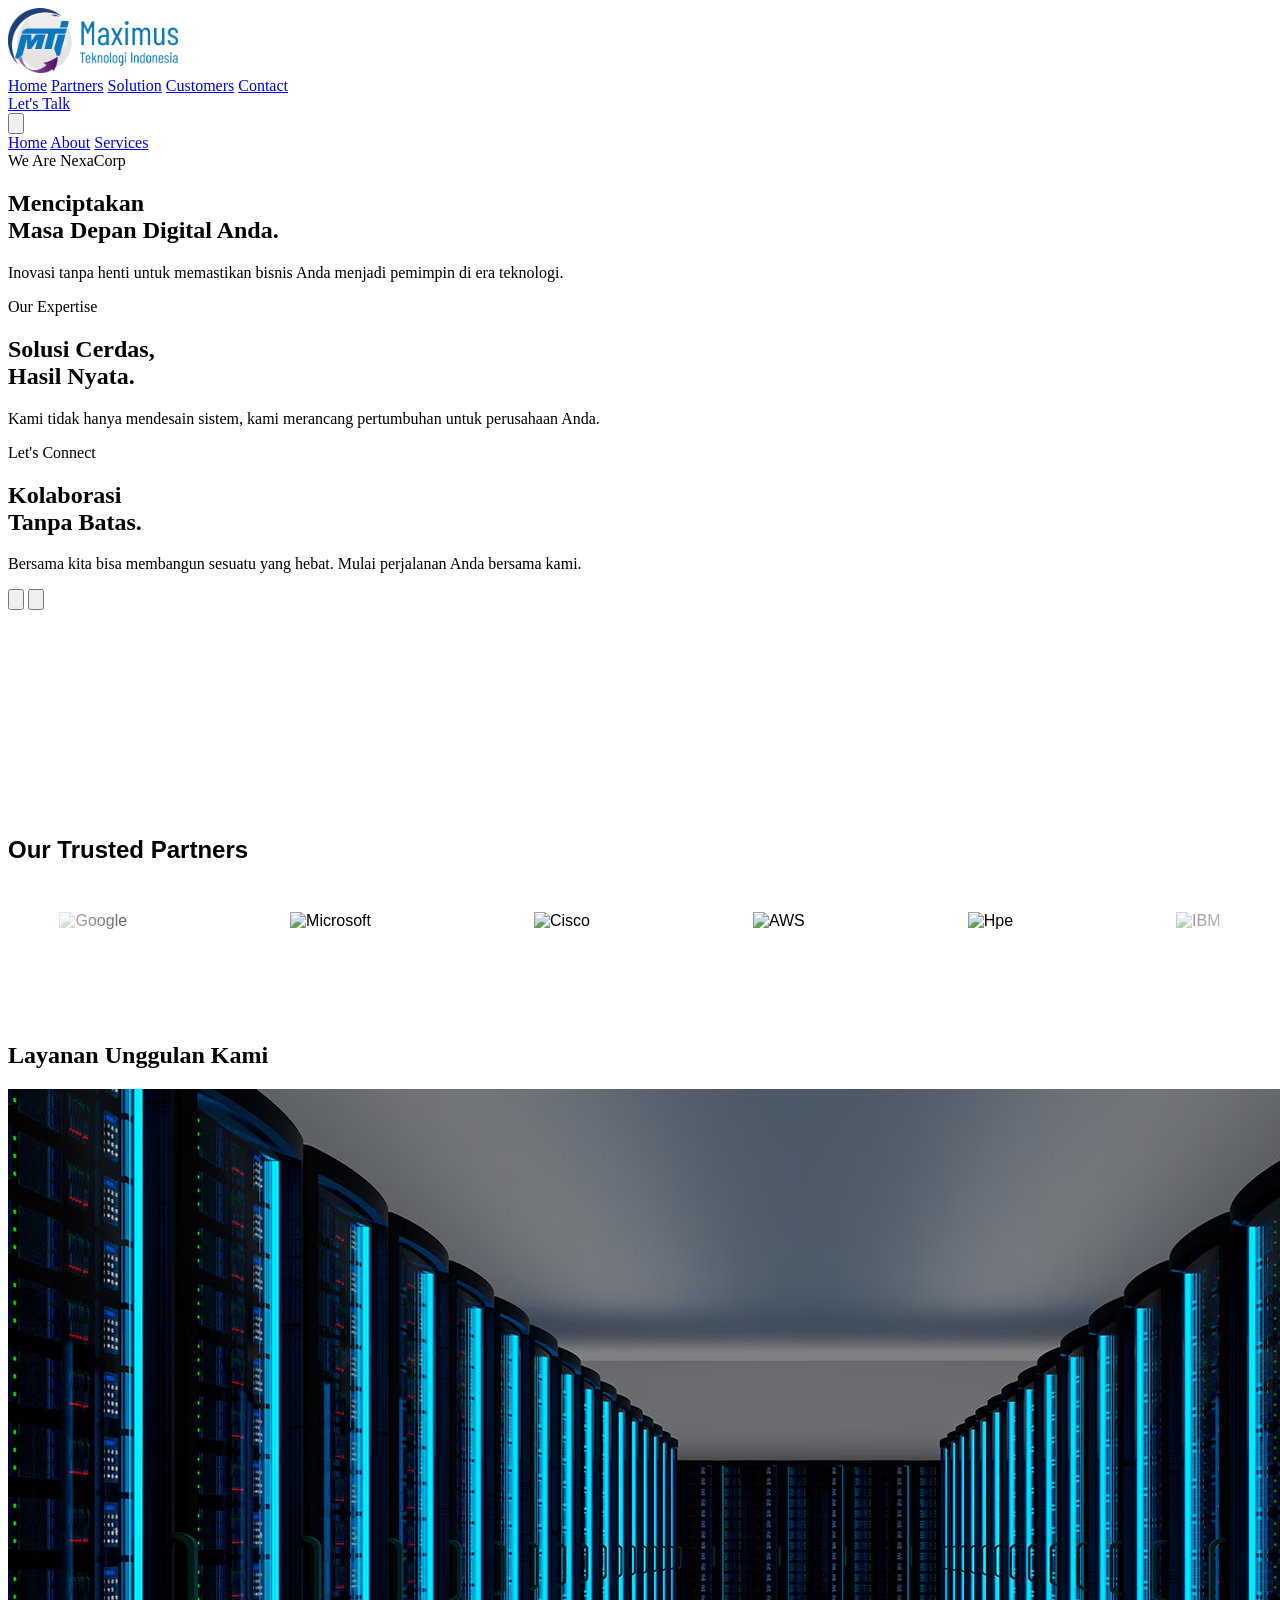
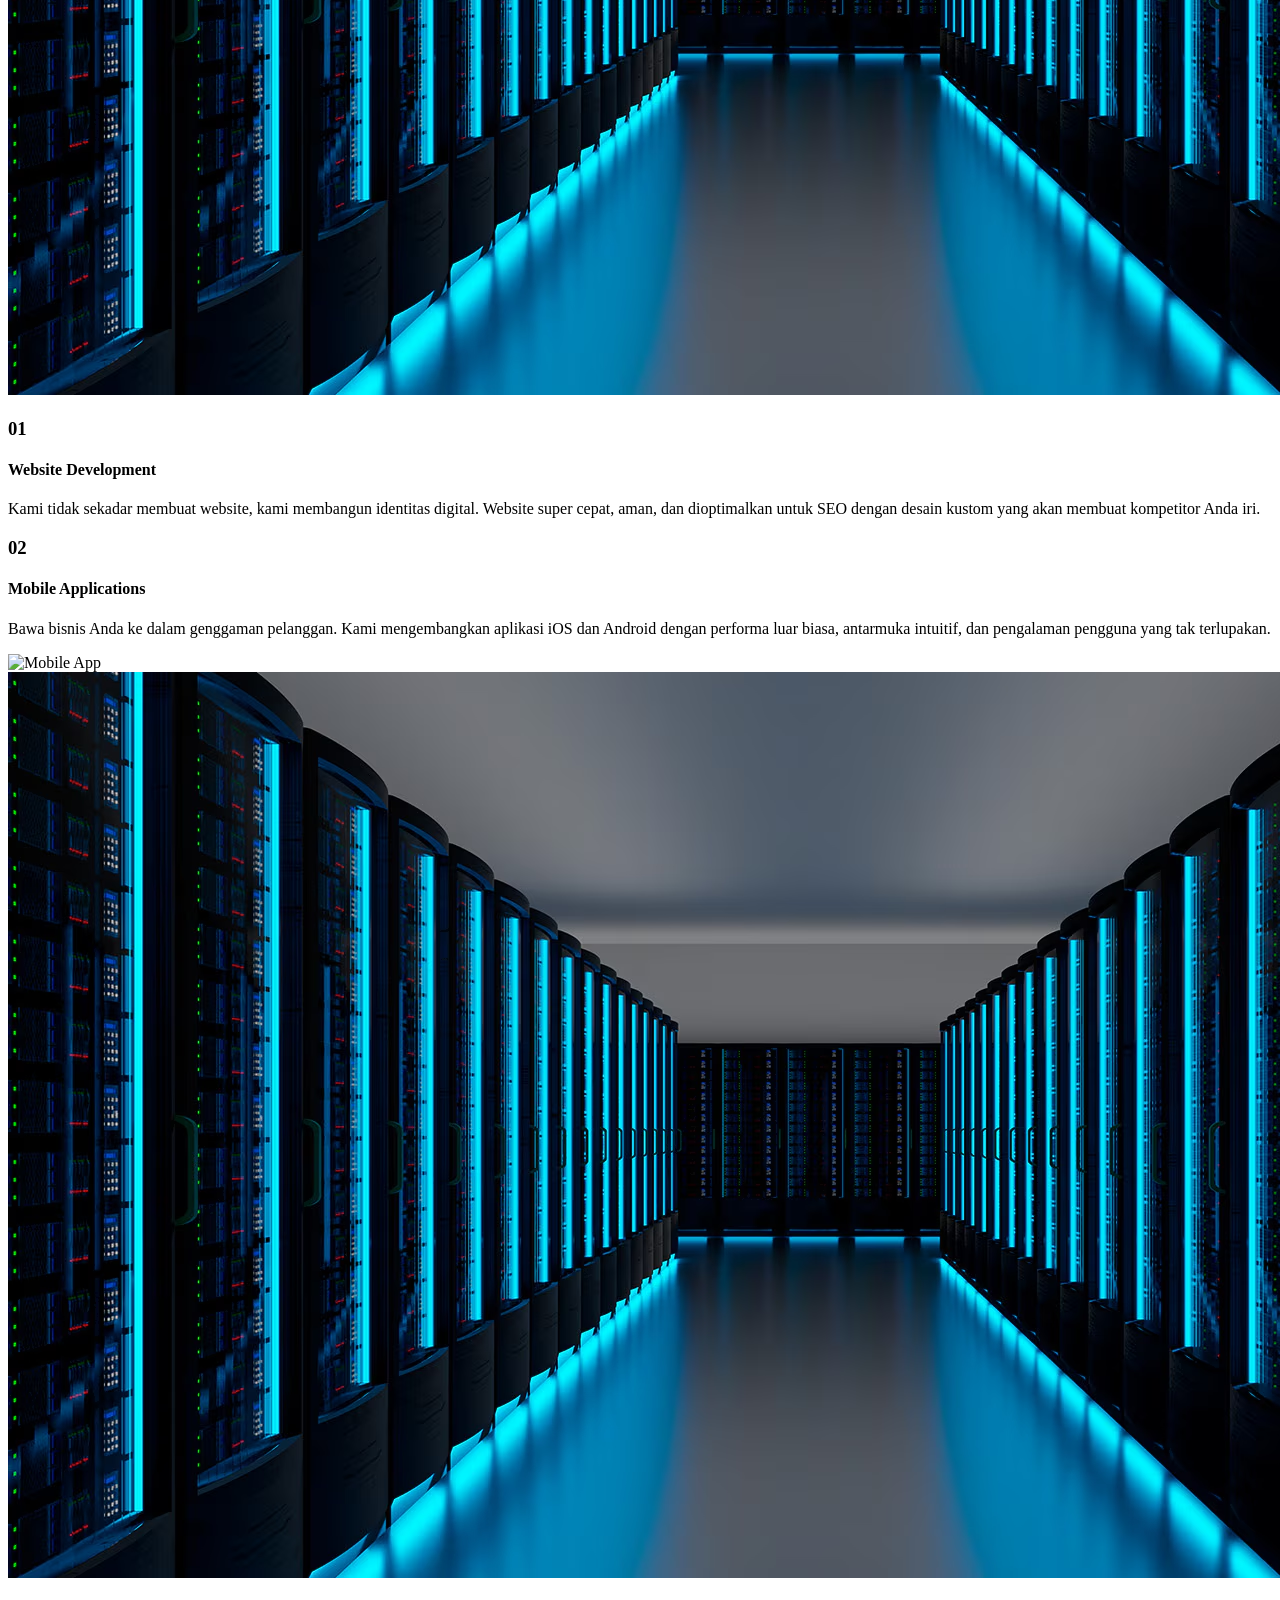
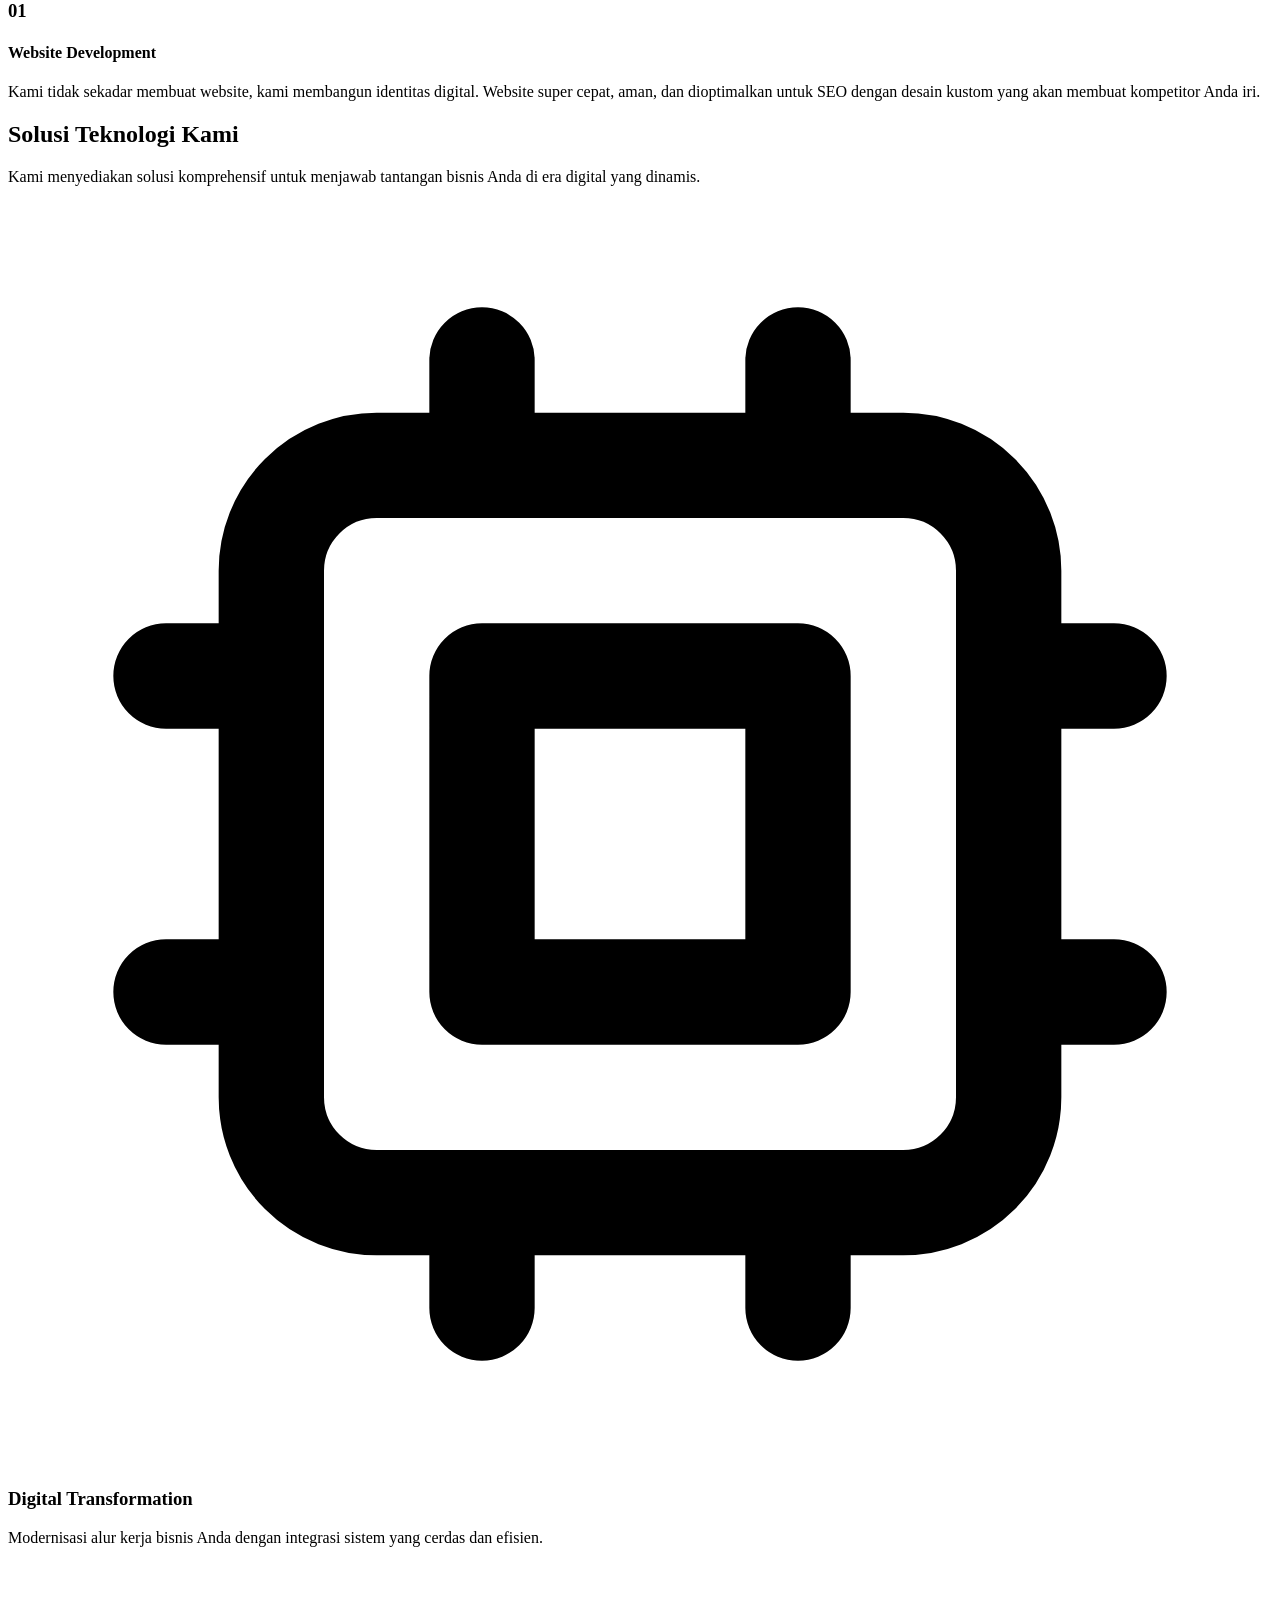
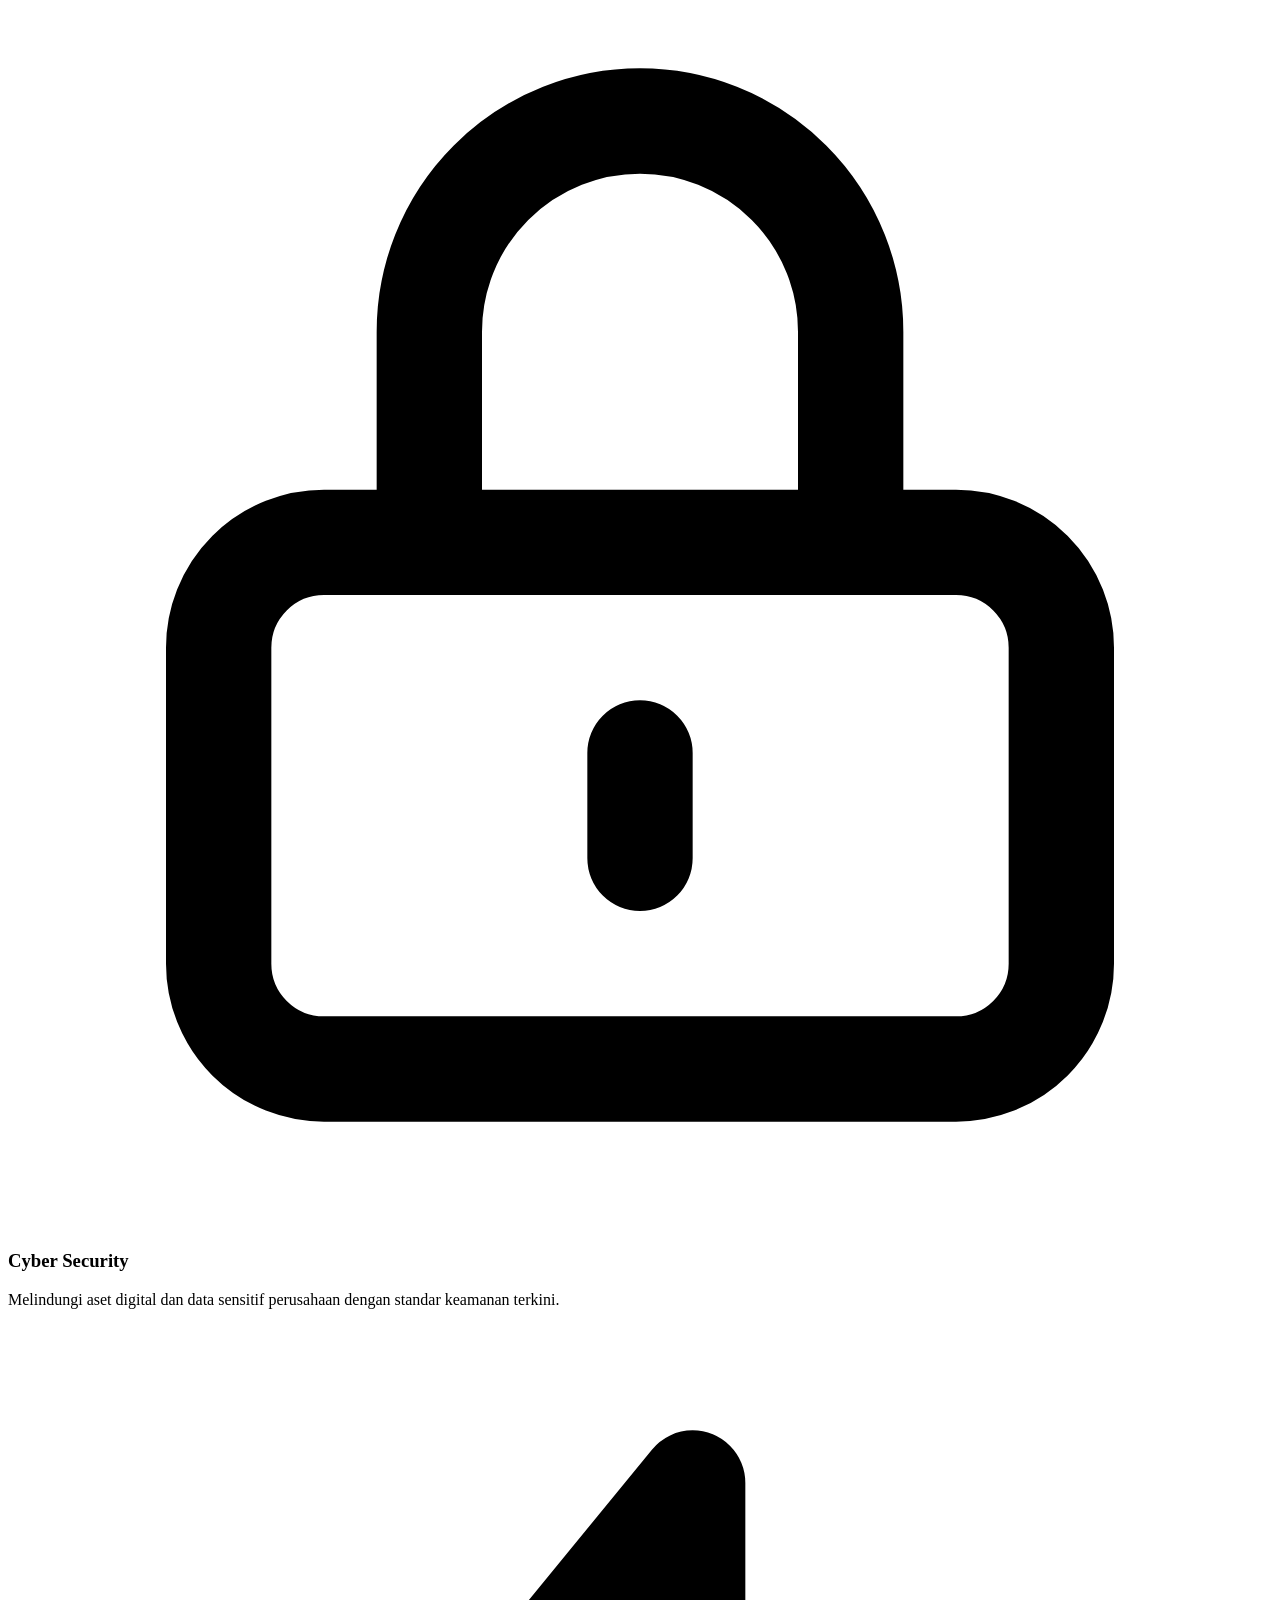
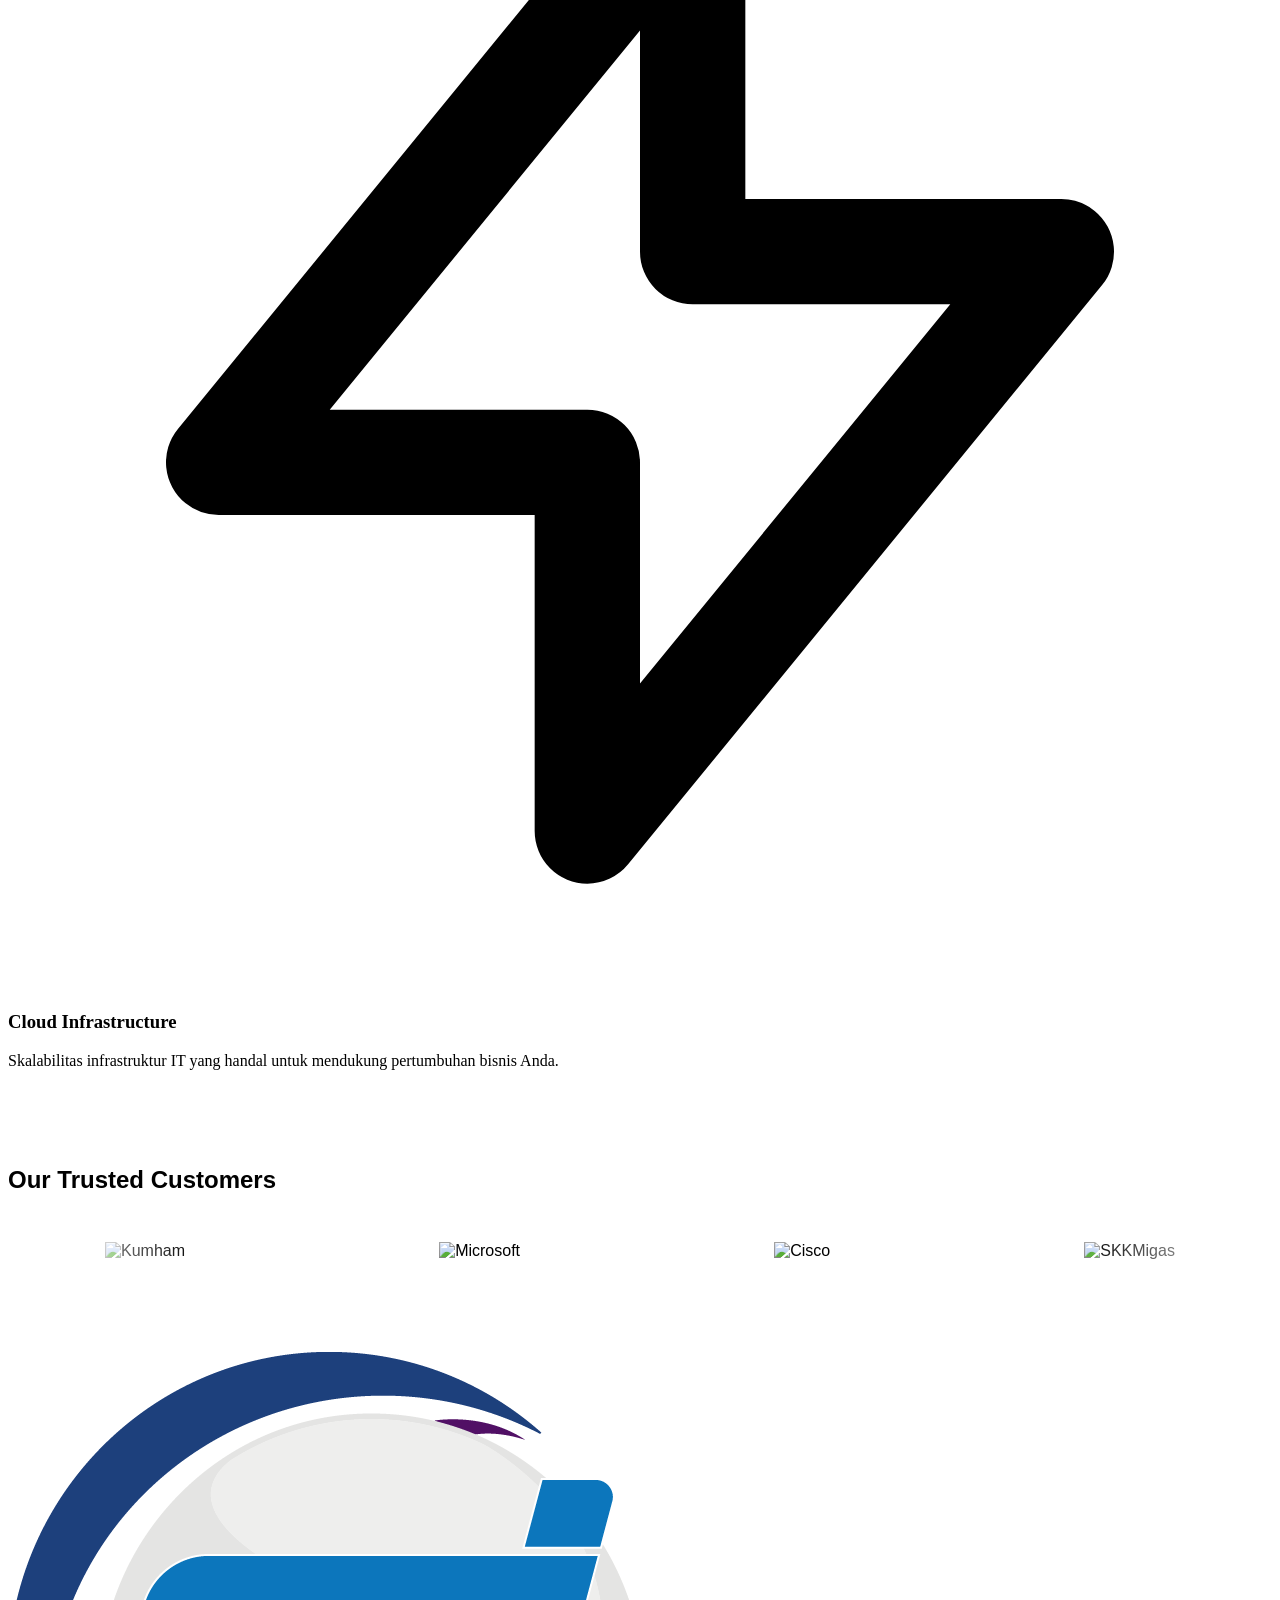
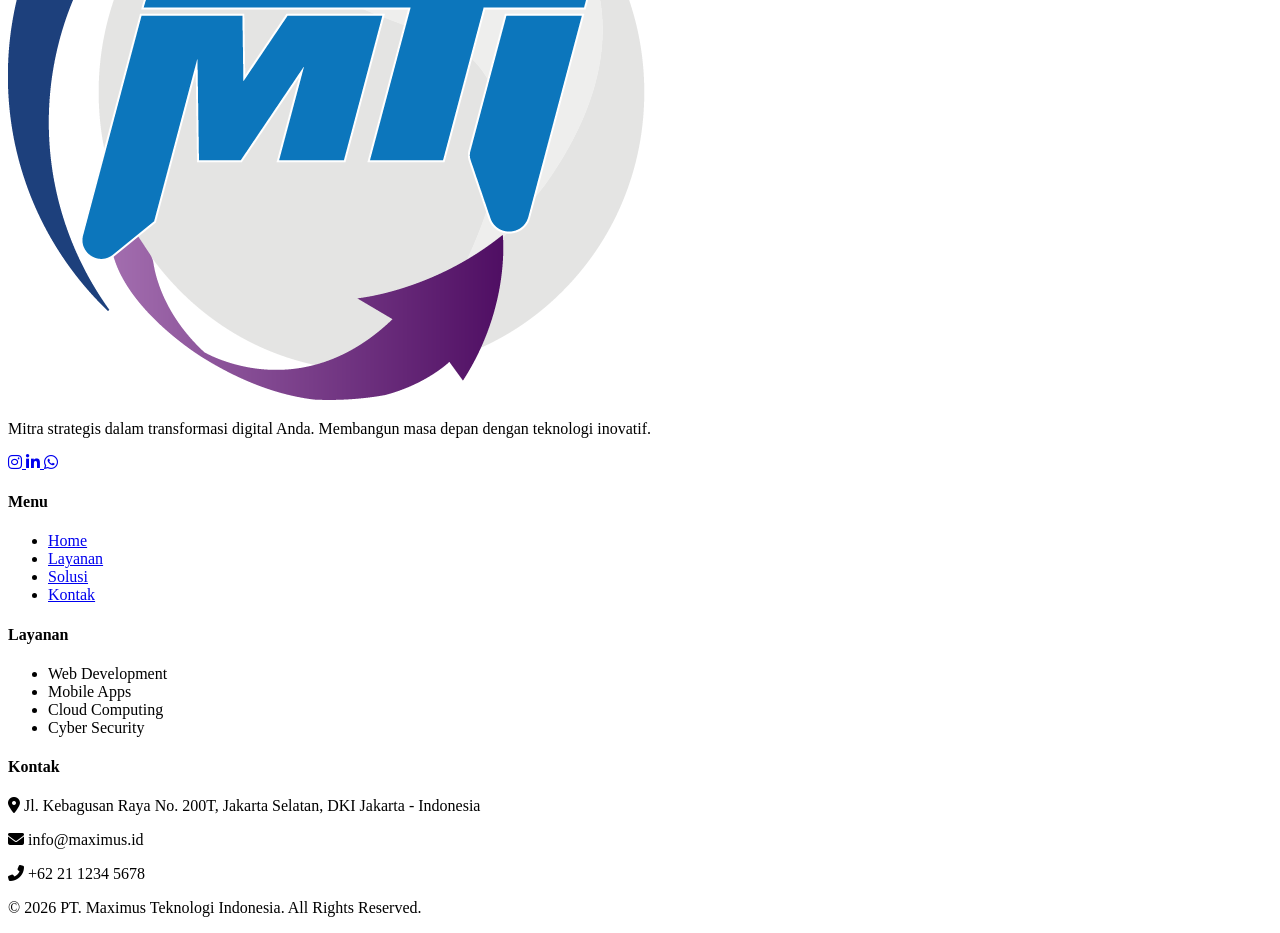
==== index.html @ 5f8bc6c6 "edited" ====
<!DOCTYPE html>
<html lang="id" class="scroll-smooth">
<head>
    <meta charset="UTF-8">
    <meta name="viewport" content="width=device-width, initial-scale=1.0">
    <title>PT. Maximus Teknologi Indonesia</title>
    <!-- Tailwind CSS CDN -->
    <script src="https://cdn.tailwindcss.com"></script>
    <!-- Custom Google Fonts -->
    <link rel="preconnect" href="https://fonts.googleapis.com">
    <link rel="preconnect" href="https://fonts.gstatic.com" crossorigin>
    <link href="https://fonts.googleapis.com/css2?family=Montserrat:wght@300;400;600;800;900&display=swap" rel="stylesheet">
    <!-- Link to Custom CSS -->
    <link rel="stylesheet" href="style.css">
    <script>
        tailwind.config = {
            theme: {
                extend: {
                    fontFamily: {
                        sans: ['Montserrat', 'sans-serif'],
                    },
                    colors: {
                        brand: {
                            500: '#10b981', // Emerald 500
                            600: '#059669', // Emerald 600
                            900: '#064e3b', // Emerald 900
                        }
                    }
                }
            }
        }
    </script>
</head>
<body class="bg-white text-slate-800 font-sans antialiased overflow-x-hidden">

    <!-- Navbar -->
    <nav id="navbar" class="fixed top-0 left-0 w-full z-[100] transition-all duration-500 py-6 bg-transparent">
        <div class="max-w-7xl mx-auto px-6 lg:px-12 flex items-center justify-between">
            <!-- Logo -->
            <a href="#" id="logo" class="text-3xl font-black tracking-tighter text-white transition-colors duration-300">
                <img src="Logo/Logo.png" alt="" style="height: 65px; width: auto;">
            </a>

            <!-- Desktop Menu -->
            <div class="hidden md:flex items-center space-x-10 text-sm font-bold uppercase tracking-widest">
                <a href="#home" class="nav-link text-white hover:text-brand-500 transition-colors">Home</a>
                <a href="#partners" class="nav-link text-white hover:text-brand-500 transition-colors">Partners</a>
                <a href="#solution" class="nav-link text-white hover:text-brand-500 transition-colors">Solution</a>
                <a href="#customers" class="nav-link text-white hover:text-brand-500 transition-colors">Customers</a>
                <a href="#contact" class="nav-link text-white hover:text-brand-500 transition-colors">Contact</a>
            </div>

            <!-- CTA Button -->
            <div class="hidden md:block">
                <a href="#contact" class="border-2 border-brand-500 bg-brand-500/10 hover:bg-brand-500 text-blue px-6 py-2.5 rounded-none font-bold uppercase tracking-wider transition-all duration-300">
                    Let's Talk
                </a>
            </div>

            <!-- Mobile Hamburger -->
            <button id="menu-btn" class="md:hidden text-white focus:outline-none z-50">
                <svg class="w-8 h-8" fill="none" stroke="currentColor" viewBox="0 0 24 24">
                    <path stroke-linecap="round" stroke-linejoin="round" stroke-width="2" d="M4 6h16M4 12h16M4 18h16"></path>
                </svg>
            </button>
        </div>

        <!-- Mobile Menu -->
        <div id="mobile-menu" class="hidden md:hidden fixed inset-0 bg-slate-900 z-40 flex flex-col items-center justify-center space-y-8">
            <a href="#home" class="text-3xl text-white font-black hover:text-brand-500 transition-colors mobile-link">Home</a>
            <a href="#about" class="text-3xl text-white font-black hover:text-brand-500 transition-colors mobile-link">About</a>
            <a href="#services" class="text-3xl text-white font-black hover:text-brand-500 transition-colors mobile-link">Services</a>
        </div>
    </nav>

    <!-- Animated Jumbotron Slider & Wave -->
    <section id="home" class="relative w-full h-screen overflow-hidden bg-slate-900">
        
        <!-- Slider Container -->
        <div id="slider-container" class="relative w-full h-full">
            
            <!-- Slide 1 -->
            <div class="slide absolute inset-0 z-10 transition-opacity duration-1000 opacity-100 active-slide">
                <!-- Animasi Background Image (Zoom pelan) -->
                <div class="slide-bg absolute inset-0 bg-cover bg-center transition-transform duration-[10000ms]" style="background-image: url('img/Dell1.jpg');"></div>
                <div class="absolute inset-0 bg-gradient-to-r from-slate-900/90 to-slate-900/40"></div>
                <div class="relative z-20 flex flex-col justify-center h-full max-w-7xl mx-auto px-6 lg:px-12">
                    <div class="slide-content opacity-100 translate-y-0 transition-all duration-1000 delay-300">
                        <span class="text-brand-500 font-bold tracking-widest uppercase mb-4 block">We Are NexaCorp</span>
                        <h1 class="text-5xl md:text-7xl font-black text-white leading-tight mb-6 max-w-3xl">
                            Menciptakan <br><span class="text-transparent bg-clip-text bg-gradient-to-r from-brand-500 to-teal-300">Masa Depan</span> Digital Anda.
                        </h1>
                        <p class="text-slate-300 text-lg md:text-xl max-w-xl mb-10 border-l-4 border-brand-500 pl-4">Inovasi tanpa henti untuk memastikan bisnis Anda menjadi pemimpin di era teknologi.</p>
                    </div>
                </div>
            </div>

            <!-- Slide 2 -->
            <div class="slide absolute inset-0 z-0 transition-opacity duration-1000 opacity-0">
                <div class="slide-bg absolute inset-0 bg-cover bg-center transition-transform duration-[10000ms]" style="background-image: url('https://images.unsplash.com/photo-1504384308090-c894fdcc538d?auto=format&fit=crop&w=1920&q=80');"></div>
                <div class="absolute inset-0 bg-gradient-to-r from-slate-900/90 to-slate-900/40"></div>
                <div class="relative z-20 flex flex-col justify-center h-full max-w-7xl mx-auto px-6 lg:px-12">
                    <div class="slide-content opacity-0 translate-y-10 transition-all duration-1000 delay-300">
                        <span class="text-brand-500 font-bold tracking-widest uppercase mb-4 block">Our Expertise</span>
                        <h1 class="text-5xl md:text-7xl font-black text-white leading-tight mb-6 max-w-3xl">
                            Solusi Cerdas, <br><span class="text-transparent bg-clip-text bg-gradient-to-r from-brand-500 to-teal-300">Hasil Nyata.</span>
                        </h1>
                        <p class="text-slate-300 text-lg md:text-xl max-w-xl mb-10 border-l-4 border-brand-500 pl-4">Kami tidak hanya mendesain sistem, kami merancang pertumbuhan untuk perusahaan Anda.</p>
                    </div>
                </div>
            </div>

            <!-- Slide 3 -->
            <div class="slide absolute inset-0 z-0 transition-opacity duration-1000 opacity-0">
                <div class="slide-bg absolute inset-0 bg-cover bg-center transition-transform duration-[10000ms]" style="background-image: url('https://images.unsplash.com/photo-1522071820081-009f0129c71c?auto=format&fit=crop&w=1920&q=80');"></div>
                <div class="absolute inset-0 bg-gradient-to-r from-slate-900/90 to-slate-900/40"></div>
                <div class="relative z-20 flex flex-col justify-center h-full max-w-7xl mx-auto px-6 lg:px-12">
                    <div class="slide-content opacity-0 translate-y-10 transition-all duration-1000 delay-300">
                        <span class="text-brand-500 font-bold tracking-widest uppercase mb-4 block">Let's Connect</span>
                        <h1 class="text-5xl md:text-7xl font-black text-white leading-tight mb-6 max-w-3xl">
                            Kolaborasi <br><span class="text-transparent bg-clip-text bg-gradient-to-r from-brand-500 to-teal-300">Tanpa Batas.</span>
                        </h1>
                        <p class="text-slate-300 text-lg md:text-xl max-w-xl mb-10 border-l-4 border-brand-500 pl-4">Bersama kita bisa membangun sesuatu yang hebat. Mulai perjalanan Anda bersama kami.</p>
                    </div>
                </div>
            </div>

        </div>

        <!-- Slider Controls -->
        <div class="absolute bottom-24 lg:bottom-32 right-6 lg:right-12 z-30 flex space-x-4">
            <button id="prev-slide" class="w-12 h-12 bg-white/10 hover:bg-brand-500 border border-white/20 text-white flex items-center justify-center backdrop-blur-sm transition-all">
                <svg class="w-6 h-6" fill="none" stroke="currentColor" viewBox="0 0 24 24"><path stroke-linecap="round" stroke-linejoin="round" stroke-width="2" d="M15 19l-7-7 7-7"></path></svg>
            </button>
            <button id="next-slide" class="w-12 h-12 bg-white/10 hover:bg-brand-500 border border-white/20 text-white flex items-center justify-center backdrop-blur-sm transition-all">
                <svg class="w-6 h-6" fill="none" stroke="currentColor" viewBox="0 0 24 24"><path stroke-linecap="round" stroke-linejoin="round" stroke-width="2" d="M9 5l7 7-7 7"></path></svg>
            </button>
        </div>

        <!-- Animasi Wave di bagian bawah Jumbotron -->
        <div class="wave-container absolute bottom-0 left-0 w-full z-20">
  <svg class="waves" xmlns="http://www.w3.org/2000/svg" xmlns:xlink="http://www.w3.org/1999/xlink" viewBox="0 24 150 28" preserveAspectRatio="none" shape-rendering="auto">
    <defs>
      <path id="gentle-wave" d="M-160 44c30 0 58-18 88-18s 58 18 88 18 58-18 88-18 58 18 88 18 v44h-352z" />
    </defs>
    <g class="parallax">
      <use xlink:href="#gentle-wave" x="48" y="0" fill="rgba(255,255,255,0.7" />
      <use xlink:href="#gentle-wave" x="48" y="3" fill="rgba(255,255,255,0.5)" />
      <use xlink:href="#gentle-wave" x="48" y="5" fill="rgba(255,255,255,0.3)" />
      <use xlink:href="#gentle-wave" x="48" y="7" fill="#ffffff" />
    </g>
  </svg>
</div>
    </section>

    <!-- Moving Logos (Partners) - Marquee effect --> 
     <br>
 <section class="partner-section">
        <div class="text-center mb-20">
                <h2 class="text-4xl md:text-4xl font-black text-slate-900 mb-4">Our Trusted Partners</h2>
                <div class="w-24 h-1 bg-brand-500 mx-auto"></div>
            </div>
        <br>
        <div class="marquee-container">
    <!-- Group Logo 1 -->
    <div class="marquee-content">
        <img src="https://upload.wikimedia.org/wikipedia/commons/2/2f/Google_2015_logo.svg" alt="Google">
        <img src="https://upload.wikimedia.org/wikipedia/commons/9/96/Microsoft_logo_%282012%29.svg" alt="Microsoft">
        <img src="https://upload.wikimedia.org/wikipedia/commons/0/08/Cisco_logo_blue_2016.svg" alt="Cisco">
        <img src="https://upload.wikimedia.org/wikipedia/commons/9/93/Amazon_Web_Services_Logo.svg" alt="AWS">
        <img src="https://upload.wikimedia.org/wikipedia/commons/4/46/Hewlett_Packard_Enterprise_logo.svg" alt="Hpe">
        <img src="https://upload.wikimedia.org/wikipedia/commons/5/51/IBM_logo.svg" alt="IBM">
    </div>
    
    <!-- Group Logo 2 (Harus sama persis) -->
    <div class="marquee-content" aria-hidden="true">
        <img src="https://upload.wikimedia.org/wikipedia/commons/2/2f/Google_2015_logo.svg" alt="Google">
        <img src="https://upload.wikimedia.org/wikipedia/commons/9/96/Microsoft_logo_%282012%29.svg" alt="Microsoft">
        <img src="https://upload.wikimedia.org/wikipedia/commons/0/08/Cisco_logo_blue_2016.svg" alt="Cisco">
        <img src="https://upload.wikimedia.org/wikipedia/commons/9/93/Amazon_Web_Services_Logo.svg" alt="AWS">
        <img src="https://upload.wikimedia.org/wikipedia/commons/4/46/Hewlett_Packard_Enterprise_logo.svg" alt="Hpe">
        <img src="https://upload.wikimedia.org/wikipedia/commons/5/51/IBM_logo.svg" alt="IBM">
    </div>
    </div>
    </section>

    <!-- Services (Zig-Zag Layout) -->
    <section id="services" class="py-24 bg-white">
        <div class="max-w-7xl mx-auto px-6 lg:px-12">
            
            <div class="text-center mb-20">
                <h2 class="text-4xl md:text-4xl font-black text-slate-900 mb-4">Layanan Unggulan Kami</h2>
                <div class="w-24 h-1 bg-brand-500 mx-auto"></div>
            </div>

            <!-- Layanan 1: Gambar Kiri, Teks Kanan -->
            <div class="grid md:grid-cols-2 gap-12 items-center mb-24">
                <div class="relative group overflow-hidden">
                    <div class="absolute inset-0 bg-brand-500 opacity-20 group-hover:opacity-0 transition-opacity duration-500 z-10"></div>
                    <img src="gettyimages-1293618210-1610x906.avif" alt="Web Dev" class="w-full h-[400px] object-cover group-hover:scale-105 transition-transform duration-700">
                </div>
                <div class="space-y-6 lg:pl-10">
                    <h3 class="text-5xl font-black text-slate-100">01</h3>
                    <h4 class="text-3xl font-bold text-slate-900">Website Development</h4>
                    <p class="text-slate-600 text-lg leading-relaxed">
                        Kami tidak sekadar membuat website, kami membangun identitas digital. Website super cepat, aman, dan dioptimalkan untuk SEO dengan desain kustom yang akan membuat kompetitor Anda iri.
                    </p>
                </div>
            </div>

            <!-- Layanan 2: Teks Kiri, Gambar Kanan -->
            <div class="grid md:grid-cols-2 gap-12 items-center mb-24">
                <div class="space-y-6 lg:pr-10 md:order-1 order-2">
                    <h3 class="text-5xl font-black text-slate-100">02</h3>
                    <h4 class="text-3xl font-bold text-slate-900">Mobile Applications</h4>
                    <p class="text-slate-600 text-lg leading-relaxed">
                        Bawa bisnis Anda ke dalam genggaman pelanggan. Kami mengembangkan aplikasi iOS dan Android dengan performa luar biasa, antarmuka intuitif, dan pengalaman pengguna yang tak terlupakan.
                    </p>
                </div>
                <div class="relative group overflow-hidden md:order-2 order-1">
                    <div class="absolute inset-0 bg-brand-500 opacity-20 group-hover:opacity-0 transition-opacity duration-500 z-10"></div>
                    <img src="https://images.unsplash.com/photo-1512941937669-90a1b58e7e9c?auto=format&fit=crop&w=800&q=80" alt="Mobile App" class="w-full h-[400px] object-cover group-hover:scale-105 transition-transform duration-700">
                </div>
            </div>
            <div class="grid md:grid-cols-2 gap-12 items-center mb-24">
                <div class="relative group overflow-hidden">
                    <div class="absolute inset-0 bg-brand-500 opacity-20 group-hover:opacity-0 transition-opacity duration-500 z-10"></div>
                    <img src="gettyimages-1293618210-1610x906.avif" alt="Web Dev" class="w-full h-[400px] object-cover group-hover:scale-105 transition-transform duration-700">
                </div>
                <div class="space-y-6 lg:pl-10">
                    <h3 class="text-5xl font-black text-slate-100">01</h3>
                    <h4 class="text-3xl font-bold text-slate-900">Website Development</h4>
                    <p class="text-slate-600 text-lg leading-relaxed">
                        Kami tidak sekadar membuat website, kami membangun identitas digital. Website super cepat, aman, dan dioptimalkan untuk SEO dengan desain kustom yang akan membuat kompetitor Anda iri.
                    </p>
                </div>
            </div>

        </div>
    </section>

    <!--Solution Section-->
    <section id="solution" class="py-24 bg-slate-50">
    <div class="max-w-7xl mx-auto px-6 lg:px-12">
        <div class="text-center mb-16">
            <h2 class="text-3xl md:text-4xl font-black text-slate-900 mb-4">Solusi Teknologi Kami</h2>
            <div class="w-24 h-1 bg-brand-500 mx-auto mb-6"></div>
            <p class="text-lg text-slate-600 max-w-2xl mx-auto">
                Kami menyediakan solusi komprehensif untuk menjawab tantangan bisnis Anda di era digital yang dinamis.
            </p>
        </div>

        <div class="grid md:grid-cols-3 gap-8">
            <div class="group bg-white p-8 rounded-xl shadow-sm border-2 border-slate-200 hover:shadow-xl transition-all duration-300">
                <div class="w-14 h-14 bg-brand-500/10 flex items-center justify-center rounded-lg mb-6 group-hover:bg-brand-500 transition-colors duration-300">
                    <svg class="w-8 h-8 text-brand-500 group-hover:text-white" fill="none" stroke="currentColor" viewBox="0 0 24 24"><path stroke-linecap="round" stroke-linejoin="round" stroke-width="2" d="M9 3v2m6-2v2M9 19v2m6-2v2M5 9H3m2 6H3m18-6h-2m2 6h-2M7 19h10a2 2 0 002-2V7a2 2 0 00-2-2H7a2 2 0 00-2 2v10a2 2 0 002 2zM9 9h6v6H9V9z"></path></svg>
                </div>
                <h3 class="text-xl font-bold mb-4 text-slate-900">Digital Transformation</h3>
                <p class="text-slate-600 leading-relaxed">Modernisasi alur kerja bisnis Anda dengan integrasi sistem yang cerdas dan efisien.</p>
            </div>

            <div class="group bg-white p-8 rounded-xl shadow-sm border-2 border-slate-200 hover:shadow-xl transition-all duration-300">
                <div class="w-14 h-14 bg-brand-500/10 flex items-center justify-center rounded-lg mb-6 group-hover:bg-brand-500 transition-colors duration-300">
                    <svg class="w-8 h-8 text-brand-500 group-hover:text-white" fill="none" stroke="currentColor" viewBox="0 0 24 24"><path stroke-linecap="round" stroke-linejoin="round" stroke-width="2" d="M12 15v2m-6 4h12a2 2 0 002-2v-6a2 2 0 00-2-2H6a2 2 0 00-2 2v6a2 2 0 002 2zm10-10V7a4 4 0 00-8 0v4h8z"></path></svg>
                </div>
                <h3 class="text-xl font-bold mb-4 text-slate-900">Cyber Security</h3>
                <p class="text-slate-600 leading-relaxed">Melindungi aset digital dan data sensitif perusahaan dengan standar keamanan terkini.</p>
            </div>

            <div class="group bg-white p-8 rounded-xl shadow-sm border-2 border-slate-200 hover:shadow-xl transition-all duration-300">
                <div class="w-14 h-14 bg-brand-500/10 flex items-center justify-center rounded-lg mb-6 group-hover:bg-brand-500 transition-colors duration-300">
                    <svg class="w-8 h-8 text-brand-500 group-hover:text-white" fill="none" stroke="currentColor" viewBox="0 0 24 24"><path stroke-linecap="round" stroke-linejoin="round" stroke-width="2" d="M13 10V3L4 14h7v7l9-11h-7z"></path></svg>
                </div>
                <h3 class="text-xl font-bold mb-4 text-slate-900">Cloud Infrastructure</h3>
                <p class="text-slate-600 leading-relaxed">Skalabilitas infrastruktur IT yang handal untuk mendukung pertumbuhan bisnis Anda.</p>
            </div>
        </div>
    </div>
</section>
<!-- Moving Logos (Partners) - Marquee effect --> 
 <section class="partner-section">
        <div class="text-center mb-20">
                <h2 class="text-4xl md:text-4xl font-black text-slate-900 mb-4">Our Trusted Customers</h2>
                <div class="w-24 h-1 bg-brand-500 mx-auto"></div>
            </div>
        <br>
        <div class="marquee-container">
    <!-- Group Logo 1 -->
    <div class="marquee-content">
        <img src="https://upload.wikimedia.org/wikipedia/commons/e/ee/Logo_of_the_Ministry_of_Law_and_Human_Rights_of_the_Republic_of_Indonesia.svg" alt="Kumham">
        <img src="https://upload.wikimedia.org/wikipedia/commons/8/87/Logo_Direktorat_Jenderal_Administrasi_Hukum_Umum_%282023%29.svg" alt="Microsoft">
        <img src="https://upload.wikimedia.org/wikipedia/commons/0/08/Cisco_logo_blue_2016.svg" alt="Cisco">
        <img src="https://upload.wikimedia.org/wikipedia/commons/6/64/Logo_of_SKK_Migas.svg" alt="SKKMigas">
    </div>
    
    <!-- Group Logo 2 (Harus sama persis) -->
    <div class="marquee-content" aria-hidden="true">
        <img src="https://upload.wikimedia.org/wikipedia/commons/e/ee/Logo_of_the_Ministry_of_Law_and_Human_Rights_of_the_Republic_of_Indonesia.svg" alt="Kumhah">
        <img src="https://upload.wikimedia.org/wikipedia/commons/8/87/Logo_Direktorat_Jenderal_Administrasi_Hukum_Umum_%282023%29.svg" alt="Microsoft">
        <img src="https://upload.wikimedia.org/wikipedia/commons/0/08/Cisco_logo_blue_2016.svg" alt="Cisco">
        <img src="https://upload.wikimedia.org/wikipedia/commons/6/64/Logo_of_SKK_Migas.svg" alt="SKKMigas">
    </div>
    </div>
    </section>

    <!-- Footer -->
    <footer >
        
    
    <!--Footers Section-->
<link rel="stylesheet" href="https://cdnjs.cloudflare.com/ajax/libs/font-awesome/6.4.0/css/all.min.css">

<footer class="bg-slate-950 text-white py-16 border-t-[10px] border-brand-500">
    <div class="max-w-7xl mx-auto px-6 lg:px-12">
        <div class="grid md:grid-cols-4 gap-12 mb-16">
            
            <div class="col-span-1 md:col-span-1">
                <img src="Logo/Logo Bulat.png" alt="Logo" class="h-12 w-auto mb-6">
                <p class="text-slate-400 text-sm leading-relaxed">
                    Mitra strategis dalam transformasi digital Anda. Membangun masa depan dengan teknologi inovatif.
                </p>
                <div class="flex space-x-4 mt-6">
                    <a href="#" class="w-10 h-10 rounded-full bg-slate-800 flex items-center justify-center hover:bg-brand-500 transition-colors">
                        <i class="fab fa-instagram"></i>
                    </a>
                    <a href="#" class="w-10 h-10 rounded-full bg-slate-800 flex items-center justify-center hover:bg-brand-500 transition-colors">
                        <i class="fab fa-linkedin-in"></i>
                    </a>
                    <a href="#" class="w-10 h-10 rounded-full bg-slate-800 flex items-center justify-center hover:bg-brand-500 transition-colors">
                        <i class="fab fa-whatsapp"></i>
                    </a>
                </div>
            </div>

            <div>
                <h4 class="font-bold text-white mb-6 uppercase tracking-widest text-sm border-l-2 border-brand-500 pl-3">Menu</h4>
                <ul class="space-y-3 text-slate-400 text-sm">
                    <li><a href="#home" class="hover:text-brand-500 transition-colors">Home</a></li>
                    <li><a href="#services" class="hover:text-brand-500 transition-colors">Layanan</a></li>
                    <li><a href="#solution" class="hover:text-brand-500 transition-colors">Solusi</a></li>
                    <li><a href="#contact" class="hover:text-brand-500 transition-colors">Kontak</a></li>
                </ul>
            </div>

            <div>
                <h4 class="font-bold text-white mb-6 uppercase tracking-widest text-sm border-l-2 border-brand-500 pl-3">Layanan</h4>
                <ul class="space-y-3 text-slate-400 text-sm">
                    <li>Web Development</li>
                    <li>Mobile Apps</li>
                    <li>Cloud Computing</li>
                    <li>Cyber Security</li>
                </ul>
            </div>

            <div>
                <h4 class="font-bold text-white mb-6 uppercase tracking-widest text-sm border-l-2 border-brand-500 pl-3">Kontak</h4>
                <div class="space-y-3 text-slate-400 text-sm">
                    <p><i class="fas fa-map-marker-alt mr-2 text-brand-500"></i> Jl. Kebagusan Raya No. 200T, Jakarta Selatan, DKI Jakarta - Indonesia</p>
                    <p><i class="fas fa-envelope mr-2 text-brand-500"></i> info@maximus.id</p>
                    <p><i class="fas fa-phone-alt mr-2 text-brand-500"></i> +62 21 1234 5678</p>
                </div>
            </div>
        </div>

        <div class="border-t border-slate-800 pt-8 mt-8 text-center md:text-left text-slate-500 text-xs">
            <p>© 2026 PT. Maximus Teknologi Indonesia. All Rights Reserved.</p>
        </div>
    </div>
</footer>
    <!-- Script JS -->
    <script src="script.js"></script>
</body>
</html>
---- style.css ----
/* Efek Animasi Marquee (Bergerak) untuk Logo Partner */
/* --- STYLE UNTUK SECTION PARTNER --- */
        .partner-section {
            padding: 60px 0;
            font-family: 'Segoe UI', Tahoma, Geneva, Verdana, sans-serif;
            overflow: hidden;
        }
        .customers-section {
            padding: 60px 0;
            font-family: 'Segoe UI', Tahoma, Geneva, Verdana, sans-serif;
            overflow: hidden;
        }

        .partner-title {
            text-align: center;
            font-size: 1.2rem;
            font-weight: 600;
            color: #6c757d;
            text-transform: uppercase;
            letter-spacing: 1.5px;
            margin-bottom: 40px;
        }

        /* Container utama yang menyembunyikan scrollbar */
        .marquee-container {
            display: flex;
            overflow: hidden;
            user-select: none;
            /* Memberikan efek pudar (fade) di sisi kiri dan kanan agar terlihat lebih elegan */
            mask-image: linear-gradient(to right, transparent, #000 15%, #000 85%, transparent);
            -webkit-mask-image: linear-gradient(to right, transparent, #000 15%, #000 85%, transparent);
        }

        /* Group logo yang akan berjalan */
        .marquee-content {
            display: flex;
            flex-shrink: 0;
            align-items: center;
            justify-content: space-around;
            min-width: 100%;
            gap: 60px; /* Jarak antar logo */
            padding: 10px 0;
            
            /* Memanggil animasi bergulir */
            animation: scroll-left 25s linear infinite;
        }

        /* Efek hover: Berhenti berjalan saat kursor diarahkan ke logo */
        .marquee-container:hover .marquee-content {
            animation-play-state: paused;
        }

        /* Style untuk masing-masing gambar logo */
        .marquee-content img {
            height: 40px; /* Sesuaikan tinggi logo perusahaan */
            width: auto;
            object-fit: contain;
            filter: grayscale(0%); /* Membuat logo menjadi hitam putih/monokrom agar rapi */
            opacity: 100;
            transition: all 0.3s ease;
        }

        /* Saat logo di-hover, warnanya akan muncul kembali */
        .marquee-content img:hover {
            filter: grayscale(0%);
            opacity: 1;
        }

        /* --- ANIMASI CSS --- */
        @keyframes scroll-left {
            0% {
                transform: translateX(0%);
            }
            100% {
                transform: translateX(-100%);
            }
        }
/* =========================================
   ANIMASI WAVE / OMBAK JUMBOTRON 
   Menggunakan format Background Position
========================================== */
.animated-wave {
    /* Kami menggunakan SVG URL data agar tidak perlu load gambar external */
    background-image: url("data:image/svg+xml,%3Csvg xmlns='http://www.w3.org/2000/svg' viewBox='0 0 1440 320'%3E%3Cpath fill='%23ffffff' fill-opacity='1' d='M0,160L48,176C96,192,192,224,288,213.3C384,203,480,149,576,122.7C672,96,768,96,864,117.3C960,139,1056,181,1152,192C1248,203,1344,181,1392,170.7L1440,160L1440,320L1392,320C1344,320,1248,320,1152,320C1056,320,960,320,864,320C768,320,672,320,576,320C480,320,384,320,288,320C192,320,96,320,48,320L0,320Z'%3E%3C/path%3E%3C/svg%3E");
    background-size: 200% 100%;
    animation: moveWave 15s linear infinite;
}

@keyframes moveWave {
    0% { background-position-x: 0; }
    100% { background-position-x: -200%; }
}


/* =========================================
   PENGATURAN SLIDER JUMBOTRON
========================================== */
/* Memastikan gambar background slider perlahan membesar (Zoom effect) */
.active-slide .slide-bg {
    transform: scale(1.1);
}

/* Saat slide mati, kembalikan ke skala normal */
.slide:not(.active-slide) .slide-bg {
    transform: scale(1);
}

/* Mengatur kemunculan teks (Fade up) pada slider yang aktif */
.active-slide .slide-content {
    opacity: 1;
    transform: translateY(0);
}

/* Mengatur warna Navbar Link Bottom Border Hover */
.nav-link {
    position: relative;
}
.nav-link::after {
    content: '';
    position: absolute;
    width: 0;
    height: 2px;
    bottom: -4px;
    left: 0;
    background-color: #10b981; /* Emerald */
    transition: width 0.3s ease;
}
.nav-link:hover::after {
    width: 100%;
}


/*Animasi wave*/
.wave-container {
  position: relative;
  width: 100%;
  height: 15vh; /* Sesuaikan tinggi */
  margin-bottom: -7px; /* Menghilangkan gap bawah */
  min-height: 100px;
  max-height: 150px;
  background: #3498db00; /* Ubah warna latar belakang sesuai tema website Anda */
}

.waves {
  position: relative;
  width: 100%;
  height: 15vh;
  min-height: 100px;
  max-height: 150px;
}

/* Animasi Parallax */
.parallax > use {
  animation: move-forever 25s cubic-bezier(.55,.5,.45,.5) infinite;
}

.parallax > use:nth-child(1) { animation-delay: -2s; animation-duration: 7s; }
.parallax > use:nth-child(2) { animation-delay: -3s; animation-duration: 10s; }
.parallax > use:nth-child(3) { animation-delay: -4s; animation-duration: 13s; }
.parallax > use:nth-child(4) { animation-delay: -5s; animation-duration: 20s; }

@keyframes move-forever {
  0% { transform: translate3d(-90px,0,0); }
  100% { transform: translate3d(85px,0,0); }
}
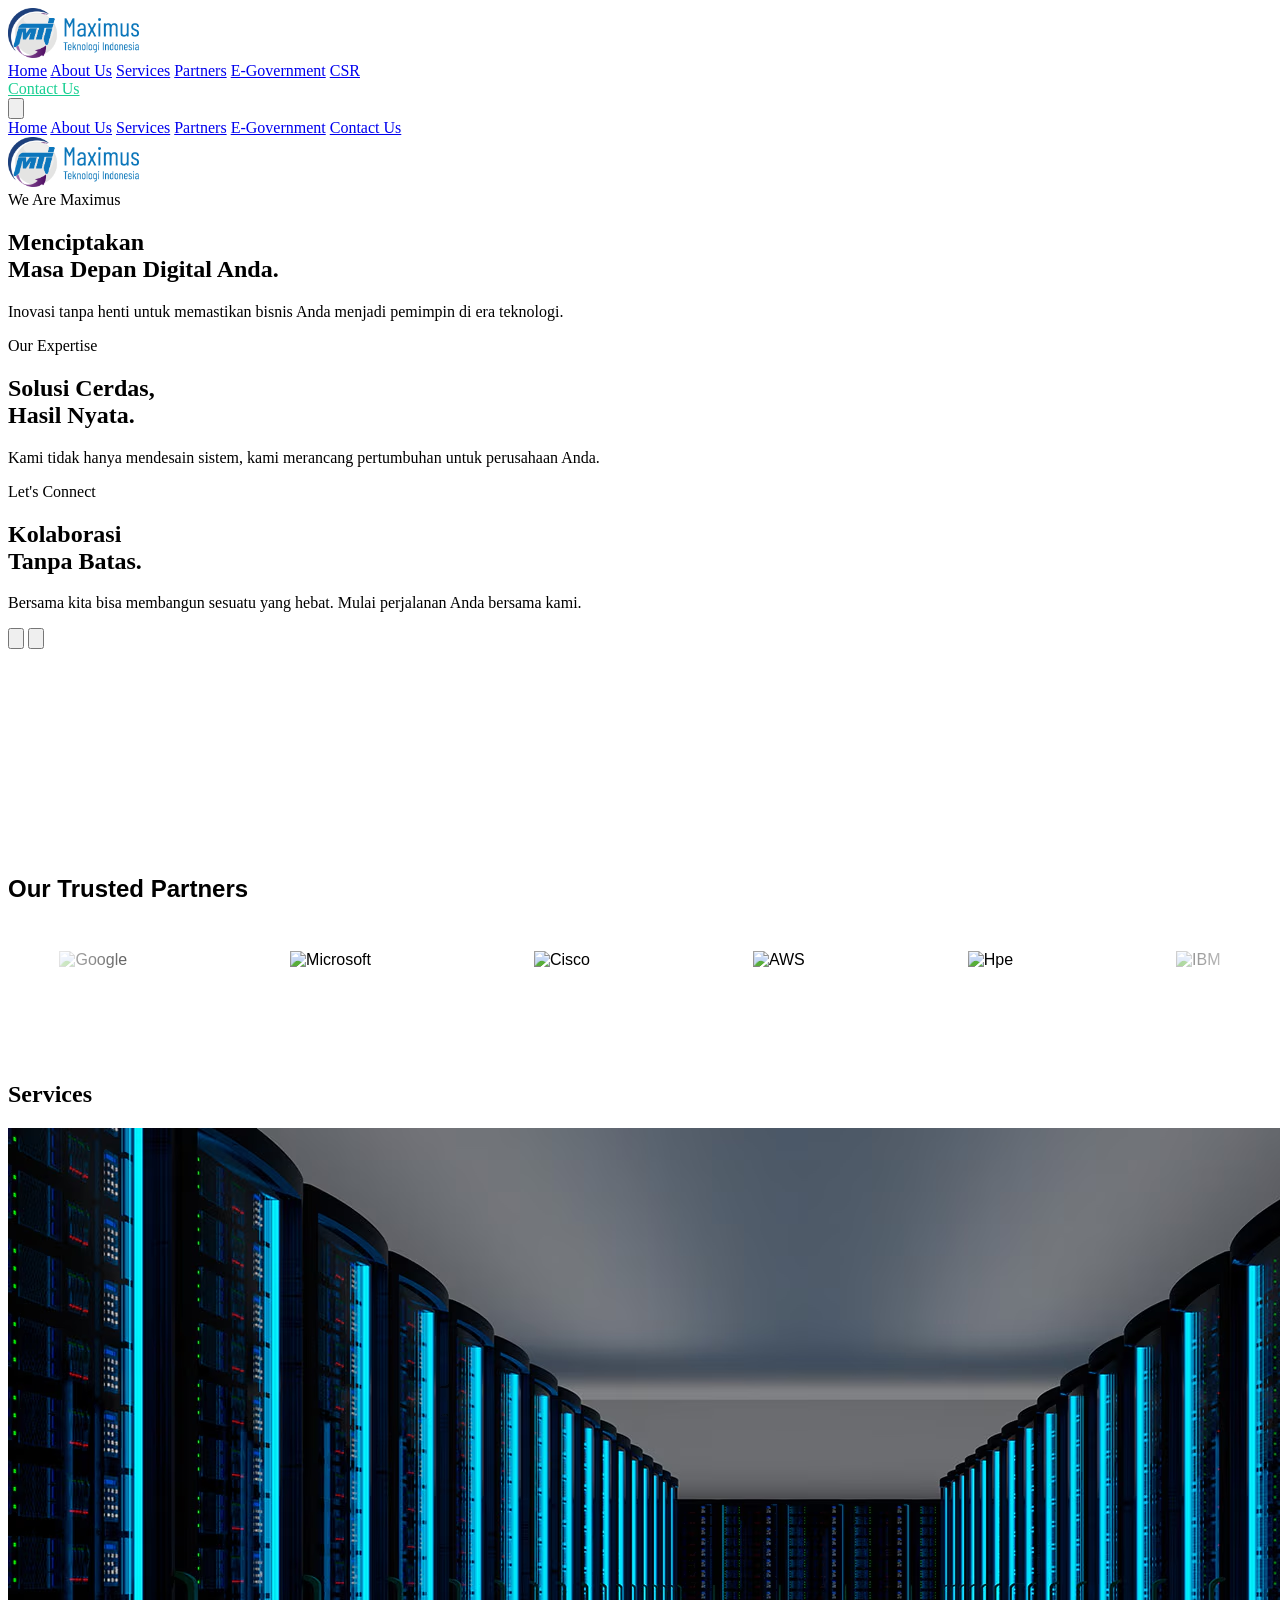
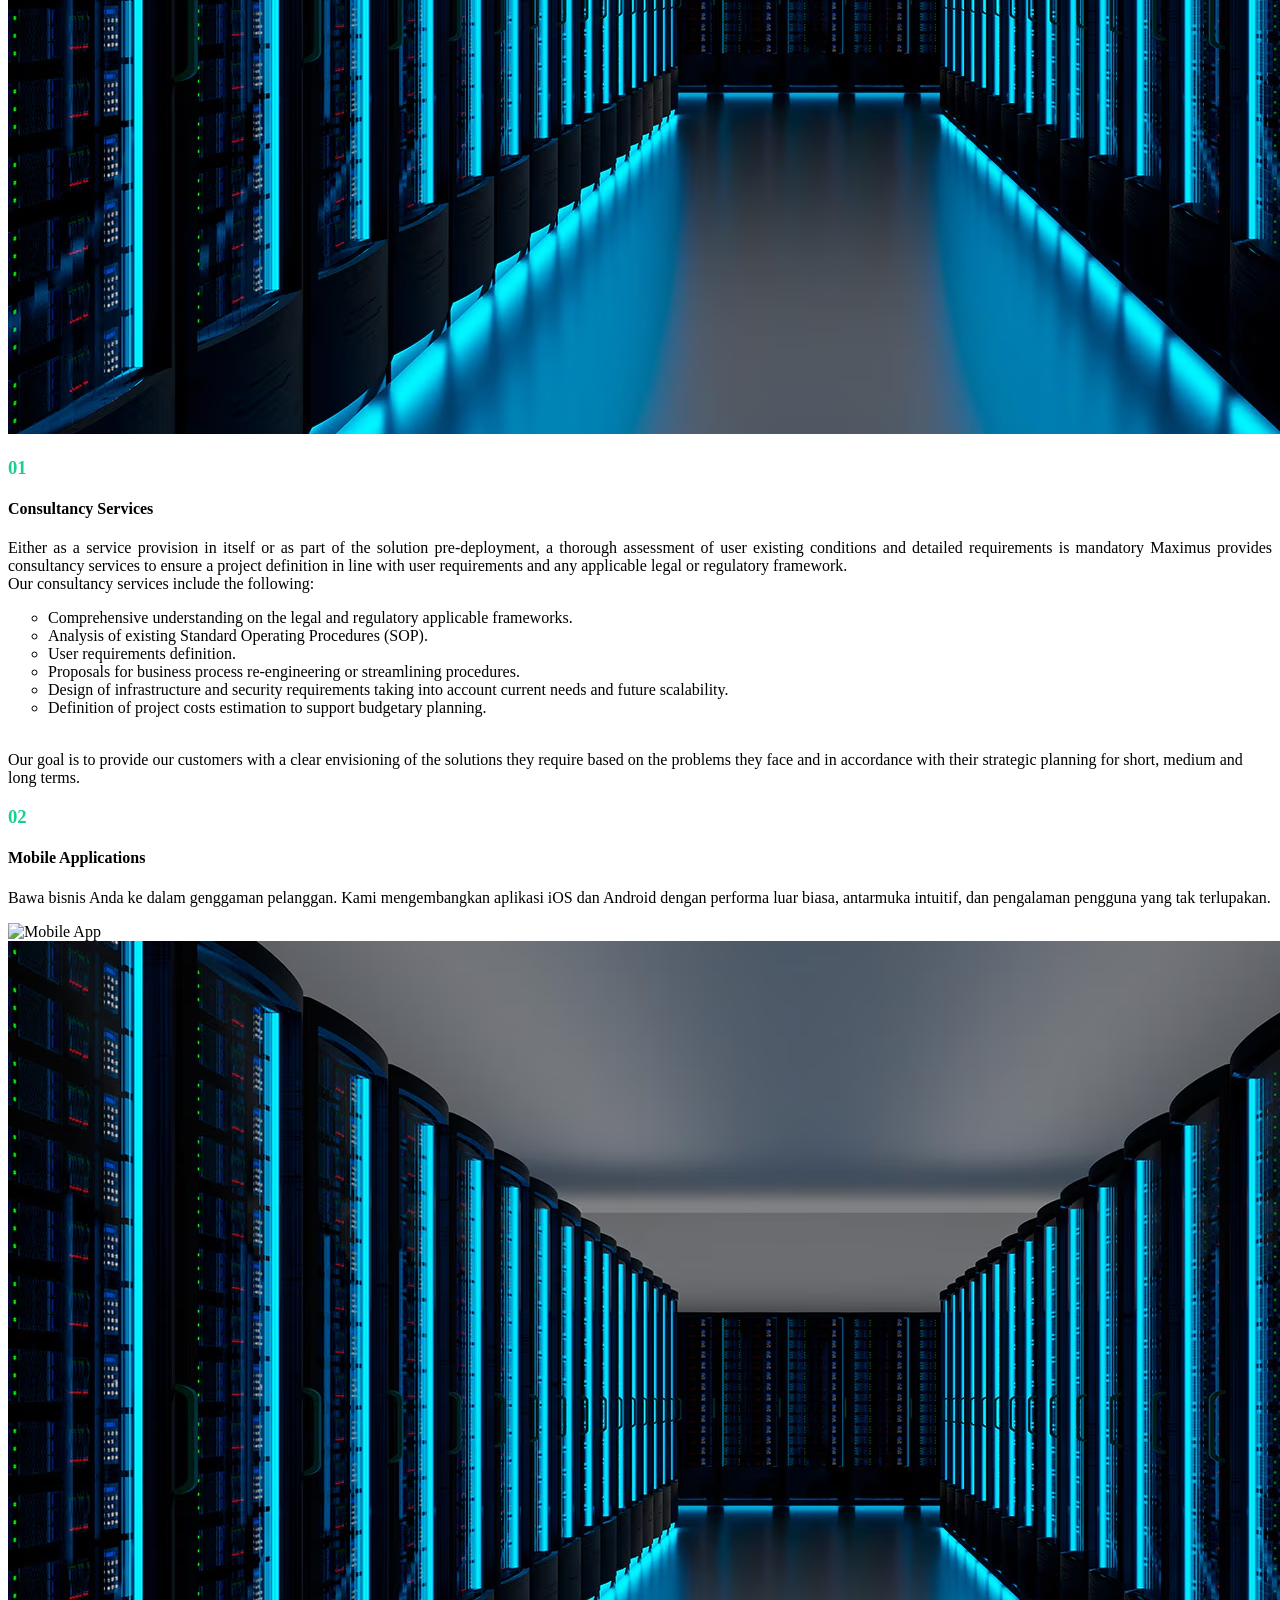
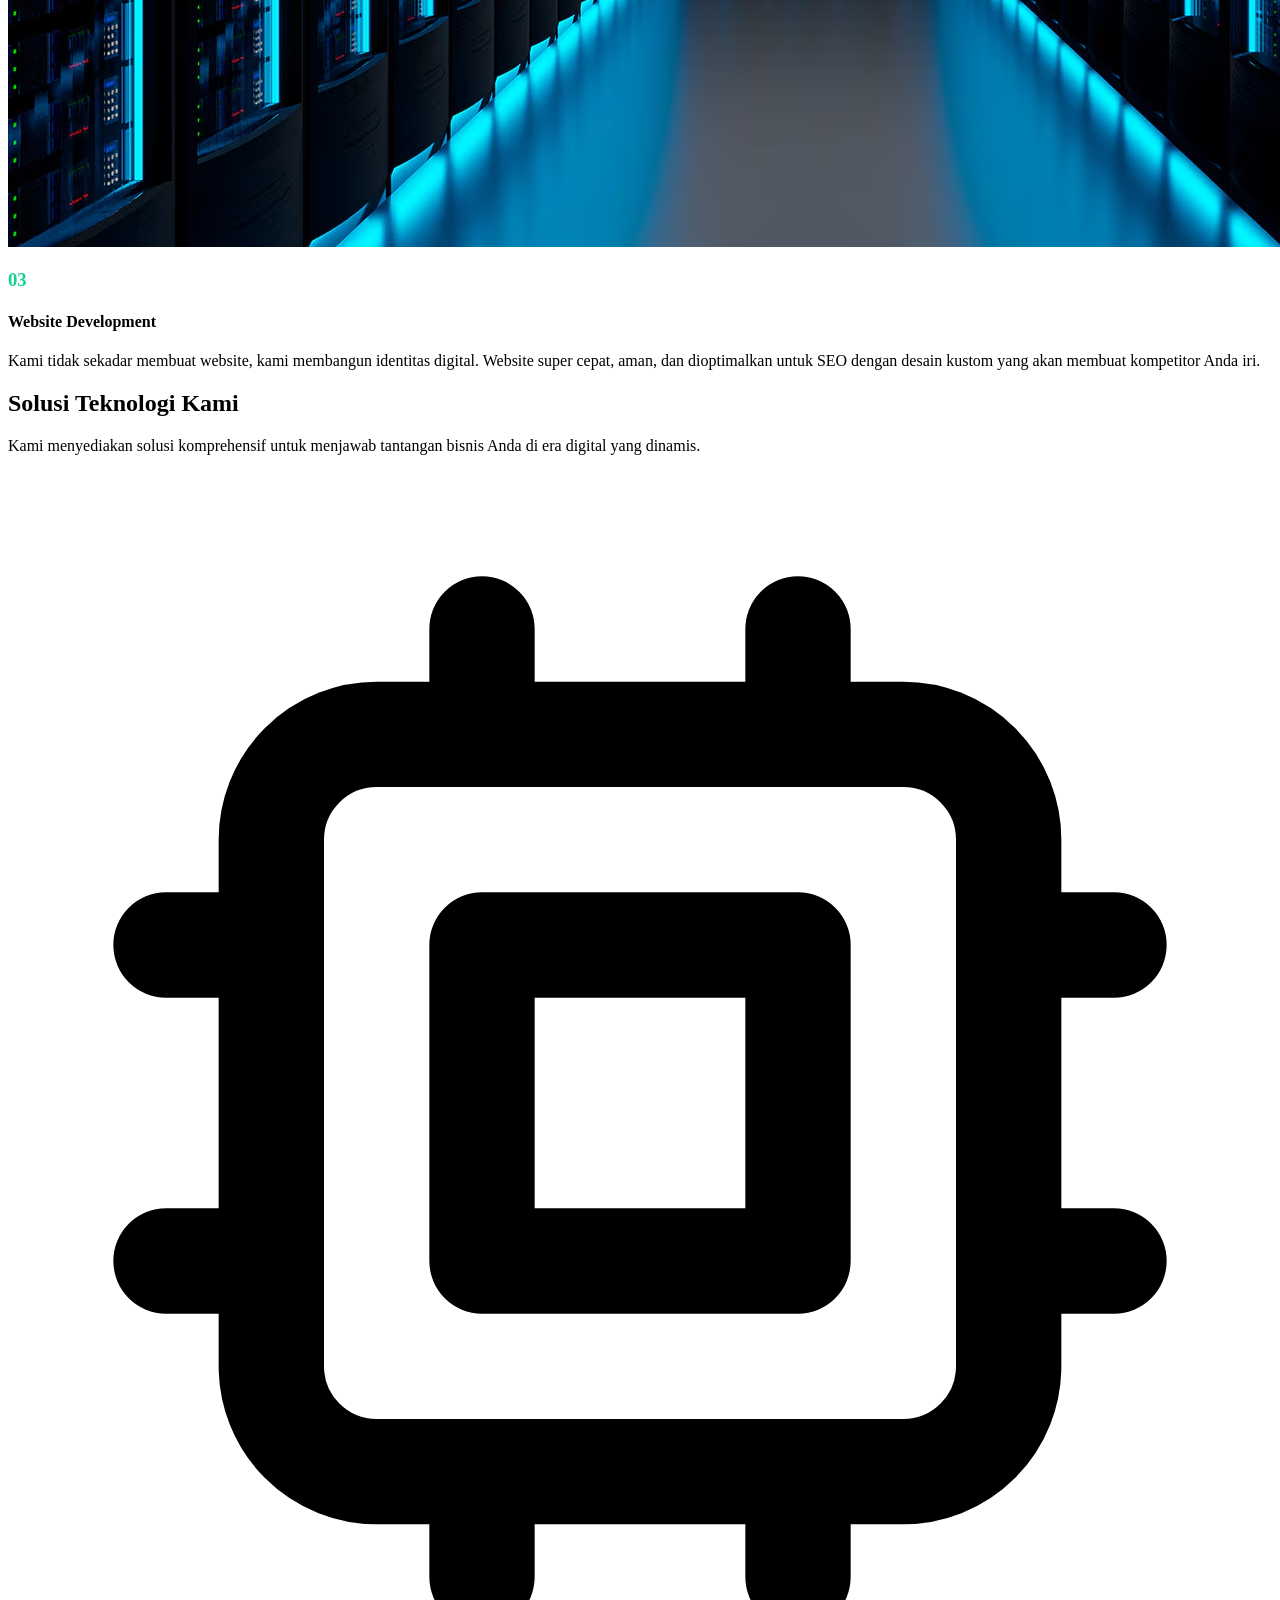
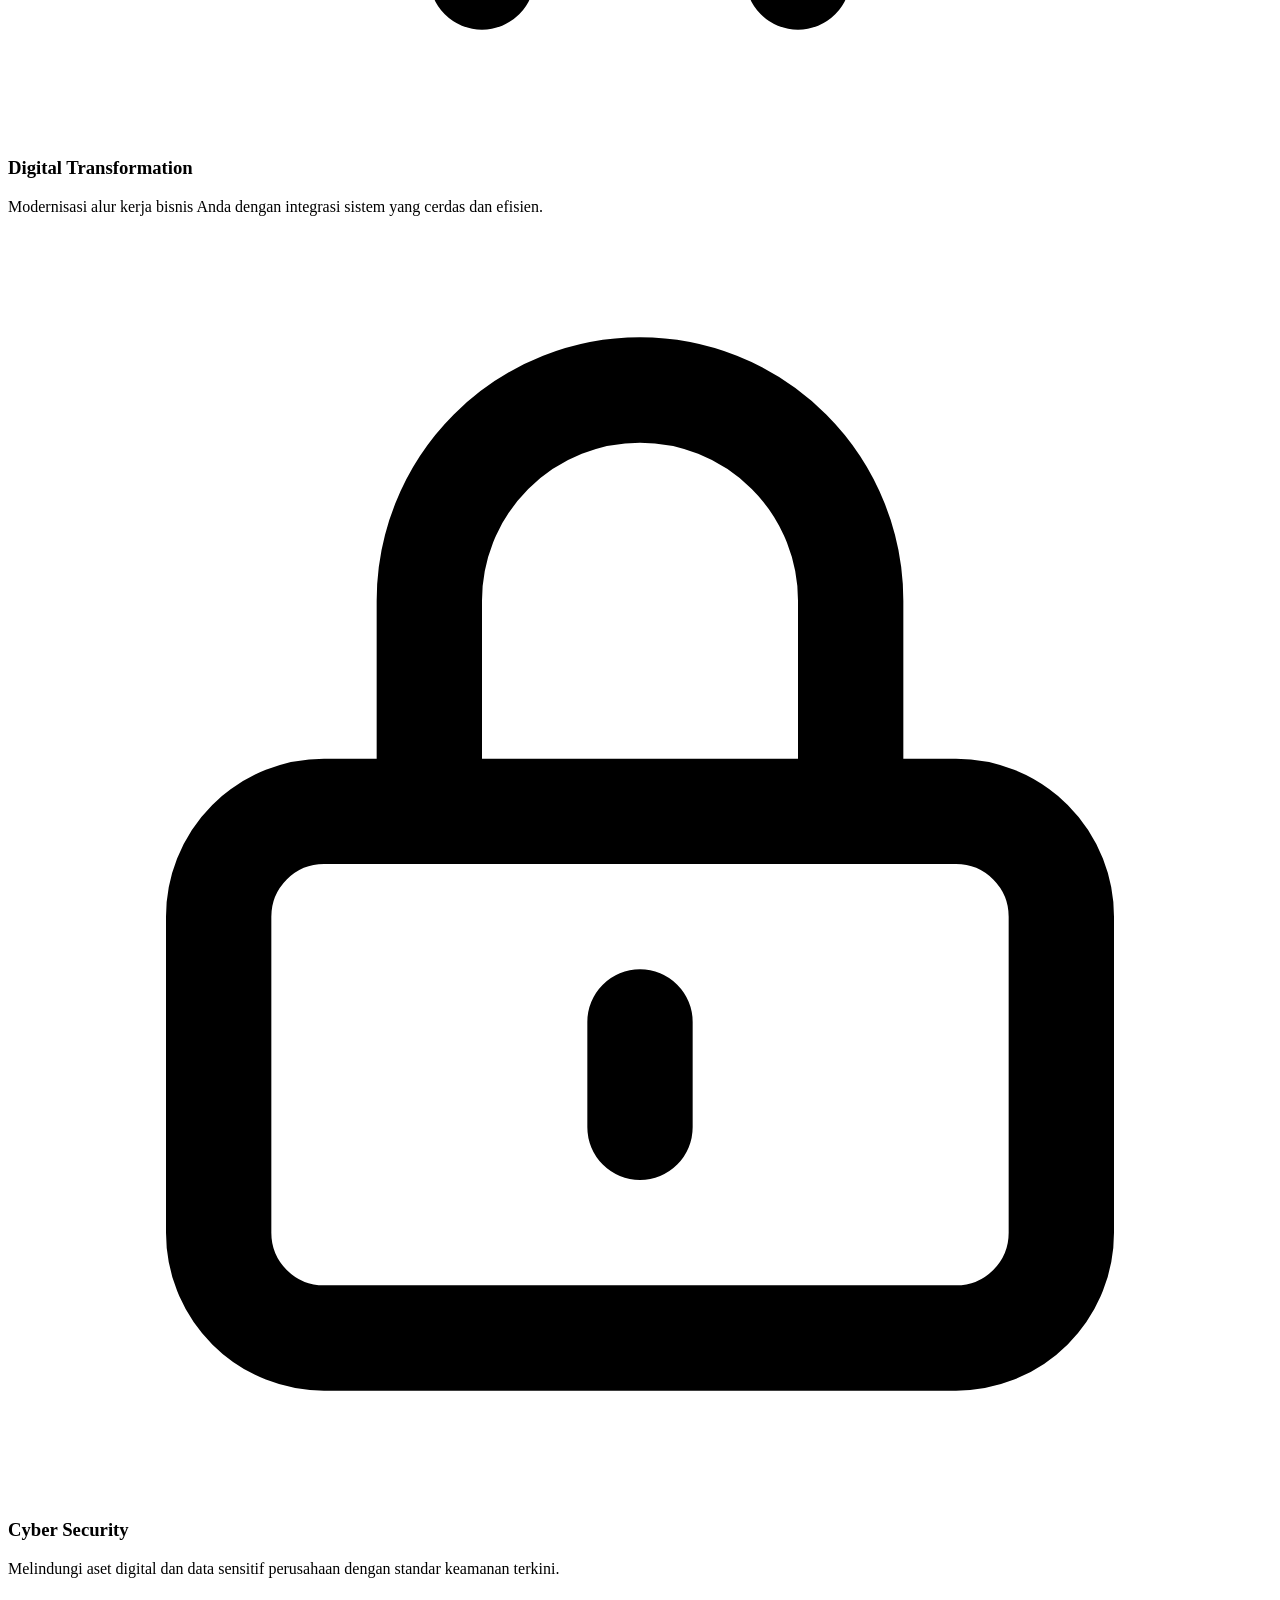
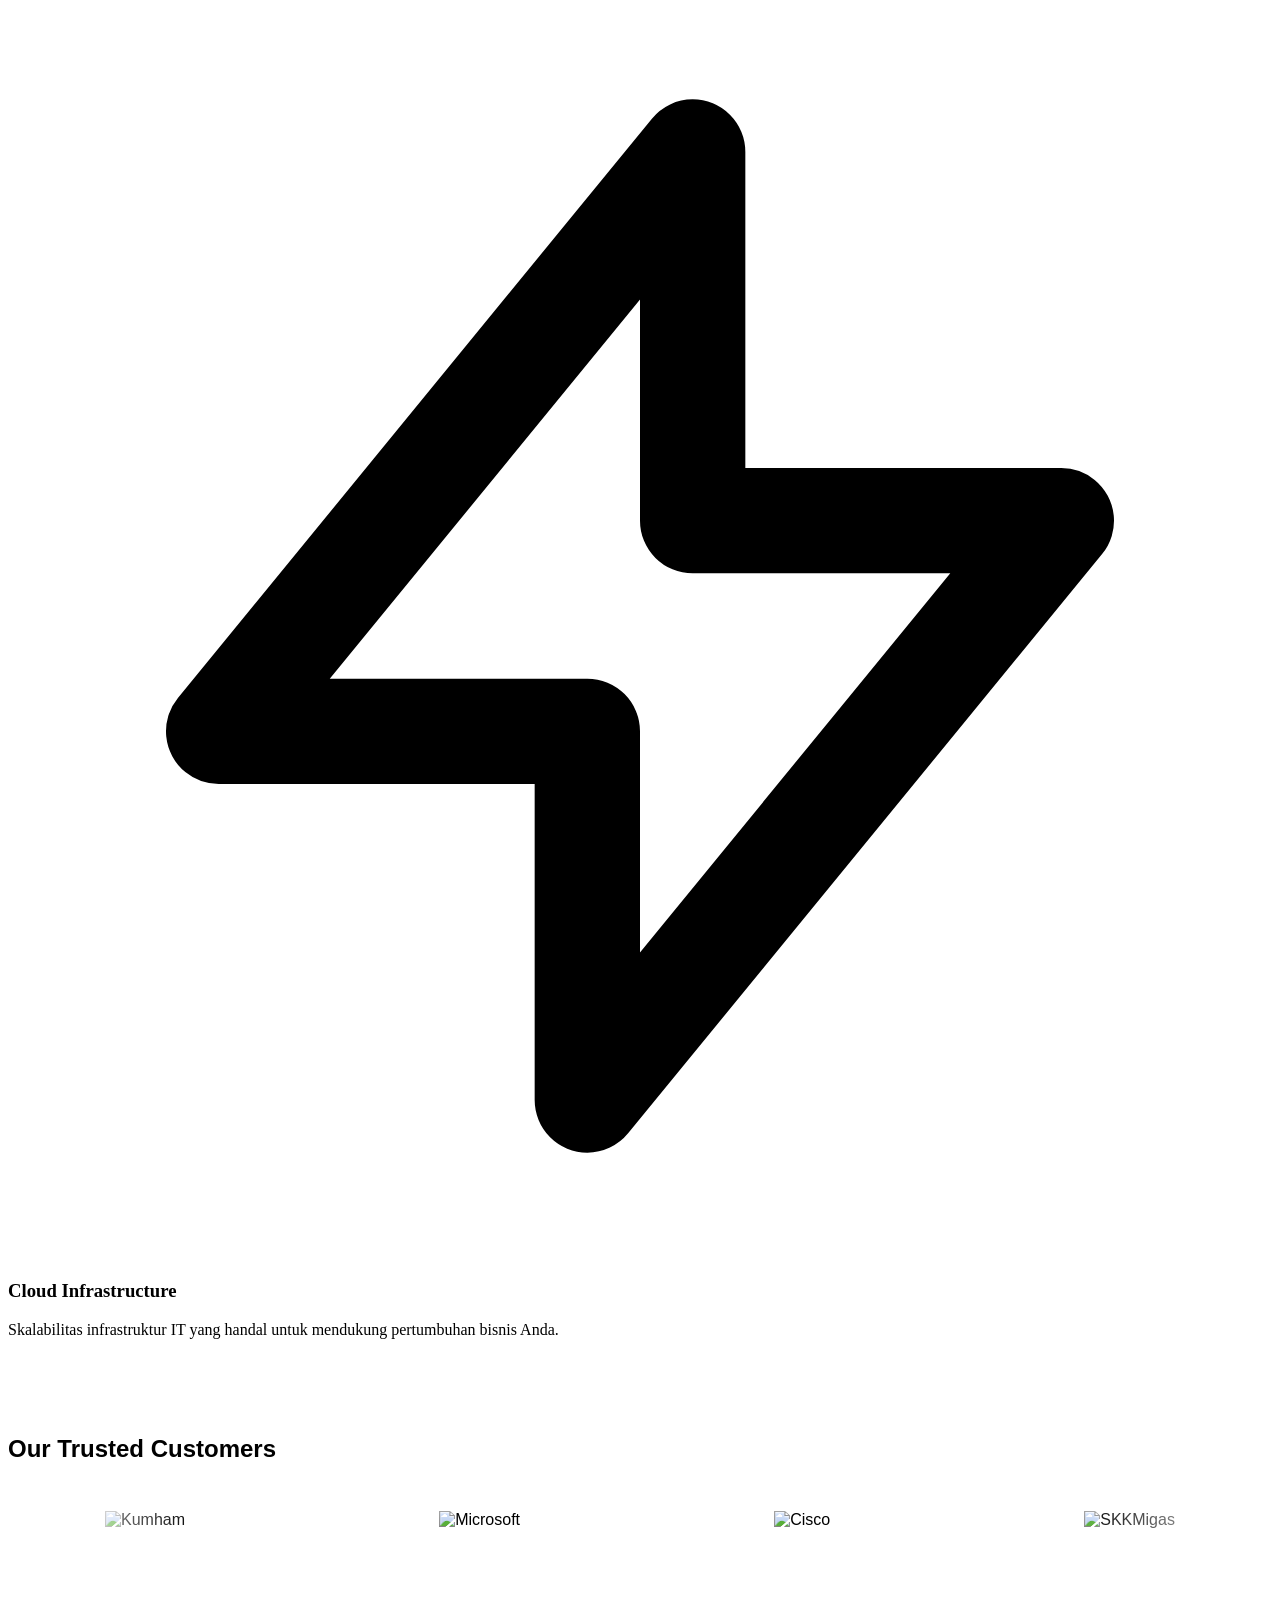
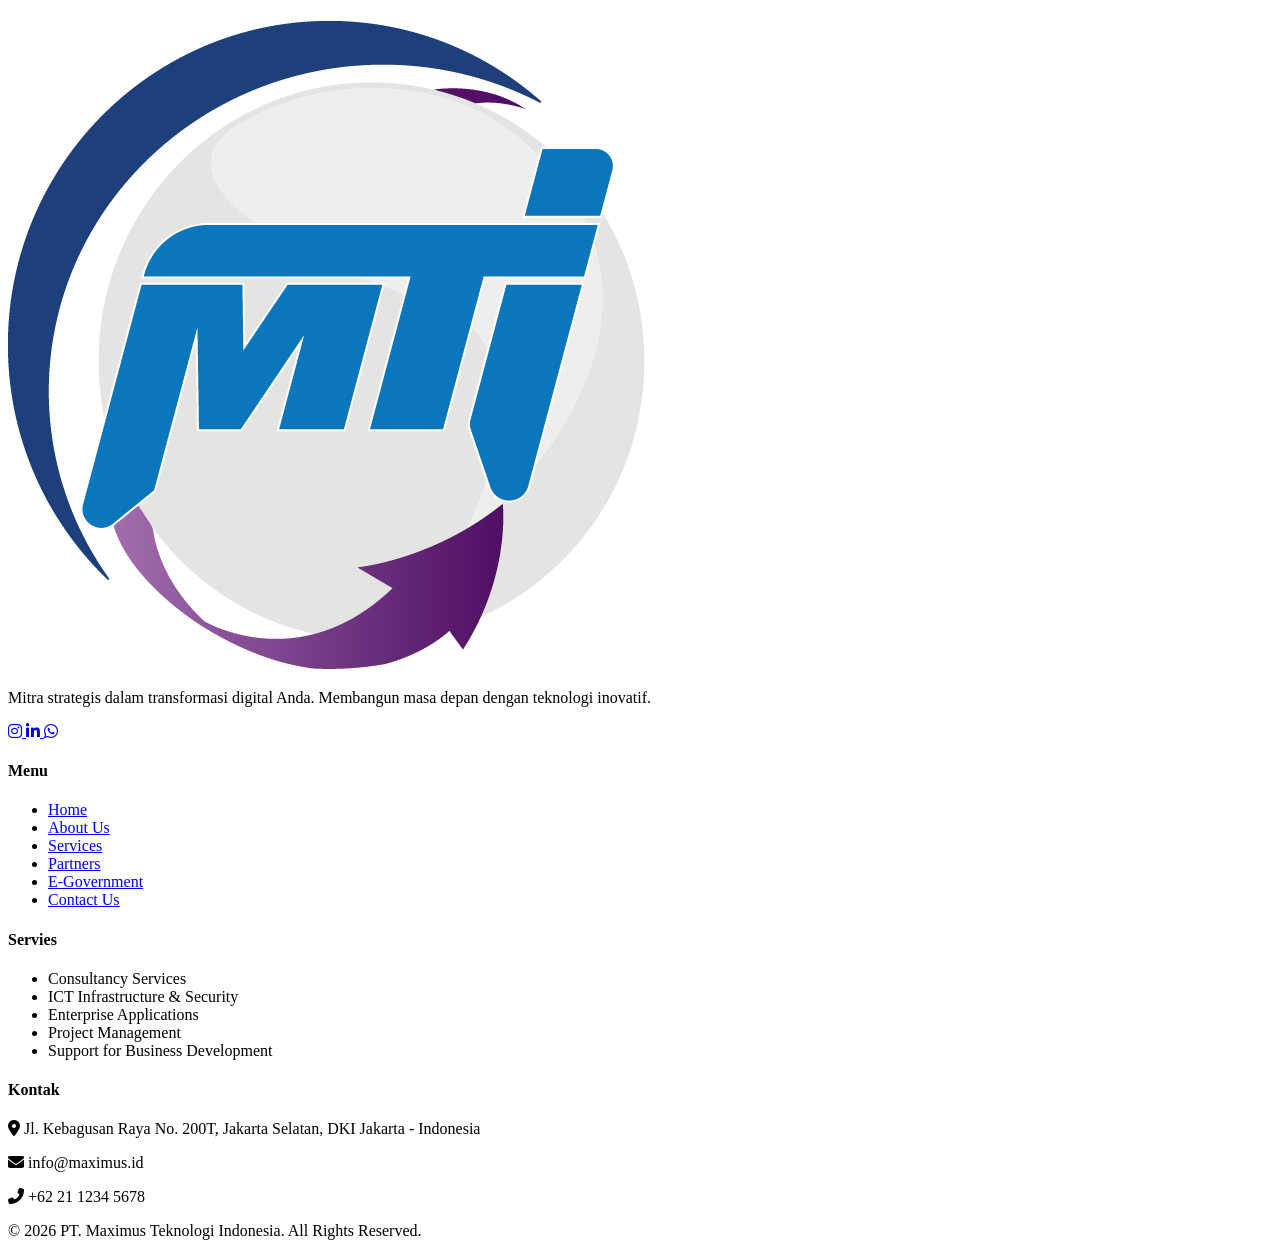
==== commit 13407621: "firstedited" ====
--- a/index.html
+++ b/index.html
@@ -38,22 +38,23 @@
         <div class="max-w-7xl mx-auto px-6 lg:px-12 flex items-center justify-between">
             <!-- Logo -->
             <a href="#" id="logo" class="text-3xl font-black tracking-tighter text-white transition-colors duration-300">
-                <img src="Logo/Logo.png" alt="" style="height: 65px; width: auto;">
+                <img src="Logo/Logo.png" alt="" style="height: 50px; width: auto;">
             </a>
 
             <!-- Desktop Menu -->
             <div class="hidden md:flex items-center space-x-10 text-sm font-bold uppercase tracking-widest">
                 <a href="#home" class="nav-link text-white hover:text-brand-500 transition-colors">Home</a>
-                <a href="#partners" class="nav-link text-white hover:text-brand-500 transition-colors">Partners</a>
-                <a href="#solution" class="nav-link text-white hover:text-brand-500 transition-colors">Solution</a>
-                <a href="#customers" class="nav-link text-white hover:text-brand-500 transition-colors">Customers</a>
-                <a href="#contact" class="nav-link text-white hover:text-brand-500 transition-colors">Contact</a>
+                <a href="#partners" class="nav-link text-white hover:text-brand-500 transition-colors">About Us</a>
+                <a href="#solution" class="nav-link text-white hover:text-brand-500 transition-colors">Services</a>
+                <a href="#customers" class="nav-link text-white hover:text-brand-500 transition-colors">Partners</a>
+                <a href="#contact" class="nav-link text-white hover:text-brand-500 transition-colors">E-Government</a>
+                <a href="#contact" class="nav-link text-white hover:text-brand-500 transition-colors">CSR</a>
             </div>
 
             <!-- CTA Button -->
             <div class="hidden md:block">
-                <a href="#contact" class="border-2 border-brand-500 bg-brand-500/10 hover:bg-brand-500 text-blue px-6 py-2.5 rounded-none font-bold uppercase tracking-wider transition-all duration-300">
-                    Let's Talk
+                <a href="#contact" class="border-2 border-brand-500 bg-brand-500/10 hover:bg-brand-500 text-dark px-6 py-2.5 rounded-none font-bold uppercase tracking-wider transition-all duration-300"style="color: rgb(24, 207, 146);">
+                    Contact Us
                 </a>
             </div>
 
@@ -68,8 +69,14 @@
         <!-- Mobile Menu -->
         <div id="mobile-menu" class="hidden md:hidden fixed inset-0 bg-slate-900 z-40 flex flex-col items-center justify-center space-y-8">
             <a href="#home" class="text-3xl text-white font-black hover:text-brand-500 transition-colors mobile-link">Home</a>
-            <a href="#about" class="text-3xl text-white font-black hover:text-brand-500 transition-colors mobile-link">About</a>
+            <a href="#about" class="text-3xl text-white font-black hover:text-brand-500 transition-colors mobile-link">About Us</a>
             <a href="#services" class="text-3xl text-white font-black hover:text-brand-500 transition-colors mobile-link">Services</a>
+            <a href="#partners" class="text-3xl text-white font-black hover:text-brand-500 transition-colors mobile-link">Partners</a>
+            <a href="#egovernment" class="text-3xl text-white font-black hover:text-brand-500 transition-colors mobile-link">E-Government</a>
+            <a href="#contact" class="text-3xl text-white font-black hover:text-brand-500 transition-colors mobile-link">Contact Us</a>
+            <br>
+            <a href="#home" id="logo" class="text-3xl font-black tracking-tighter text-white transition-colors duration-300">
+                <img src="Logo/Logo.png" alt="" style="height: 50px; width: auto;"></a>
         </div>
     </nav>
 
@@ -86,7 +93,7 @@
                 <div class="absolute inset-0 bg-gradient-to-r from-slate-900/90 to-slate-900/40"></div>
                 <div class="relative z-20 flex flex-col justify-center h-full max-w-7xl mx-auto px-6 lg:px-12">
                     <div class="slide-content opacity-100 translate-y-0 transition-all duration-1000 delay-300">
-                        <span class="text-brand-500 font-bold tracking-widest uppercase mb-4 block">We Are NexaCorp</span>
+                        <span class="text-brand-500 font-bold tracking-widest uppercase mb-4 block">We Are Maximus</span>
                         <h1 class="text-5xl md:text-7xl font-black text-white leading-tight mb-6 max-w-3xl">
                             Menciptakan <br><span class="text-transparent bg-clip-text bg-gradient-to-r from-brand-500 to-teal-300">Masa Depan</span> Digital Anda.
                         </h1>
@@ -189,7 +196,7 @@
         <div class="max-w-7xl mx-auto px-6 lg:px-12">
             
             <div class="text-center mb-20">
-                <h2 class="text-4xl md:text-4xl font-black text-slate-900 mb-4">Layanan Unggulan Kami</h2>
+                <h2 class="text-4xl md:text-4xl font-black text-slate-900 mb-4">Services</h2>
                 <div class="w-24 h-1 bg-brand-500 mx-auto"></div>
             </div>
 
@@ -200,42 +207,55 @@
                     <img src="gettyimages-1293618210-1610x906.avif" alt="Web Dev" class="w-full h-[400px] object-cover group-hover:scale-105 transition-transform duration-700">
                 </div>
                 <div class="space-y-6 lg:pl-10">
-                    <h3 class="text-5xl font-black text-slate-100">01</h3>
+                    <h3 class="text-6xl font-black text-slate-500" style="color: rgb(24, 207, 146);">01</h3>
+                    <h4 class="text-3xl font-bold text-slate-900">Consultancy Services</h4>
+                    <p class="text-slate-600 text-lg leading-relaxed" style="text-align: justify;">
+                        Either as a service provision in itself or as part of the solution pre-deployment, a thorough assessment of user existing conditions and detailed requirements is mandatory
+
+Maximus provides consultancy services to ensure a project definition in line with user requirements and any applicable legal or regulatory framework.
+<br>
+Our consultancy services include the following:
+<ul style="list-style-type: circle; text-align: justify;">
+    <li>Comprehensive understanding on the legal and regulatory applicable frameworks.</li>
+    <li>Analysis of existing Standard Operating Procedures (SOP).</li>
+    <li>User requirements definition.</li>
+    <li>Proposals for business process re-engineering or streamlining procedures.</li>
+    <li>Design of infrastructure and security requirements taking into account current needs and future scalability.</li>
+    <li>Definition of project costs estimation to support budgetary planning.</li>
+</ul>
+<br>
+Our goal is to provide our customers with a clear envisioning of the solutions they require based on the problems they face and in accordance with their strategic planning for short, medium and long terms.
+                    </p>
+                </div>
+            </div>
+
+            <!-- Layanan 2: Teks Kiri, Gambar Kanan -->
+            <div class="grid md:grid-cols-2 gap-12 items-center mb-24">
+                <div class="space-y-6 lg:pr-10 md:order-1 order-2">
+                    <h3 class="text-5xl font-black text-slate-100" style="color: rgb(24, 207, 146);">02</h3>
+                    <h4 class="text-3xl font-bold text-slate-900">Mobile Applications</h4>
+                    <p class="text-slate-600 text-lg leading-relaxed">
+                        Bawa bisnis Anda ke dalam genggaman pelanggan. Kami mengembangkan aplikasi iOS dan Android dengan performa luar biasa, antarmuka intuitif, dan pengalaman pengguna yang tak terlupakan.
+                    </p>
+                </div>
+                <div class="relative group overflow-hidden md:order-2 order-1">
+                    <div class="absolute inset-0 bg-brand-500 opacity-20 group-hover:opacity-0 transition-opacity duration-500 z-10"></div>
+                    <img src="https://images.unsplash.com/photo-1512941937669-90a1b58e7e9c?auto=format&fit=crop&w=800&q=80" alt="Mobile App" class="w-full h-[400px] object-cover group-hover:scale-105 transition-transform duration-700">
+                </div>
+            </div>
+            <div class="grid md:grid-cols-2 gap-12 items-center mb-24">
+                <div class="relative group overflow-hidden">
+                    <div class="absolute inset-0 bg-brand-500 opacity-20 group-hover:opacity-0 transition-opacity duration-500 z-10"></div>
+                    <img src="gettyimages-1293618210-1610x906.avif" alt="Web Dev" class="w-full h-[400px] object-cover group-hover:scale-105 transition-transform duration-700">
+                </div>
+                <div class="space-y-6 lg:pl-10">
+                    <h3 class="text-5xl font-black text-slate-100" style="color: rgb(24, 207, 146);">03</h3>
                     <h4 class="text-3xl font-bold text-slate-900">Website Development</h4>
                     <p class="text-slate-600 text-lg leading-relaxed">
                         Kami tidak sekadar membuat website, kami membangun identitas digital. Website super cepat, aman, dan dioptimalkan untuk SEO dengan desain kustom yang akan membuat kompetitor Anda iri.
                     </p>
                 </div>
             </div>
-
-            <!-- Layanan 2: Teks Kiri, Gambar Kanan -->
-            <div class="grid md:grid-cols-2 gap-12 items-center mb-24">
-                <div class="space-y-6 lg:pr-10 md:order-1 order-2">
-                    <h3 class="text-5xl font-black text-slate-100">02</h3>
-                    <h4 class="text-3xl font-bold text-slate-900">Mobile Applications</h4>
-                    <p class="text-slate-600 text-lg leading-relaxed">
-                        Bawa bisnis Anda ke dalam genggaman pelanggan. Kami mengembangkan aplikasi iOS dan Android dengan performa luar biasa, antarmuka intuitif, dan pengalaman pengguna yang tak terlupakan.
-                    </p>
-                </div>
-                <div class="relative group overflow-hidden md:order-2 order-1">
-                    <div class="absolute inset-0 bg-brand-500 opacity-20 group-hover:opacity-0 transition-opacity duration-500 z-10"></div>
-                    <img src="https://images.unsplash.com/photo-1512941937669-90a1b58e7e9c?auto=format&fit=crop&w=800&q=80" alt="Mobile App" class="w-full h-[400px] object-cover group-hover:scale-105 transition-transform duration-700">
-                </div>
-            </div>
-            <div class="grid md:grid-cols-2 gap-12 items-center mb-24">
-                <div class="relative group overflow-hidden">
-                    <div class="absolute inset-0 bg-brand-500 opacity-20 group-hover:opacity-0 transition-opacity duration-500 z-10"></div>
-                    <img src="gettyimages-1293618210-1610x906.avif" alt="Web Dev" class="w-full h-[400px] object-cover group-hover:scale-105 transition-transform duration-700">
-                </div>
-                <div class="space-y-6 lg:pl-10">
-                    <h3 class="text-5xl font-black text-slate-100">01</h3>
-                    <h4 class="text-3xl font-bold text-slate-900">Website Development</h4>
-                    <p class="text-slate-600 text-lg leading-relaxed">
-                        Kami tidak sekadar membuat website, kami membangun identitas digital. Website super cepat, aman, dan dioptimalkan untuk SEO dengan desain kustom yang akan membuat kompetitor Anda iri.
-                    </p>
-                </div>
-            </div>
-
         </div>
     </section>
 
@@ -336,23 +356,26 @@
                 <h4 class="font-bold text-white mb-6 uppercase tracking-widest text-sm border-l-2 border-brand-500 pl-3">Menu</h4>
                 <ul class="space-y-3 text-slate-400 text-sm">
                     <li><a href="#home" class="hover:text-brand-500 transition-colors">Home</a></li>
-                    <li><a href="#services" class="hover:text-brand-500 transition-colors">Layanan</a></li>
-                    <li><a href="#solution" class="hover:text-brand-500 transition-colors">Solusi</a></li>
-                    <li><a href="#contact" class="hover:text-brand-500 transition-colors">Kontak</a></li>
+                    <li><a href="#about" class="hover:text-brand-500 transition-colors">About Us</a></li>
+                    <li><a href="#services" class="hover:text-brand-500 transition-colors">Services</a></li>
+                    <li><a href="#partners" class="hover:text-brand-500 transition-colors">Partners</a></li>
+                    <li><a href="#egovernment" class="hover:text-brand-500 transition-colors">E-Government</a></li>
+                    <li><a href="#contact" class="hover:text-brand-500 transition-colors">Contact Us</a></li>
                 </ul>
             </div>
 
             <div>
-                <h4 class="font-bold text-white mb-6 uppercase tracking-widest text-sm border-l-2 border-brand-500 pl-3">Layanan</h4>
+                <h4 class="font-bold text-white mb-6 uppercase tracking-widest text-sm border-l-2 border-brand-500 pl-3">Servies</h4>
                 <ul class="space-y-3 text-slate-400 text-sm">
-                    <li>Web Development</li>
-                    <li>Mobile Apps</li>
-                    <li>Cloud Computing</li>
-                    <li>Cyber Security</li>
+                    <li>Consultancy Services</li>
+                    <li>ICT Infrastructure & Security</li>
+                    <li>Enterprise Applications</li>
+                    <li>Project Management</li>
+                    <li>Support for Business Development</li>
                 </ul>
             </div>
 
-            <div>
+            <div id="contact">
                 <h4 class="font-bold text-white mb-6 uppercase tracking-widest text-sm border-l-2 border-brand-500 pl-3">Kontak</h4>
                 <div class="space-y-3 text-slate-400 text-sm">
                     <p><i class="fas fa-map-marker-alt mr-2 text-brand-500"></i> Jl. Kebagusan Raya No. 200T, Jakarta Selatan, DKI Jakarta - Indonesia</p>
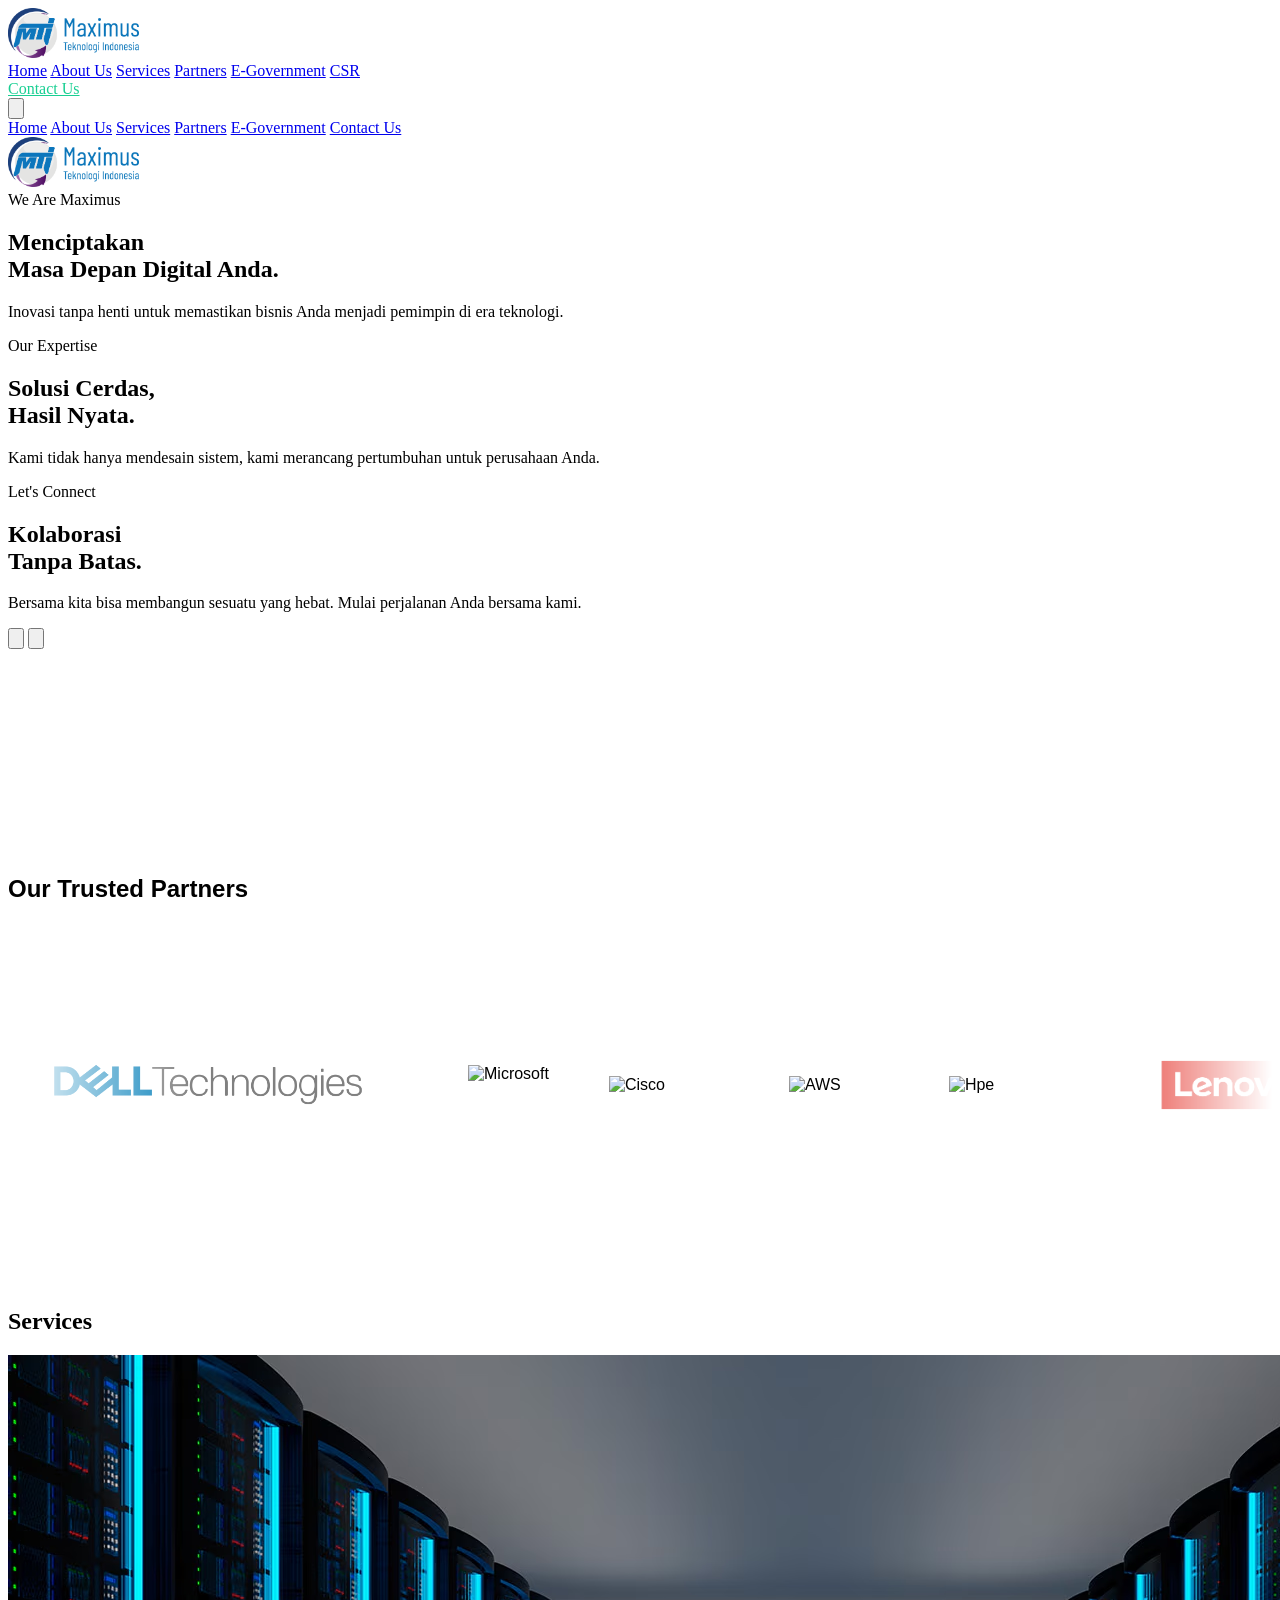
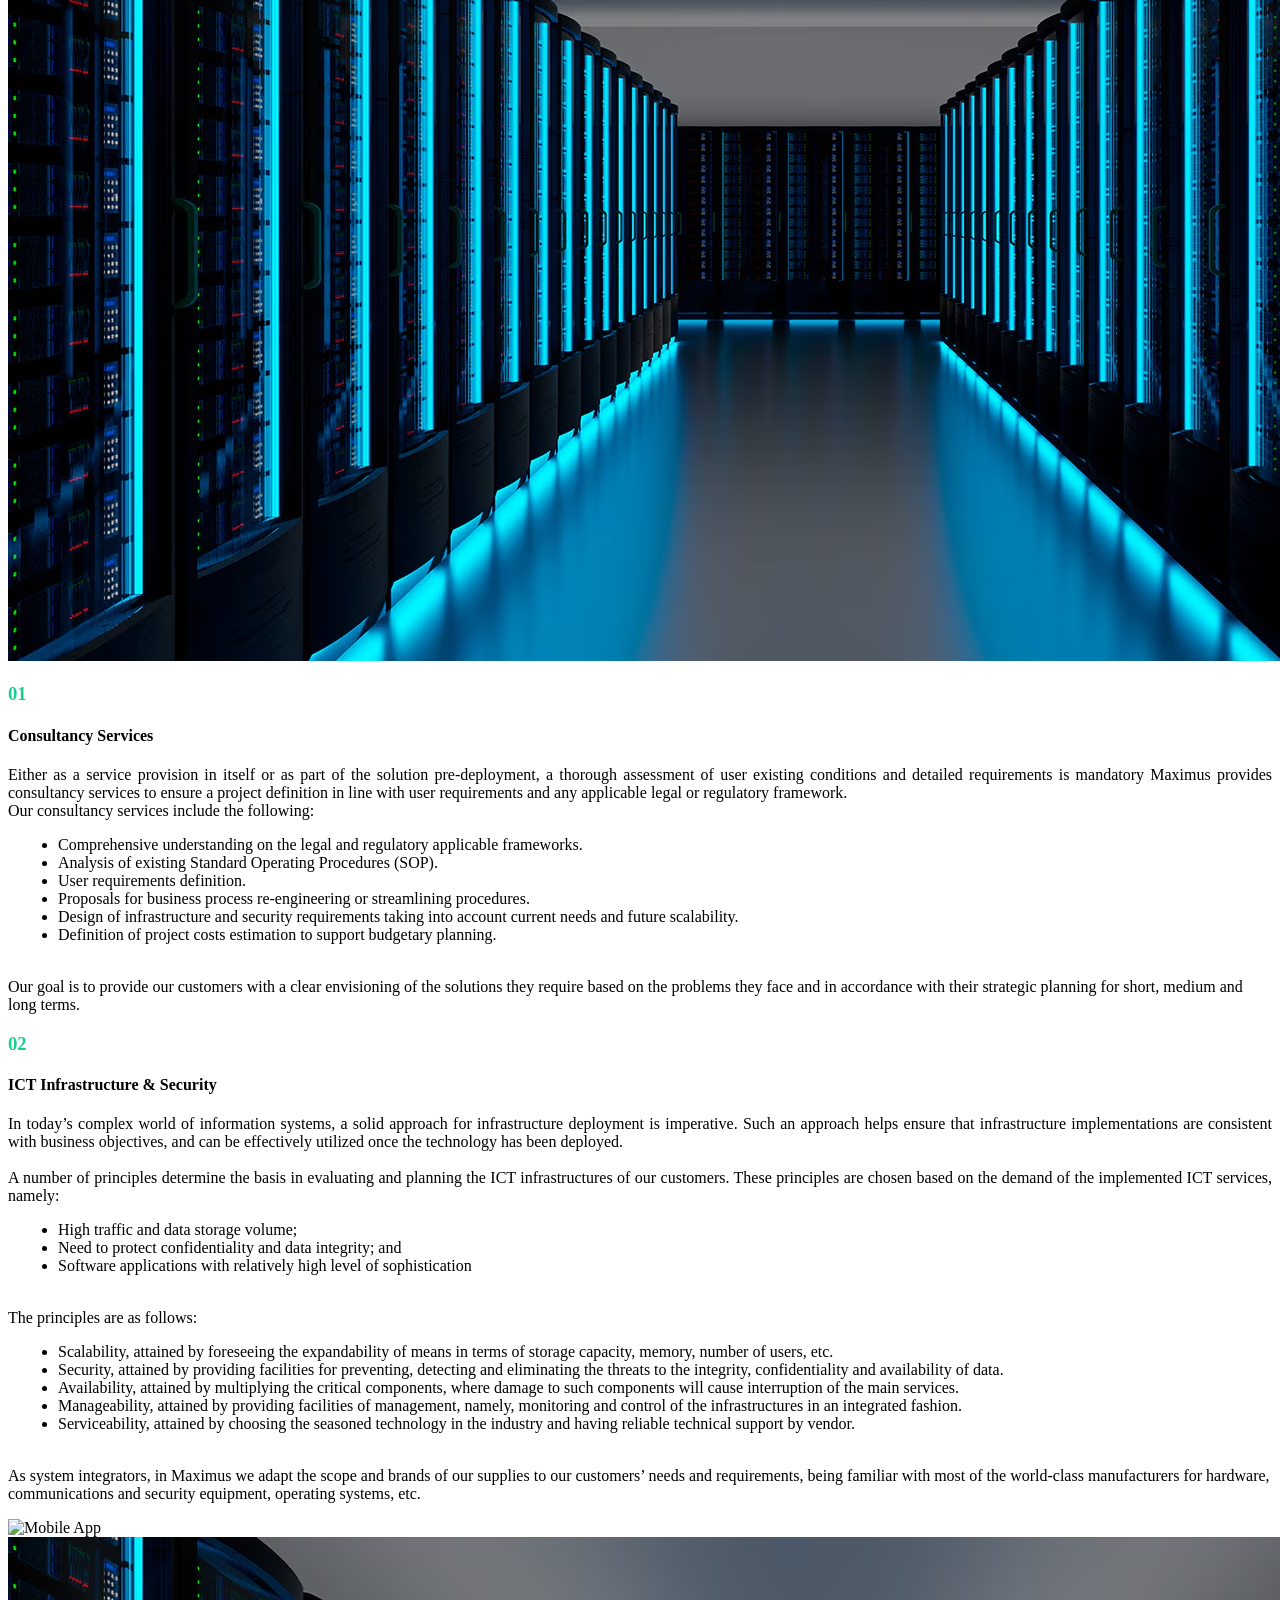
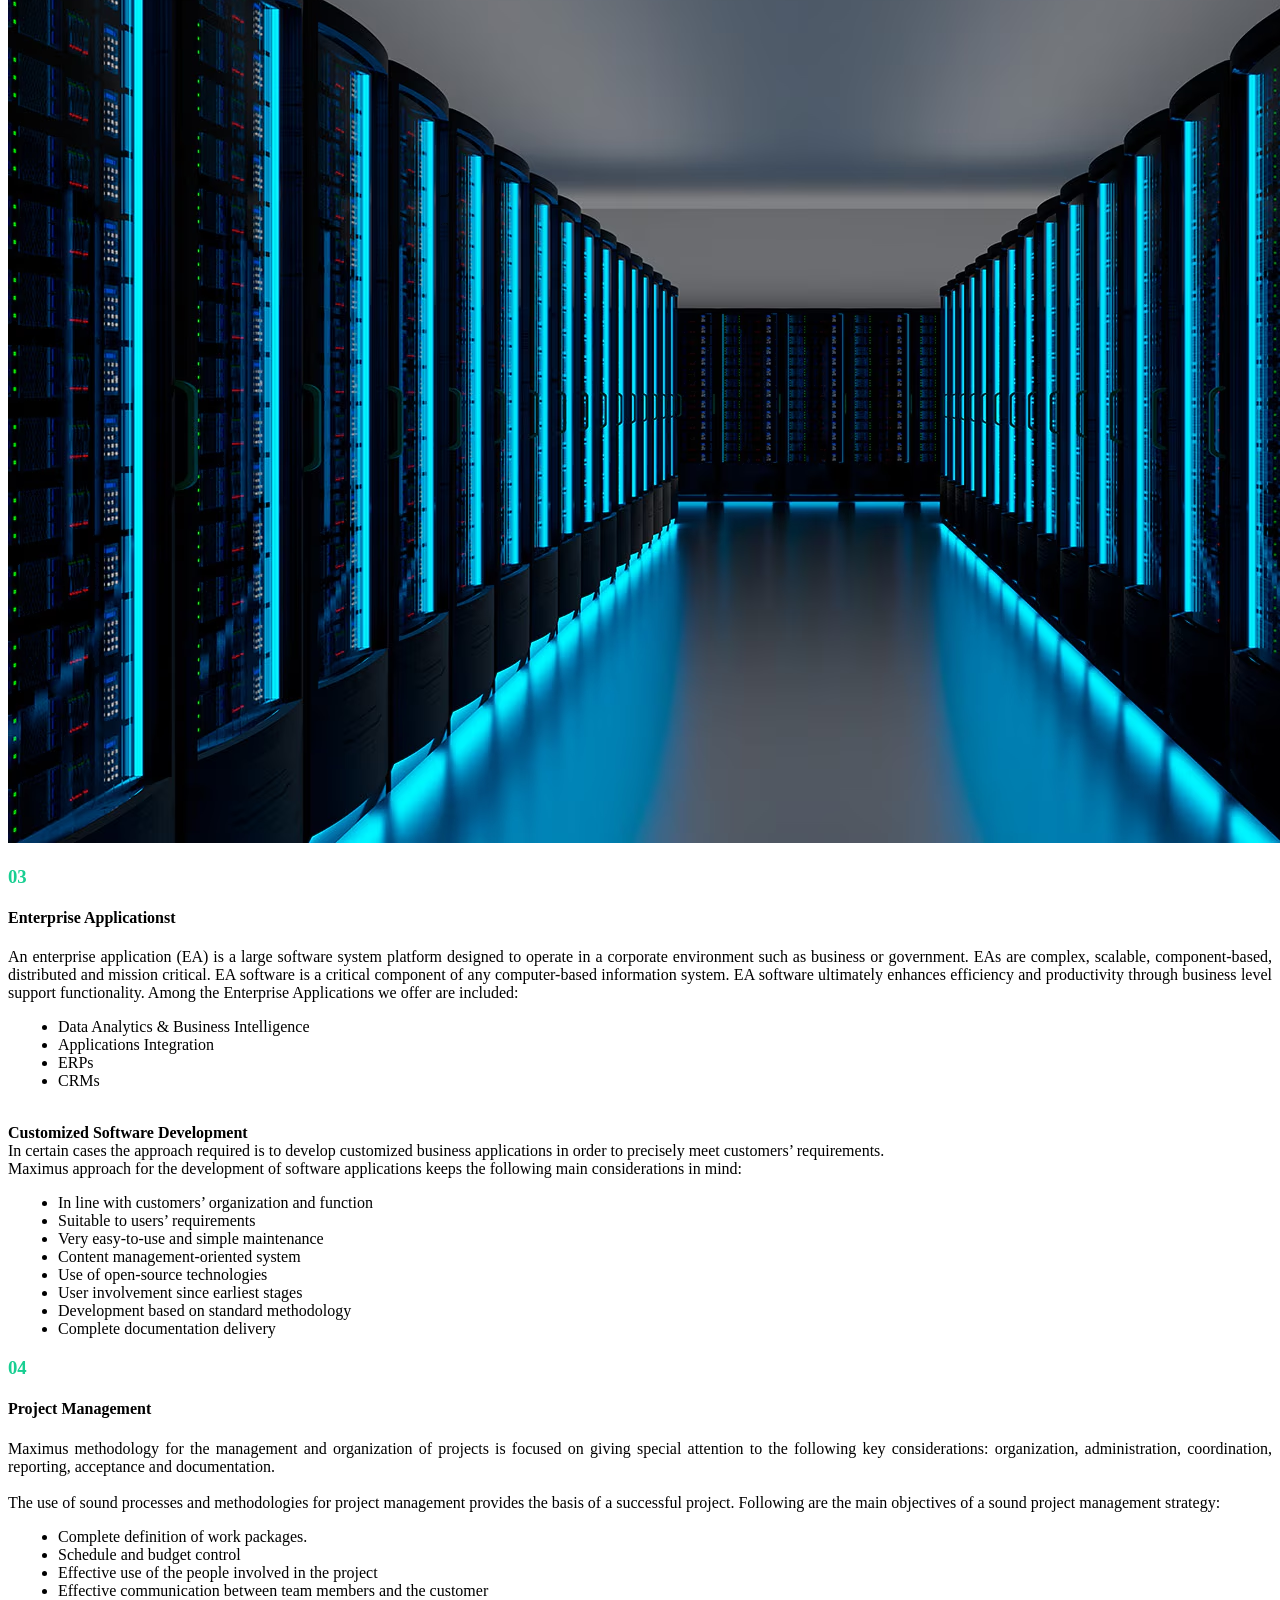
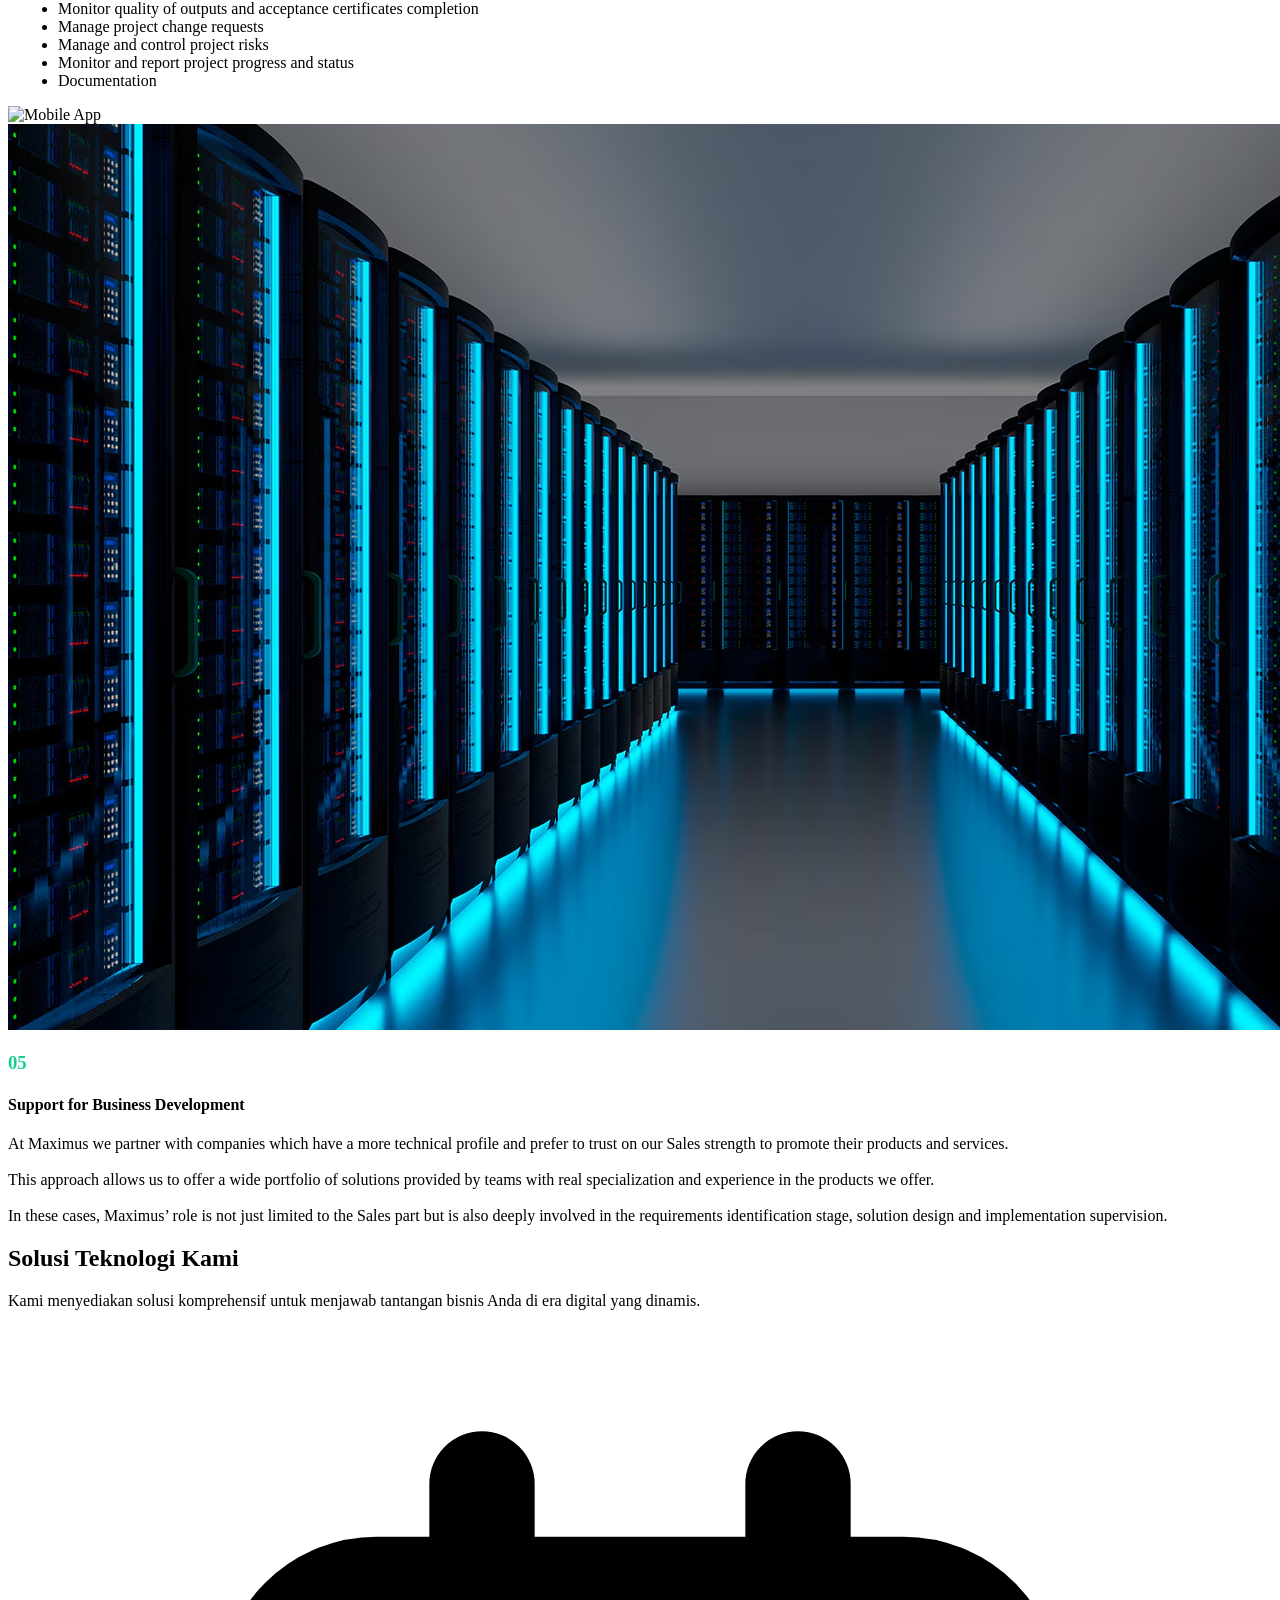
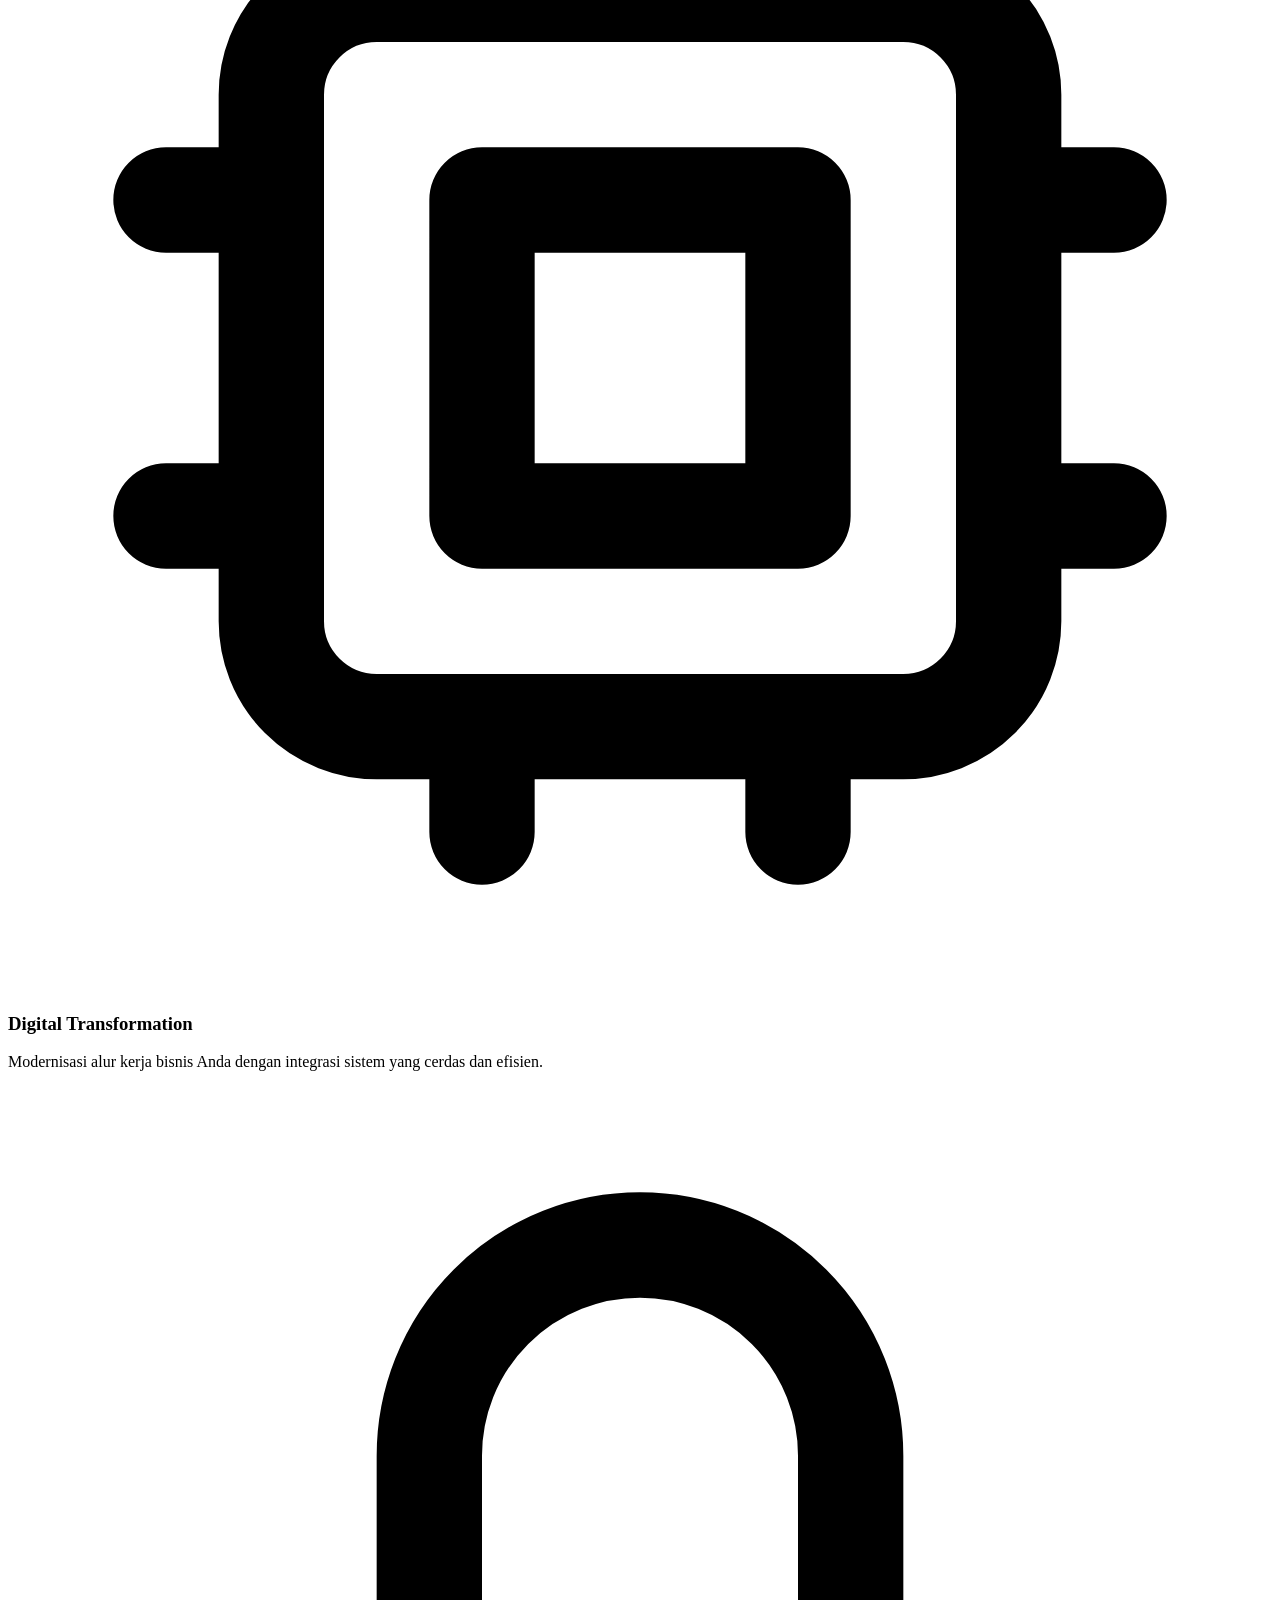
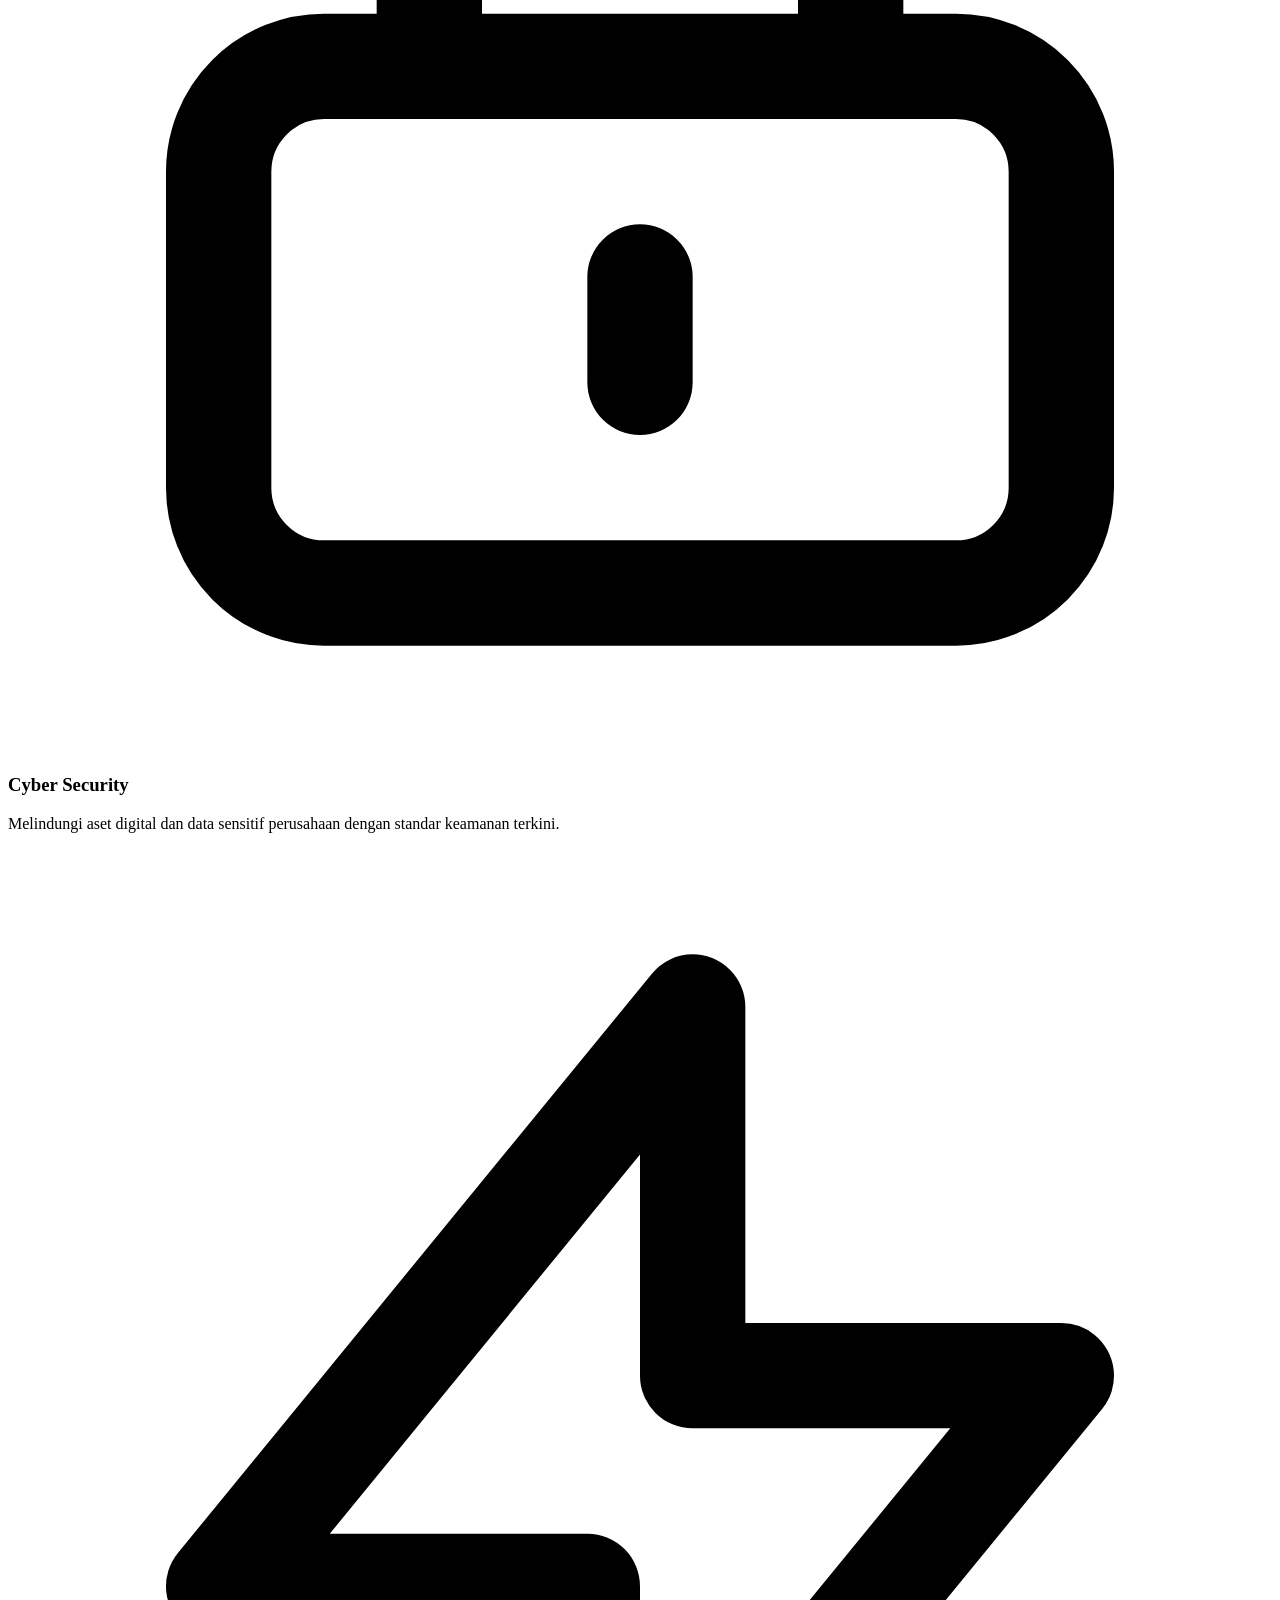
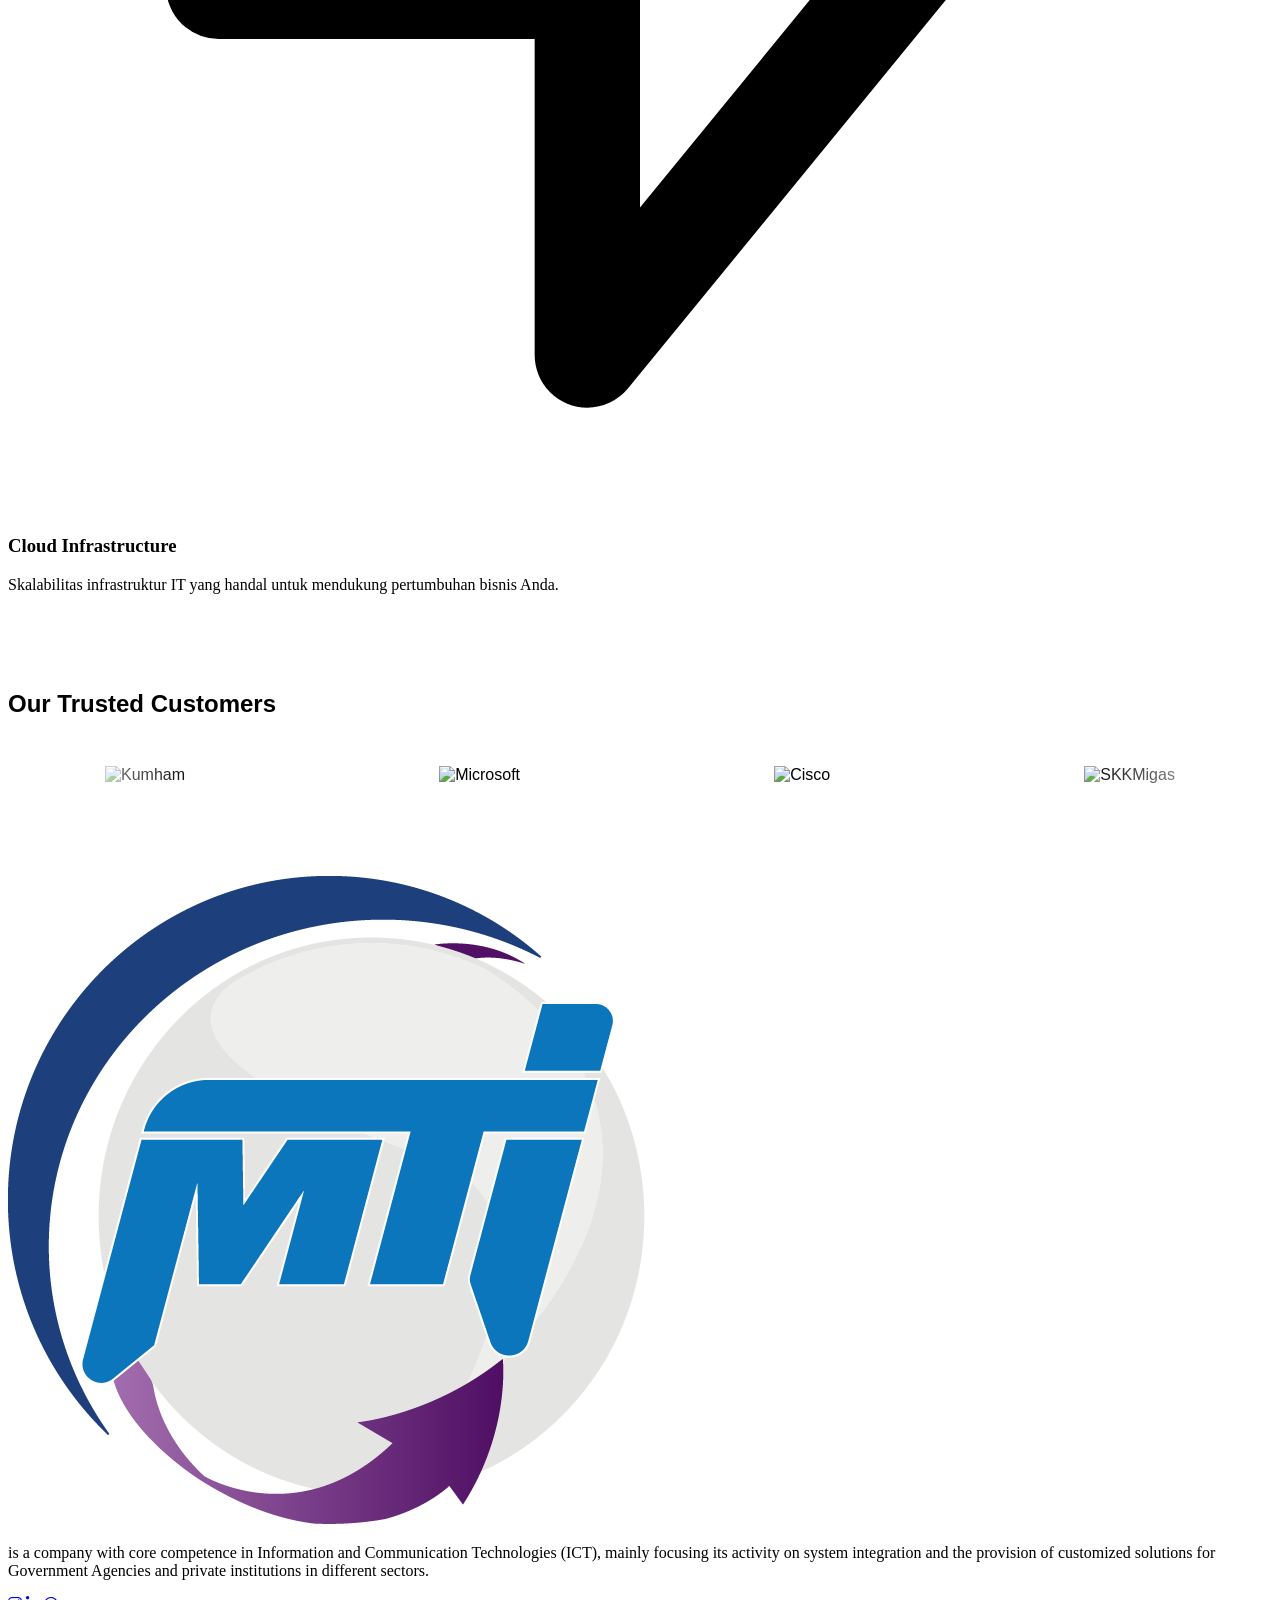
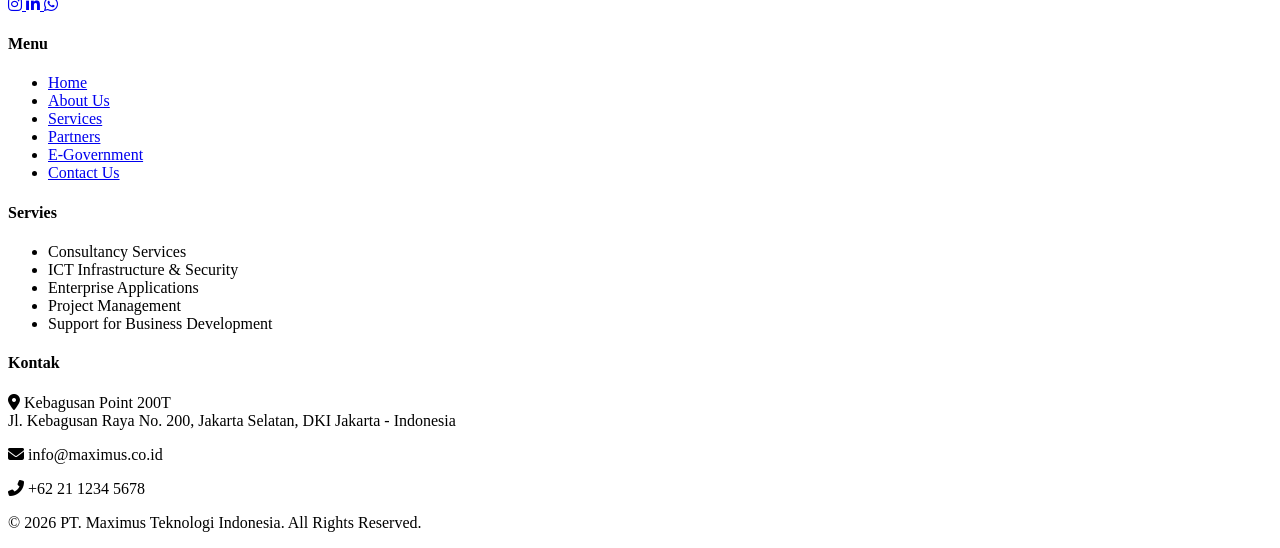
==== commit c6f7b89e: "tambah content" ====
--- a/index.html
+++ b/index.html
@@ -171,22 +171,22 @@
         <div class="marquee-container">
     <!-- Group Logo 1 -->
     <div class="marquee-content">
-        <img src="https://upload.wikimedia.org/wikipedia/commons/2/2f/Google_2015_logo.svg" alt="Google">
+        <img src="Logo/Dell_Technologies-Logo.wine.png" alt="Dell" style="width: 400px; height: auto;">
         <img src="https://upload.wikimedia.org/wikipedia/commons/9/96/Microsoft_logo_%282012%29.svg" alt="Microsoft">
-        <img src="https://upload.wikimedia.org/wikipedia/commons/0/08/Cisco_logo_blue_2016.svg" alt="Cisco">
-        <img src="https://upload.wikimedia.org/wikipedia/commons/9/93/Amazon_Web_Services_Logo.svg" alt="AWS">
-        <img src="https://upload.wikimedia.org/wikipedia/commons/4/46/Hewlett_Packard_Enterprise_logo.svg" alt="Hpe">
-        <img src="https://upload.wikimedia.org/wikipedia/commons/5/51/IBM_logo.svg" alt="IBM">
+        <img src="https://upload.wikimedia.org/wikipedia/commons/0/08/Cisco_logo_blue_2016.svg" alt="Cisco" style="width: 120px; height: auto;">
+        <img src="https://upload.wikimedia.org/wikipedia/commons/9/93/Amazon_Web_Services_Logo.svg" alt="AWS" style="width: 100px; height: auto;">
+        <img src="https://upload.wikimedia.org/wikipedia/commons/4/46/Hewlett_Packard_Enterprise_logo.svg" alt="Hpe" style="width: 150px; height: auto;">
+        <img src="Logo/Lenovo.png" alt="Lenovo" style="width: 150px; height: auto;">
     </div>
     
     <!-- Group Logo 2 (Harus sama persis) -->
     <div class="marquee-content" aria-hidden="true">
-        <img src="https://upload.wikimedia.org/wikipedia/commons/2/2f/Google_2015_logo.svg" alt="Google">
+        <img src="Logo/Dell_Technologies-Logo.wine.png" alt="Dell" style="width: 400px; height: auto;">
         <img src="https://upload.wikimedia.org/wikipedia/commons/9/96/Microsoft_logo_%282012%29.svg" alt="Microsoft">
-        <img src="https://upload.wikimedia.org/wikipedia/commons/0/08/Cisco_logo_blue_2016.svg" alt="Cisco">
-        <img src="https://upload.wikimedia.org/wikipedia/commons/9/93/Amazon_Web_Services_Logo.svg" alt="AWS">
-        <img src="https://upload.wikimedia.org/wikipedia/commons/4/46/Hewlett_Packard_Enterprise_logo.svg" alt="Hpe">
-        <img src="https://upload.wikimedia.org/wikipedia/commons/5/51/IBM_logo.svg" alt="IBM">
+        <img src="https://upload.wikimedia.org/wikipedia/commons/0/08/Cisco_logo_blue_2016.svg" alt="Cisco" style="width: 120px; height: auto;">
+        <img src="https://upload.wikimedia.org/wikipedia/commons/9/93/Amazon_Web_Services_Logo.svg" alt="AWS" style="width: 100px; height: auto;">
+        <img src="https://upload.wikimedia.org/wikipedia/commons/4/46/Hewlett_Packard_Enterprise_logo.svg" alt="Hpe" style="width: 150px; height: auto;">
+        <img src="Logo/Lenovo.png" alt="Lenovo" style="width: 150px; height: auto;">
     </div>
     </div>
     </section>
@@ -211,20 +211,17 @@
                     <h4 class="text-3xl font-bold text-slate-900">Consultancy Services</h4>
                     <p class="text-slate-600 text-lg leading-relaxed" style="text-align: justify;">
                         Either as a service provision in itself or as part of the solution pre-deployment, a thorough assessment of user existing conditions and detailed requirements is mandatory
-
-Maximus provides consultancy services to ensure a project definition in line with user requirements and any applicable legal or regulatory framework.
-<br>
-Our consultancy services include the following:
-<ul style="list-style-type: circle; text-align: justify;">
-    <li>Comprehensive understanding on the legal and regulatory applicable frameworks.</li>
-    <li>Analysis of existing Standard Operating Procedures (SOP).</li>
-    <li>User requirements definition.</li>
-    <li>Proposals for business process re-engineering or streamlining procedures.</li>
-    <li>Design of infrastructure and security requirements taking into account current needs and future scalability.</li>
-    <li>Definition of project costs estimation to support budgetary planning.</li>
-</ul>
-<br>
-Our goal is to provide our customers with a clear envisioning of the solutions they require based on the problems they face and in accordance with their strategic planning for short, medium and long terms.
+                        Maximus provides consultancy services to ensure a project definition in line with user requirements and any applicable legal or regulatory framework.
+                        <br>Our consultancy services include the following:
+                        <ul style="list-style-type: disc; text-align: justify; padding-left: 50px; ">
+                            <li>Comprehensive understanding on the legal and regulatory applicable frameworks.</li>
+                            <li>Analysis of existing Standard Operating Procedures (SOP).</li>
+                            <li>User requirements definition.</li>
+                            <li>Proposals for business process re-engineering or streamlining procedures.</li>
+                            <li>Design of infrastructure and security requirements taking into account current needs and future scalability.</li>
+                            <li>Definition of project costs estimation to support budgetary planning.</li>
+                        </ul>
+                        <br>Our goal is to provide our customers with a clear envisioning of the solutions they require based on the problems they face and in accordance with their strategic planning for short, medium and long terms.
                     </p>
                 </div>
             </div>
@@ -233,9 +230,25 @@
             <div class="grid md:grid-cols-2 gap-12 items-center mb-24">
                 <div class="space-y-6 lg:pr-10 md:order-1 order-2">
                     <h3 class="text-5xl font-black text-slate-100" style="color: rgb(24, 207, 146);">02</h3>
-                    <h4 class="text-3xl font-bold text-slate-900">Mobile Applications</h4>
-                    <p class="text-slate-600 text-lg leading-relaxed">
-                        Bawa bisnis Anda ke dalam genggaman pelanggan. Kami mengembangkan aplikasi iOS dan Android dengan performa luar biasa, antarmuka intuitif, dan pengalaman pengguna yang tak terlupakan.
+                    <h4 class="text-3xl font-bold text-slate-900">ICT Infrastructure & Security</h4>
+                    <p class="text-slate-600 text-lg leading-relaxed" style="text-align: justify;">
+                        In today’s complex world of information systems, a solid approach for infrastructure deployment is imperative. Such an approach helps ensure that infrastructure implementations are consistent with business objectives, and can be effectively utilized once the technology has been deployed.
+                        <br>
+                        <br>A number of principles determine the basis in evaluating and planning the ICT infrastructures of our customers. These principles are chosen based on the demand of the implemented ICT services, namely:
+                        <ul style="list-style-type: disc; text-align: justify; padding-left: 50px; ">
+                            <li>High traffic and data storage volume;</li>
+                            <li>Need to protect confidentiality and data integrity; and</li>
+                            <li>Software applications with relatively high level of sophistication</li>
+                        </ul>
+                        <br>The principles are as follows:
+                        <ul style="list-style-type: disc; text-align: justify; padding-left: 50px;">
+                            <li>Scalability, attained by foreseeing the expandability of means in terms of storage capacity, memory, number of users, etc.</li>
+                            <li>Security, attained by providing facilities for preventing, detecting and eliminating the threats to the integrity, confidentiality and availability of data.</li>
+                            <li>Availability, attained by multiplying the critical components, where damage to such components will cause interruption of the main services.</li>
+                            <li>Manageability, attained by providing facilities of management, namely, monitoring and control of the infrastructures in an integrated fashion.</li>
+                            <li>Serviceability, attained by choosing the seasoned technology in the industry and having reliable technical support by vendor.</li>
+                        </ul>
+                        <br style="text-align: justify;">As system integrators, in Maximus we adapt the scope and brands of our supplies to our customers’ needs and requirements, being familiar with most of the world-class manufacturers for hardware, communications and security equipment, operating systems, etc.
                     </p>
                 </div>
                 <div class="relative group overflow-hidden md:order-2 order-1">
@@ -243,6 +256,7 @@
                     <img src="https://images.unsplash.com/photo-1512941937669-90a1b58e7e9c?auto=format&fit=crop&w=800&q=80" alt="Mobile App" class="w-full h-[400px] object-cover group-hover:scale-105 transition-transform duration-700">
                 </div>
             </div>
+            <!-- Layanan 3: -->
             <div class="grid md:grid-cols-2 gap-12 items-center mb-24">
                 <div class="relative group overflow-hidden">
                     <div class="absolute inset-0 bg-brand-500 opacity-20 group-hover:opacity-0 transition-opacity duration-500 z-10"></div>
@@ -250,9 +264,77 @@
                 </div>
                 <div class="space-y-6 lg:pl-10">
                     <h3 class="text-5xl font-black text-slate-100" style="color: rgb(24, 207, 146);">03</h3>
-                    <h4 class="text-3xl font-bold text-slate-900">Website Development</h4>
-                    <p class="text-slate-600 text-lg leading-relaxed">
-                        Kami tidak sekadar membuat website, kami membangun identitas digital. Website super cepat, aman, dan dioptimalkan untuk SEO dengan desain kustom yang akan membuat kompetitor Anda iri.
+                    <h4 class="text-3xl font-bold text-slate-900">Enterprise Applicationst</h4>
+                    <p class="text-slate-600 text-lg leading-relaxed" style="text-align: justify;">
+                        An enterprise application (EA) is a large software system platform designed to operate in a corporate environment such as business or government. EAs are complex, scalable, component-based, distributed and mission critical.
+                        EA software is a critical component of any computer-based information system. EA software ultimately enhances efficiency and productivity through business level support functionality.
+                        Among the Enterprise Applications we offer are included:
+                        <ul style="list-style-type: disc; text-align: justify; padding-left: 50px;">
+                            <li>Data Analytics & Business Intelligence</li>
+                            <li>Applications Integration</li>
+                            <li>ERPs</li>
+                            <li>CRMs</li>
+                        </ul>
+                        <br><strong>Customized Software Development</strong>
+                        <br>In certain cases the approach required is to develop customized business applications in order to precisely meet customers’ requirements.
+                        <br>Maximus approach for the development of software applications keeps the following main considerations in mind:
+                        <ul style="list-style-type: disc; text-align: justify; padding-left: 50px;">
+                            <li>In line with customers’ organization and function</li>
+                            <li>Suitable to users’ requirements</li>
+                            <li>Very easy-to-use and simple maintenance</li>
+                            <li>Content management-oriented system</li>
+                            <li>Use of open-source technologies</li>
+                            <li>User involvement since earliest stages</li>
+                            <li>Development based on standard methodology</li>
+                            <li>Complete documentation delivery</li>
+                        </ul>      
+                    </p>
+                </div>
+            </div>
+            <!-- Layanan 2: Teks Kiri, Gambar Kanan -->
+            <div class="grid md:grid-cols-2 gap-12 items-center mb-24">
+                <div class="space-y-6 lg:pr-10 md:order-1 order-2">
+                    <h3 class="text-5xl font-black text-slate-100" style="color: rgb(24, 207, 146);">04</h3>
+                    <h4 class="text-3xl font-bold text-slate-900">Project Management</h4>
+                    <p class="text-slate-600 text-lg leading-relaxed" style="text-align: justify;">
+                        Maximus methodology for the management and organization of projects is focused on giving special attention to the following key considerations: organization, administration, coordination, reporting, acceptance and documentation.
+                        <br>
+                        <br>The use of sound processes and methodologies for project management provides the basis of a successful project. Following are the main objectives of a sound project management strategy:
+                        <br>
+                        
+                        <ul style="list-style-type: disc; text-align: justify; padding-left: 50px; ">
+                            <li>Complete definition of work packages.</li>
+                            <li>Schedule and budget control</li>
+                            <li>Effective use of the people involved in the project</li>
+                            <li>Effective communication between team members and the customer</li>
+                            <li>Monitor quality of outputs and acceptance certificates completion</li>
+                            <li>Manage project change requests</li>
+                            <li>Manage and control project risks</li>
+                            <li>Monitor and report project progress and status</li>
+                            <li>Documentation</li>
+                        </ul>
+                    </p>
+                </div>
+                <div class="relative group overflow-hidden md:order-2 order-1">
+                    <div class="absolute inset-0 bg-brand-500 opacity-20 group-hover:opacity-0 transition-opacity duration-500 z-10"></div>
+                    <img src="https://images.unsplash.com/photo-1512941937669-90a1b58e7e9c?auto=format&fit=crop&w=800&q=80" alt="Mobile App" class="w-full h-[400px] object-cover group-hover:scale-105 transition-transform duration-700">
+                </div>
+            </div>
+            <!-- Layanan 3: -->
+            <div class="grid md:grid-cols-2 gap-12 items-center mb-24">
+                <div class="relative group overflow-hidden">
+                    <div class="absolute inset-0 bg-brand-500 opacity-20 group-hover:opacity-0 transition-opacity duration-500 z-10"></div>
+                    <img src="gettyimages-1293618210-1610x906.avif" alt="Web Dev" class="w-full h-[400px] object-cover group-hover:scale-105 transition-transform duration-700">
+                </div>
+                <div class="space-y-6 lg:pl-10">
+                    <h3 class="text-5xl font-black text-slate-100" style="color: rgb(24, 207, 146);">05</h3>
+                    <h4 class="text-3xl font-bold text-slate-900">Support for Business Development</h4>
+                    <p class="text-slate-600 text-lg leading-relaxed" style="text-align: justify;">
+                        At Maximus we partner with companies which have a more technical profile and prefer to trust on our Sales strength to promote their products and services.
+                        <br>
+                        <br>This approach allows us to offer a wide portfolio of solutions provided by teams with real specialization and experience in the products we offer.
+                        <br>
+                        <br>In these cases, Maximus’ role is not just limited to the Sales part but is also deeply involved in the requirements identification stage, solution design and implementation supervision.    
                     </p>
                 </div>
             </div>
@@ -337,7 +419,7 @@
             <div class="col-span-1 md:col-span-1">
                 <img src="Logo/Logo Bulat.png" alt="Logo" class="h-12 w-auto mb-6">
                 <p class="text-slate-400 text-sm leading-relaxed">
-                    Mitra strategis dalam transformasi digital Anda. Membangun masa depan dengan teknologi inovatif.
+                    is a company with core competence in Information and Communication Technologies (ICT), mainly focusing its activity on system integration and the provision of customized solutions for Government Agencies and private institutions in different sectors.
                 </p>
                 <div class="flex space-x-4 mt-6">
                     <a href="#" class="w-10 h-10 rounded-full bg-slate-800 flex items-center justify-center hover:bg-brand-500 transition-colors">
@@ -378,8 +460,8 @@
             <div id="contact">
                 <h4 class="font-bold text-white mb-6 uppercase tracking-widest text-sm border-l-2 border-brand-500 pl-3">Kontak</h4>
                 <div class="space-y-3 text-slate-400 text-sm">
-                    <p><i class="fas fa-map-marker-alt mr-2 text-brand-500"></i> Jl. Kebagusan Raya No. 200T, Jakarta Selatan, DKI Jakarta - Indonesia</p>
-                    <p><i class="fas fa-envelope mr-2 text-brand-500"></i> info@maximus.id</p>
+                    <p><i class="fas fa-map-marker-alt mr-2 text-brand-500"></i> Kebagusan Point 200T <br>Jl. Kebagusan Raya No. 200, Jakarta Selatan, DKI Jakarta - Indonesia</p>
+                    <p><i class="fas fa-envelope mr-2 text-brand-500"></i> info@maximus.co.id</p>
                     <p><i class="fas fa-phone-alt mr-2 text-brand-500"></i> +62 21 1234 5678</p>
                 </div>
             </div>
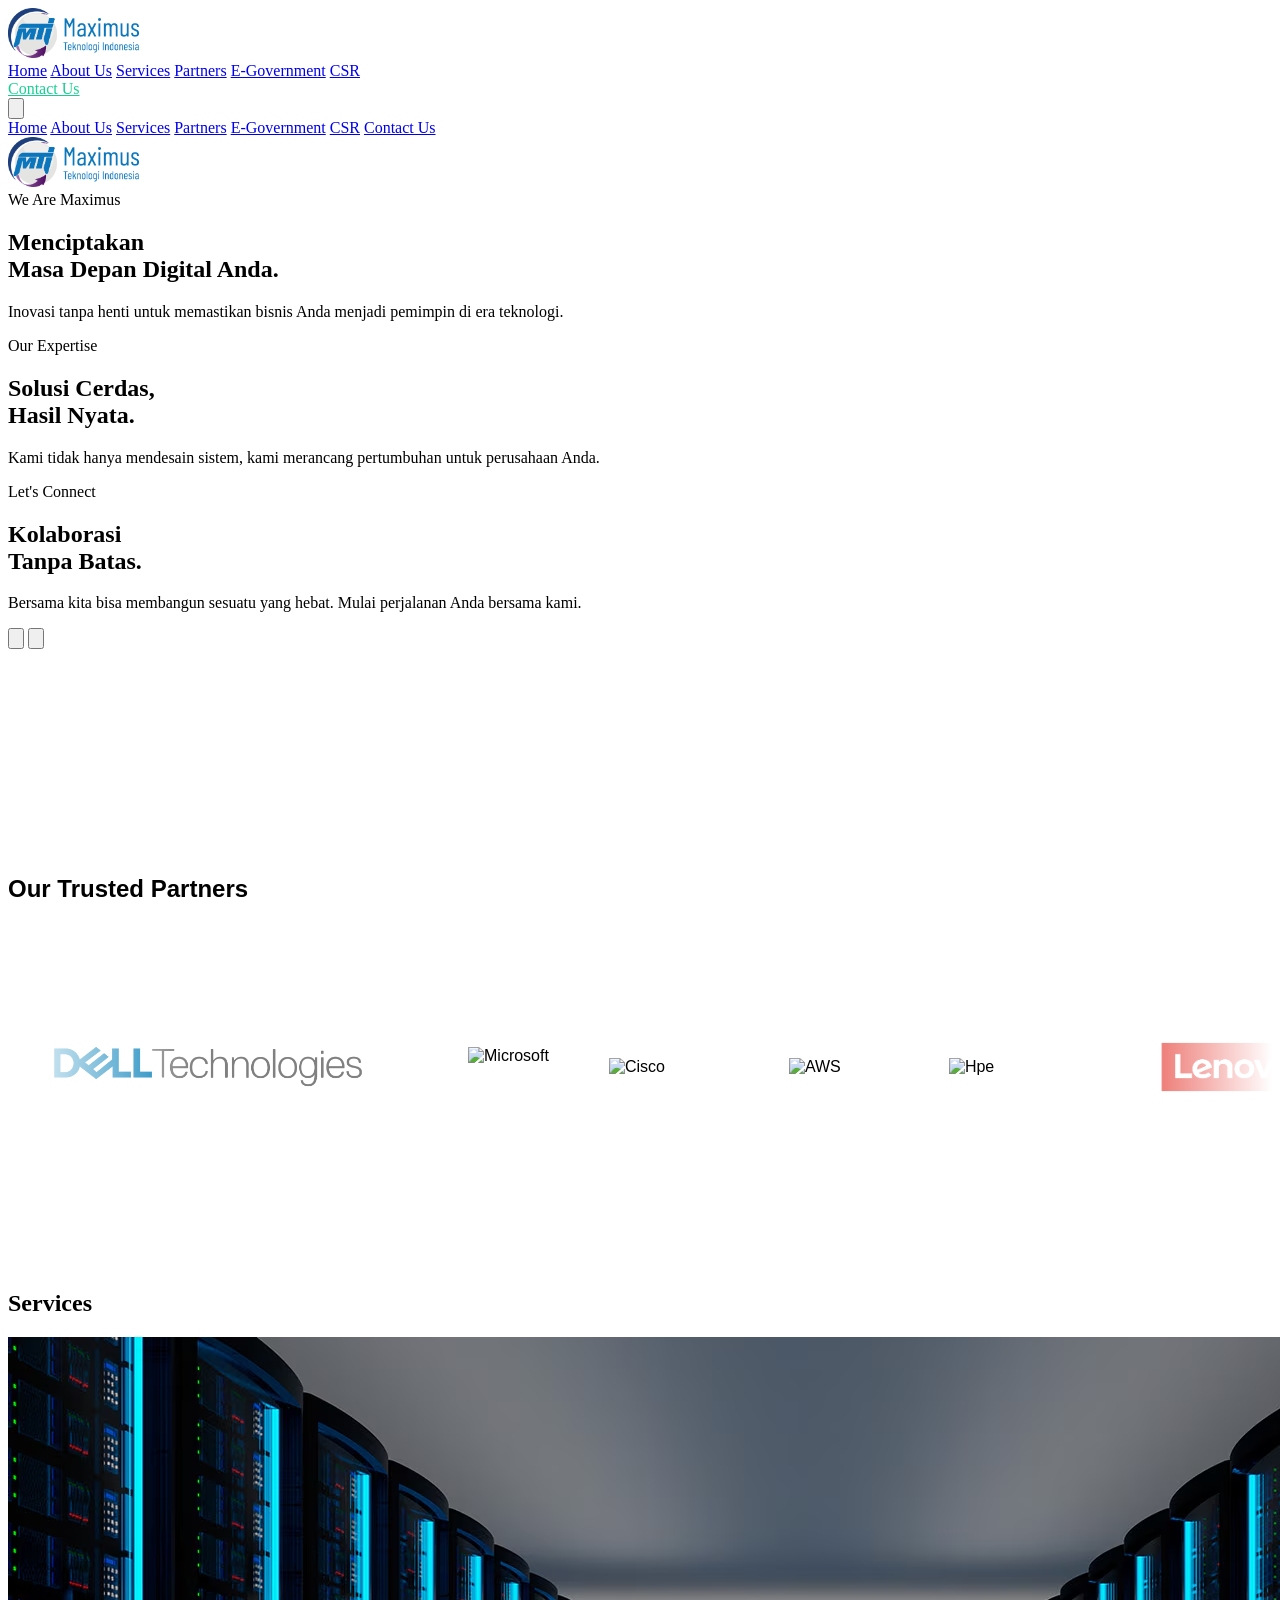
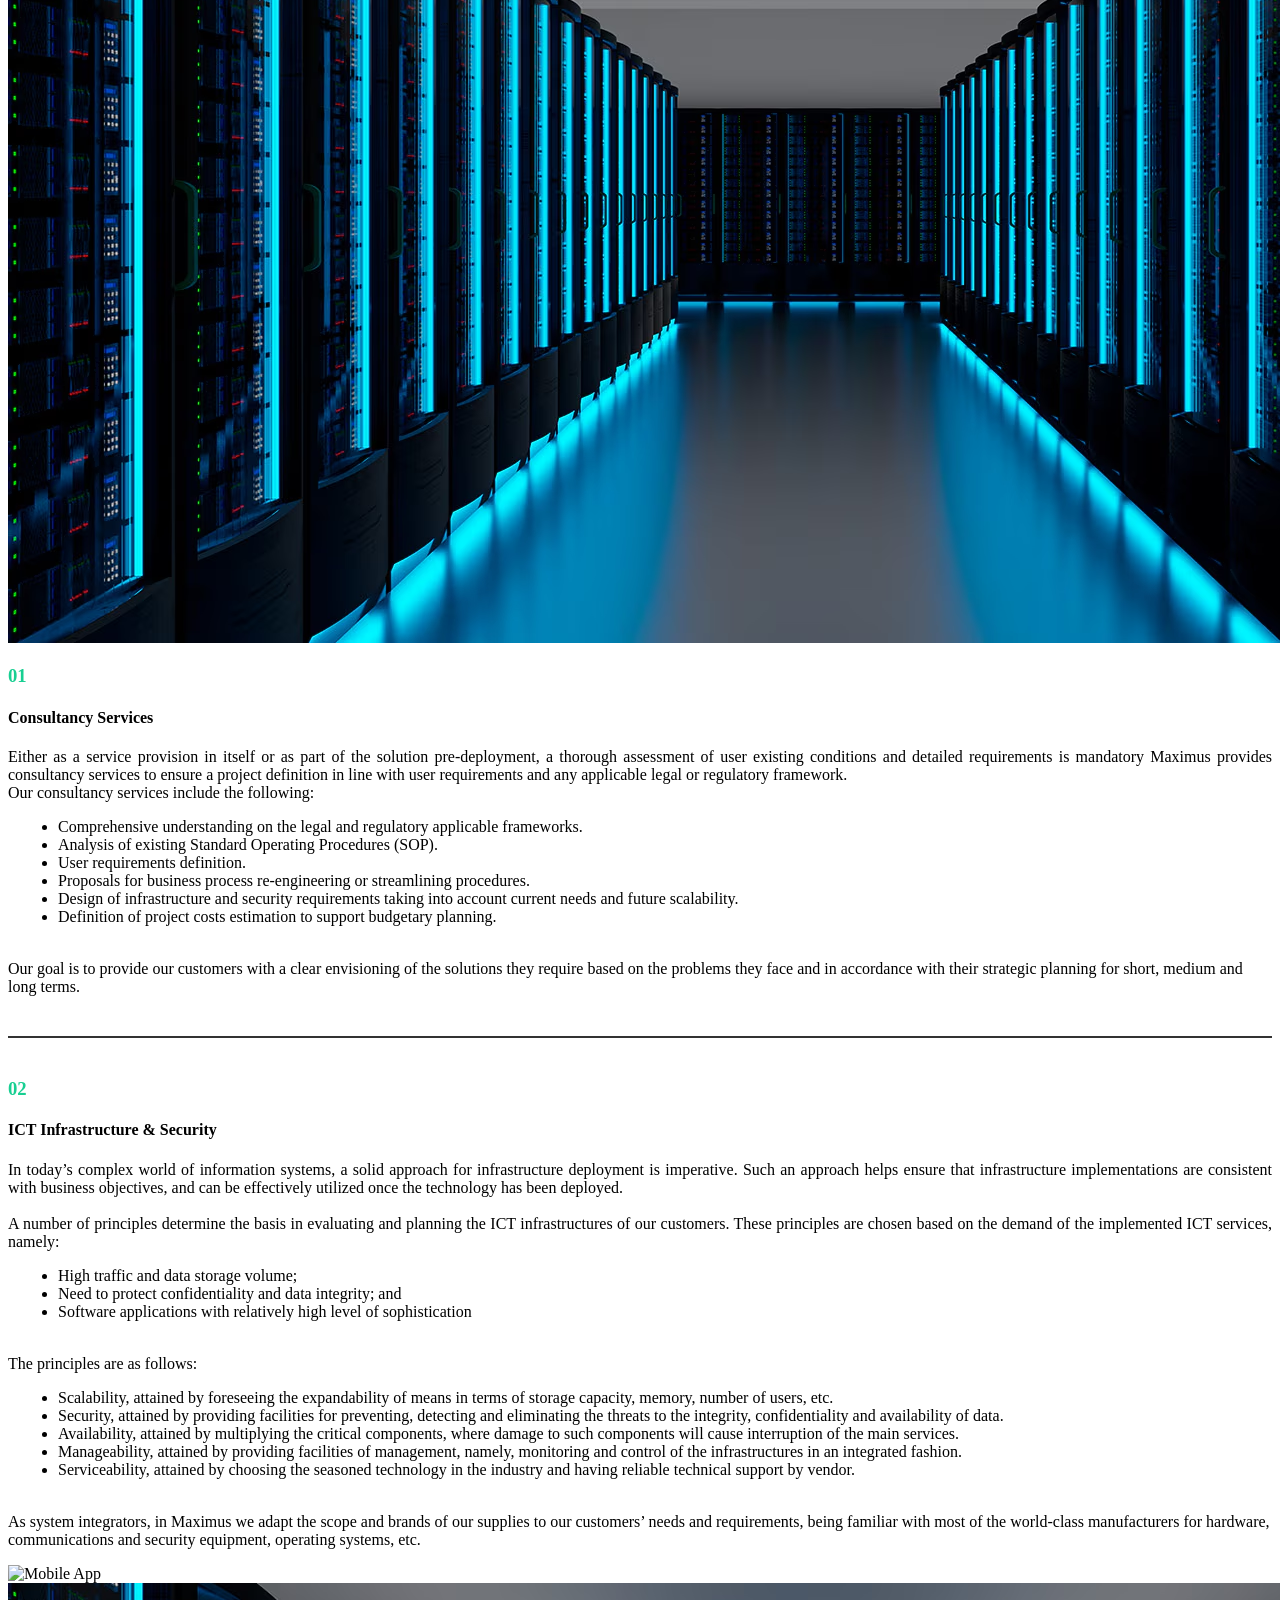
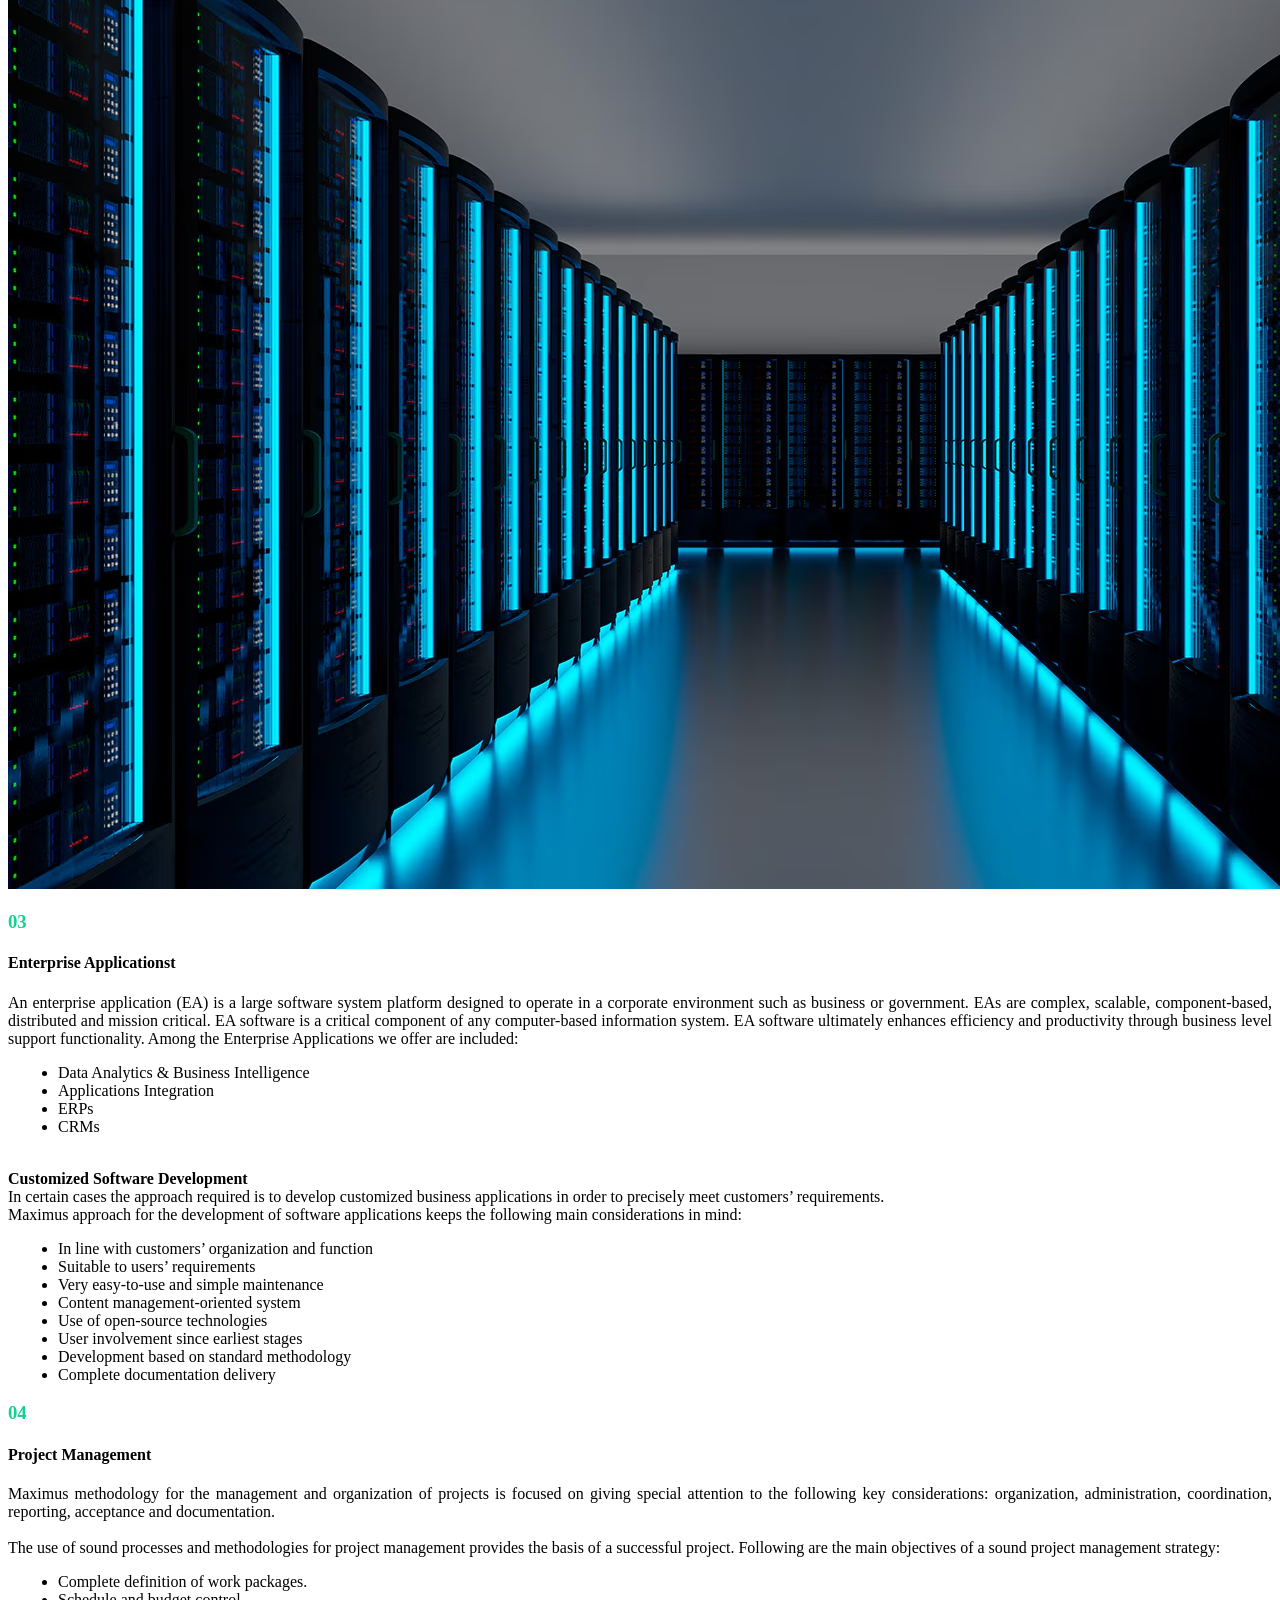
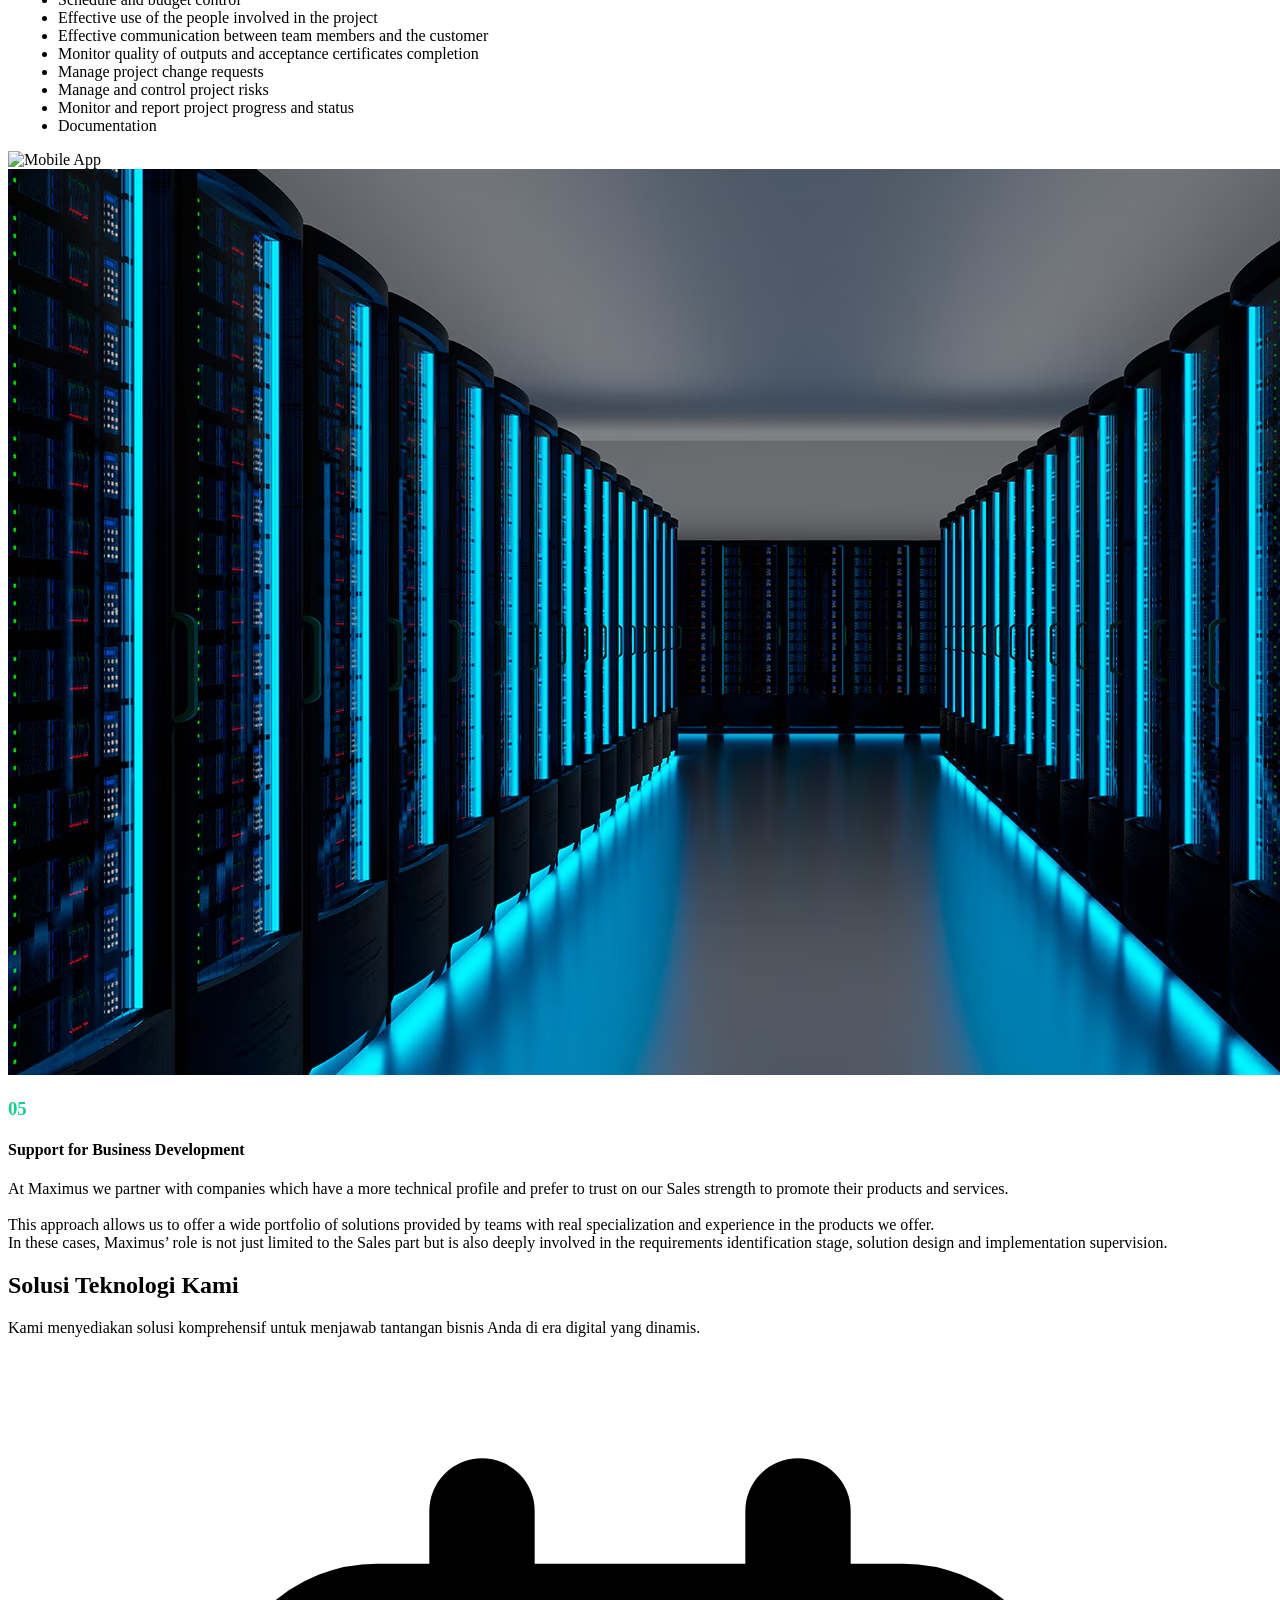
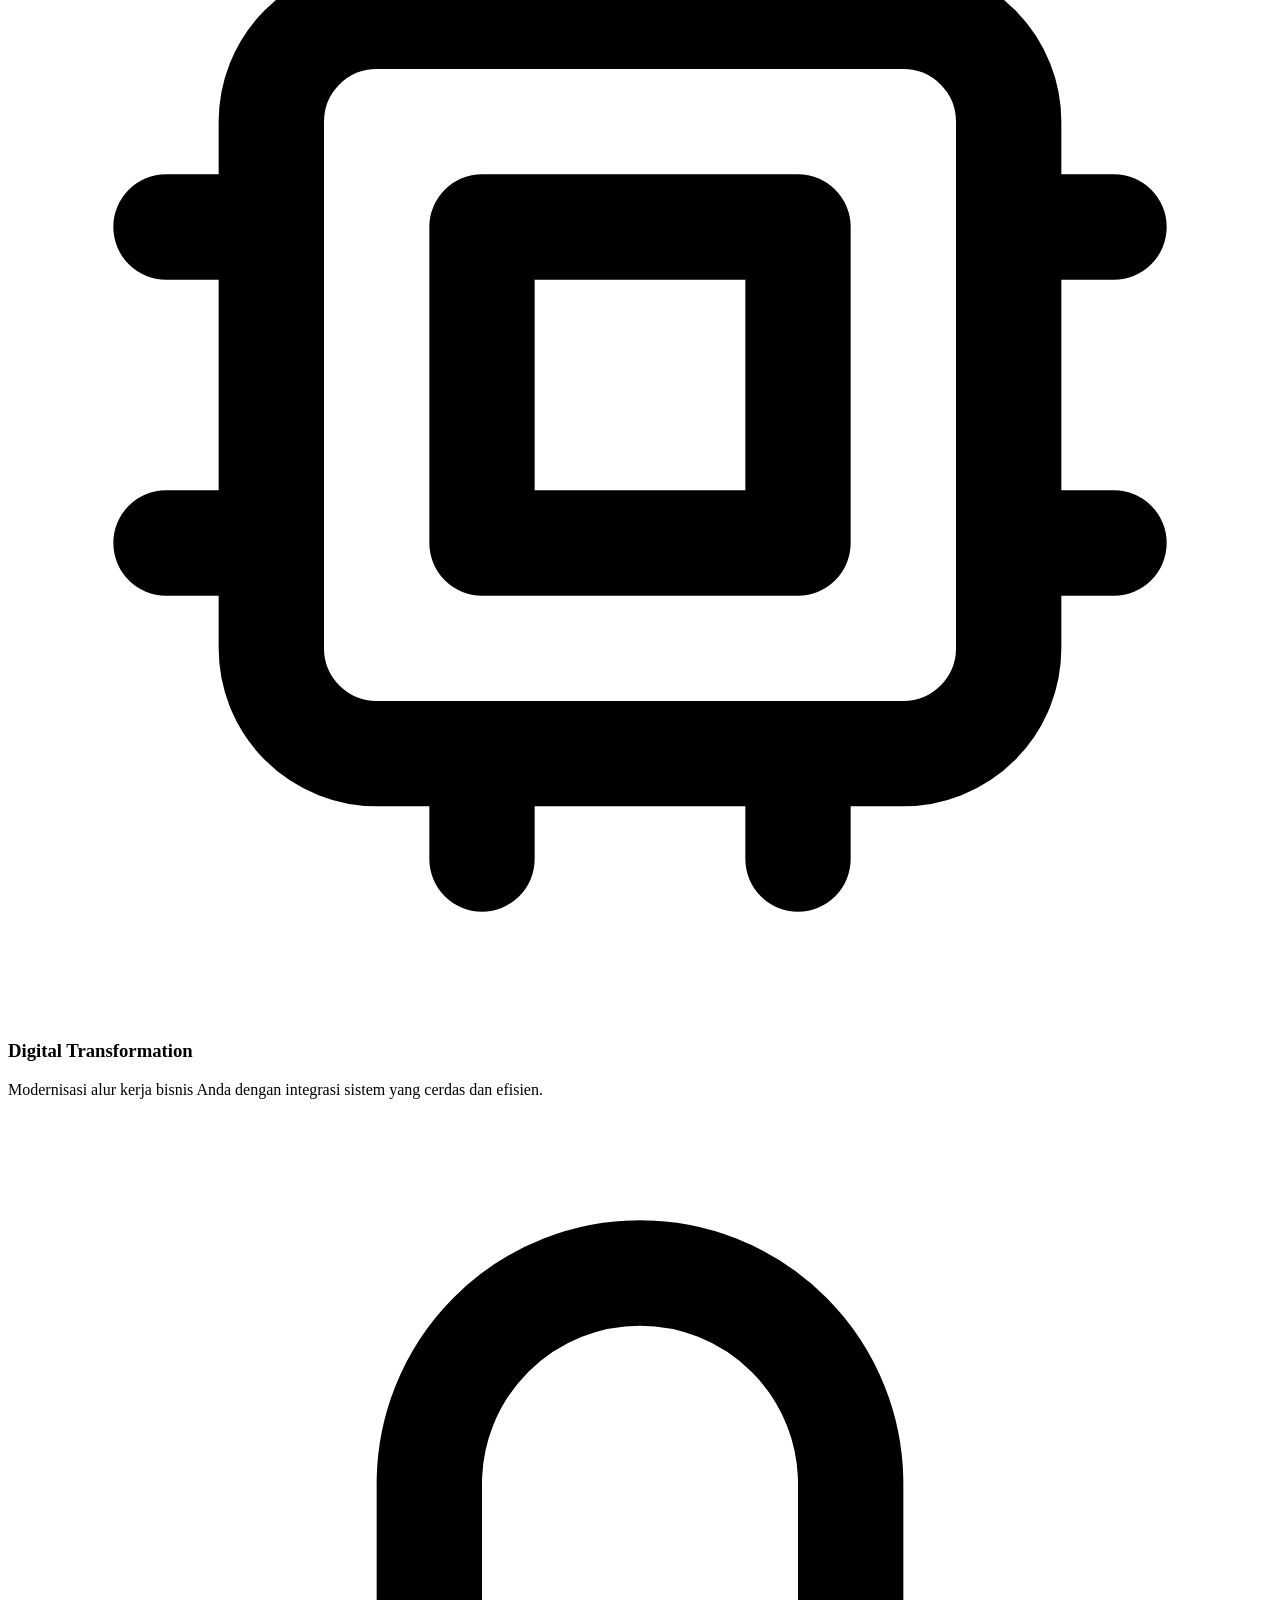
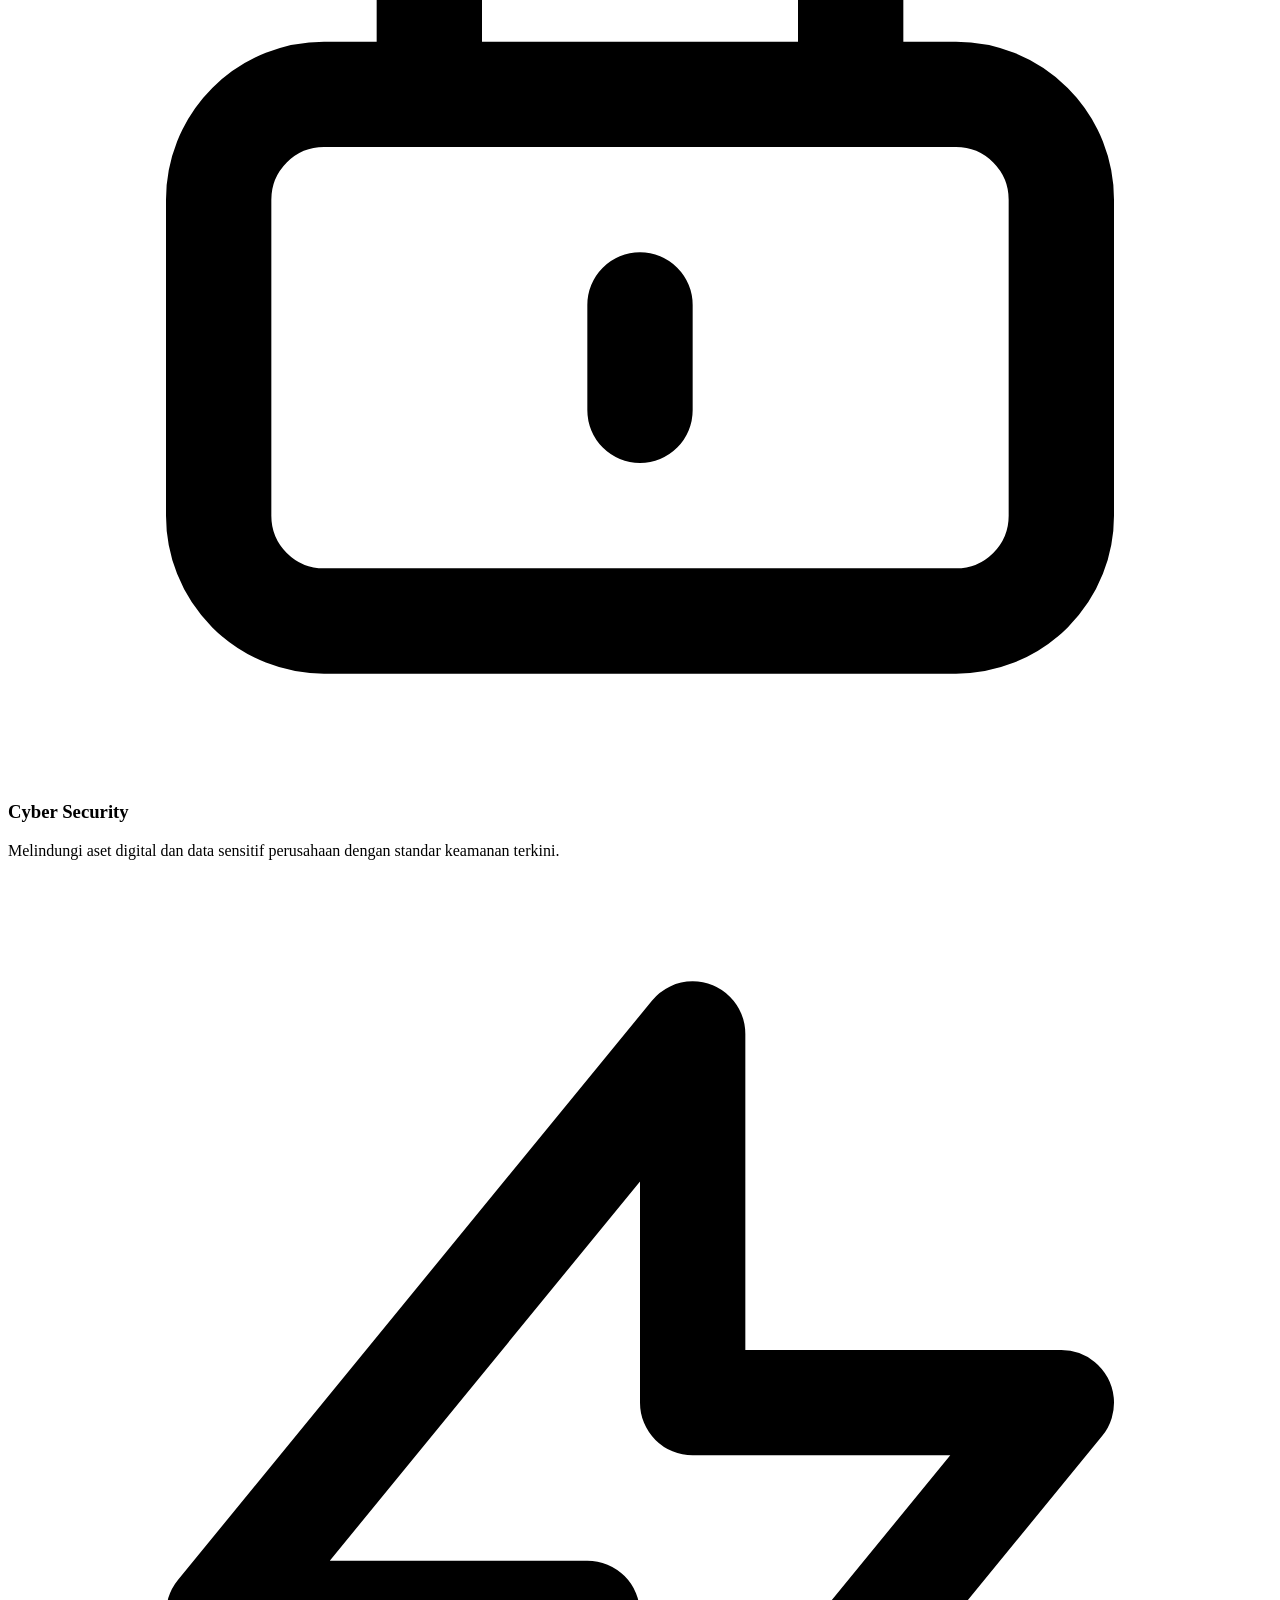
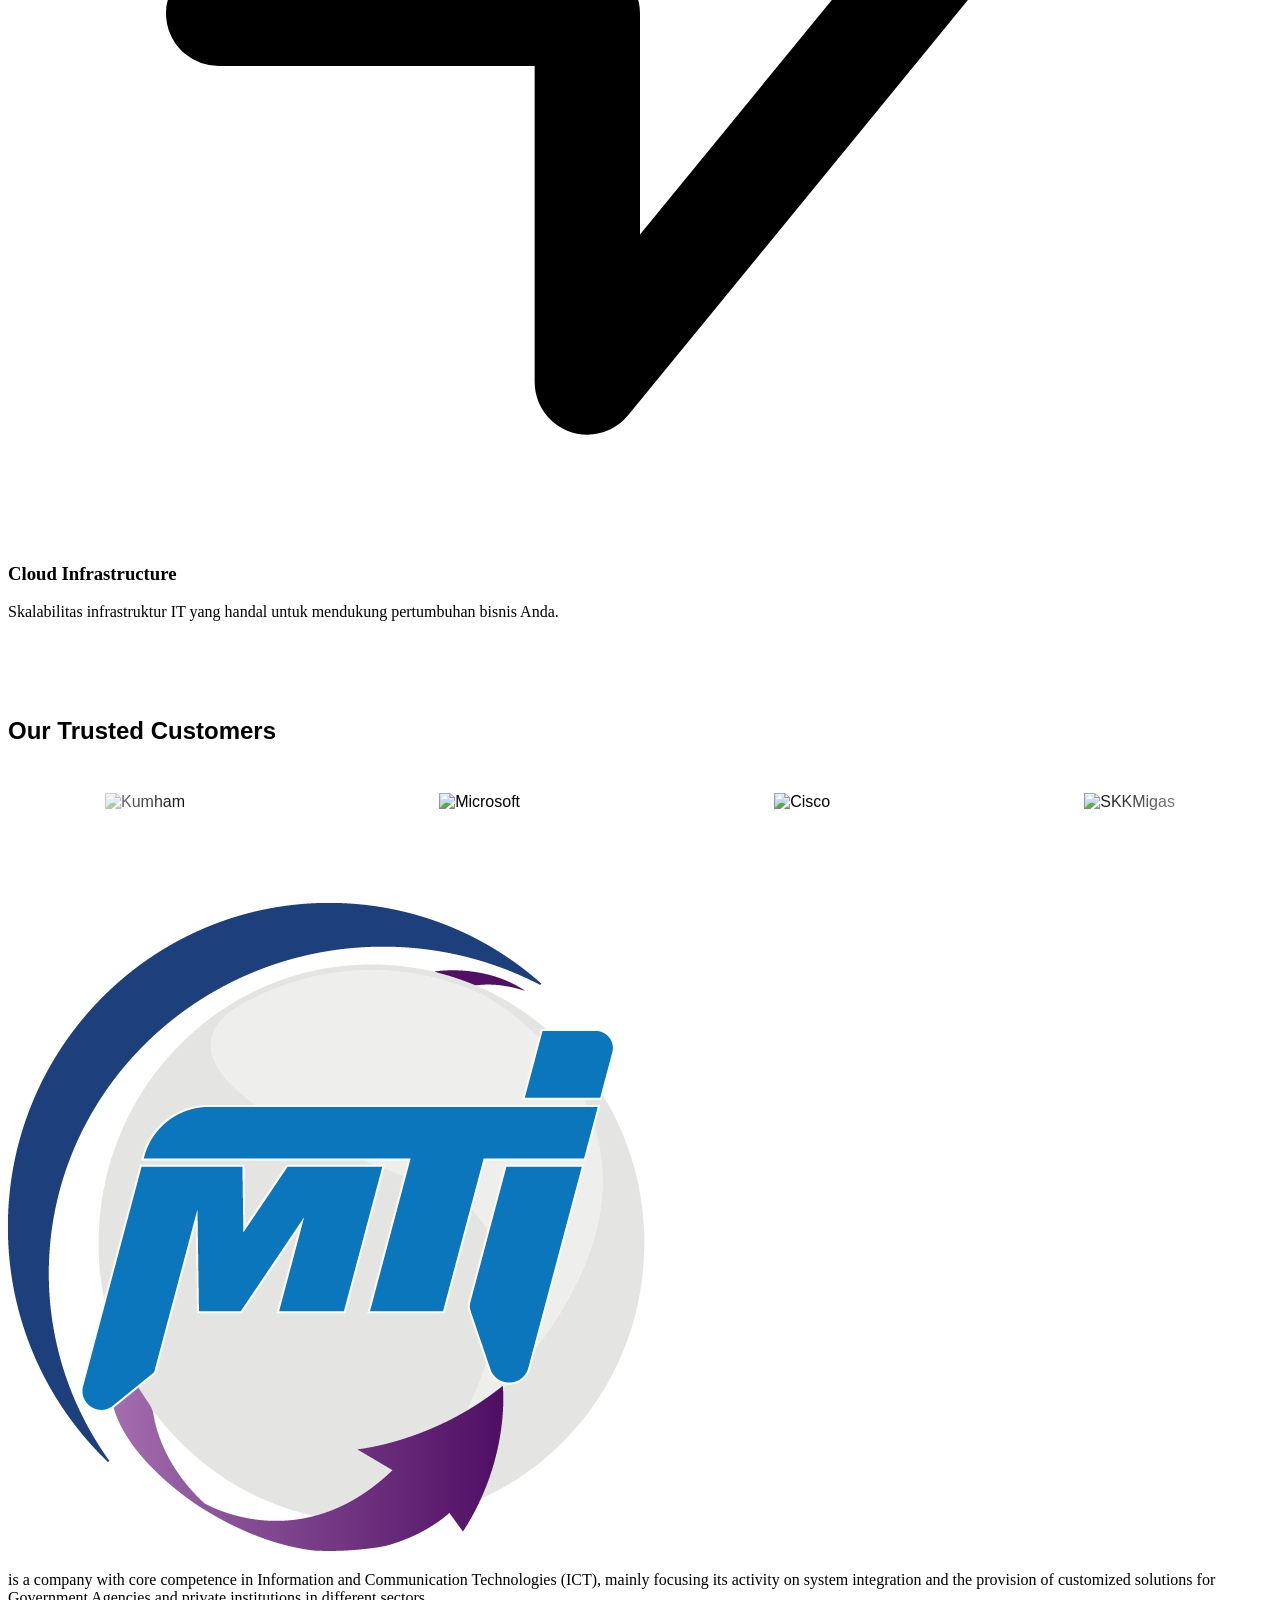
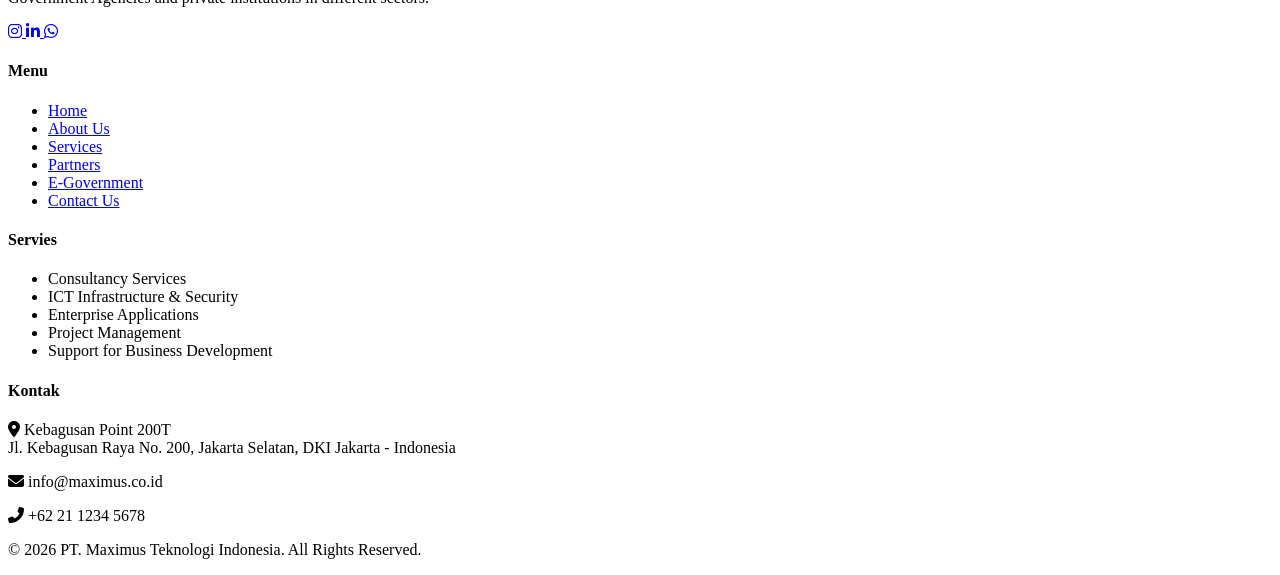
==== commit fcbb8151: "pembaharuan content" ====
--- a/index.html
+++ b/index.html
@@ -44,11 +44,11 @@
             <!-- Desktop Menu -->
             <div class="hidden md:flex items-center space-x-10 text-sm font-bold uppercase tracking-widest">
                 <a href="#home" class="nav-link text-white hover:text-brand-500 transition-colors">Home</a>
-                <a href="#partners" class="nav-link text-white hover:text-brand-500 transition-colors">About Us</a>
-                <a href="#solution" class="nav-link text-white hover:text-brand-500 transition-colors">Services</a>
-                <a href="#customers" class="nav-link text-white hover:text-brand-500 transition-colors">Partners</a>
-                <a href="#contact" class="nav-link text-white hover:text-brand-500 transition-colors">E-Government</a>
-                <a href="#contact" class="nav-link text-white hover:text-brand-500 transition-colors">CSR</a>
+                <a href="#aboutus" class="nav-link text-white hover:text-brand-500 transition-colors">About Us</a>
+                <a href="#services" class="nav-link text-white hover:text-brand-500 transition-colors">Services</a>
+                <a href="#partners" class="nav-link text-white hover:text-brand-500 transition-colors">Partners</a>
+                <a href="#egovernment" class="nav-link text-white hover:text-brand-500 transition-colors">E-Government</a>
+                <a href="#csr" class="nav-link text-white hover:text-brand-500 transition-colors">CSR</a>
             </div>
 
             <!-- CTA Button -->
@@ -69,10 +69,11 @@
         <!-- Mobile Menu -->
         <div id="mobile-menu" class="hidden md:hidden fixed inset-0 bg-slate-900 z-40 flex flex-col items-center justify-center space-y-8">
             <a href="#home" class="text-3xl text-white font-black hover:text-brand-500 transition-colors mobile-link">Home</a>
-            <a href="#about" class="text-3xl text-white font-black hover:text-brand-500 transition-colors mobile-link">About Us</a>
+            <a href="#aboutus" class="text-3xl text-white font-black hover:text-brand-500 transition-colors mobile-link">About Us</a>
             <a href="#services" class="text-3xl text-white font-black hover:text-brand-500 transition-colors mobile-link">Services</a>
             <a href="#partners" class="text-3xl text-white font-black hover:text-brand-500 transition-colors mobile-link">Partners</a>
             <a href="#egovernment" class="text-3xl text-white font-black hover:text-brand-500 transition-colors mobile-link">E-Government</a>
+            <a href="#csr" class="text-3xl text-white font-black hover:text-brand-500 transition-colors mobile-link">CSR</a>
             <a href="#contact" class="text-3xl text-white font-black hover:text-brand-500 transition-colors mobile-link">Contact Us</a>
             <br>
             <a href="#home" id="logo" class="text-3xl font-black tracking-tighter text-white transition-colors duration-300">
@@ -162,12 +163,11 @@
 
     <!-- Moving Logos (Partners) - Marquee effect --> 
      <br>
- <section class="partner-section">
+ <section class="partner-section" id="partners">
         <div class="text-center mb-20">
                 <h2 class="text-4xl md:text-4xl font-black text-slate-900 mb-4">Our Trusted Partners</h2>
                 <div class="w-24 h-1 bg-brand-500 mx-auto"></div>
             </div>
-        <br>
         <div class="marquee-container">
     <!-- Group Logo 1 -->
     <div class="marquee-content">
@@ -225,7 +225,7 @@
                     </p>
                 </div>
             </div>
-
+<div class="garis"></div>
             <!-- Layanan 2: Teks Kiri, Gambar Kanan -->
             <div class="grid md:grid-cols-2 gap-12 items-center mb-24">
                 <div class="space-y-6 lg:pr-10 md:order-1 order-2">
@@ -333,7 +333,6 @@
                         At Maximus we partner with companies which have a more technical profile and prefer to trust on our Sales strength to promote their products and services.
                         <br>
                         <br>This approach allows us to offer a wide portfolio of solutions provided by teams with real specialization and experience in the products we offer.
-                        <br>
                         <br>In these cases, Maximus’ role is not just limited to the Sales part but is also deeply involved in the requirements identification stage, solution design and implementation supervision.    
                     </p>
                 </div>
--- a/style.css
+++ b/style.css
@@ -162,4 +162,17 @@
 @keyframes move-forever {
   0% { transform: translate3d(-90px,0,0); }
   100% { transform: translate3d(85px,0,0); }
+}
+
+/*Garis pembatas konten*/
+.garis {
+    width: 100%;
+    height: 2px;
+    background: #333;
+    margin: 40px 0;
+}
+
+/* scroll-margin-top id=partners*/
+#partners {
+    scroll-margin-top: 100px;
 }
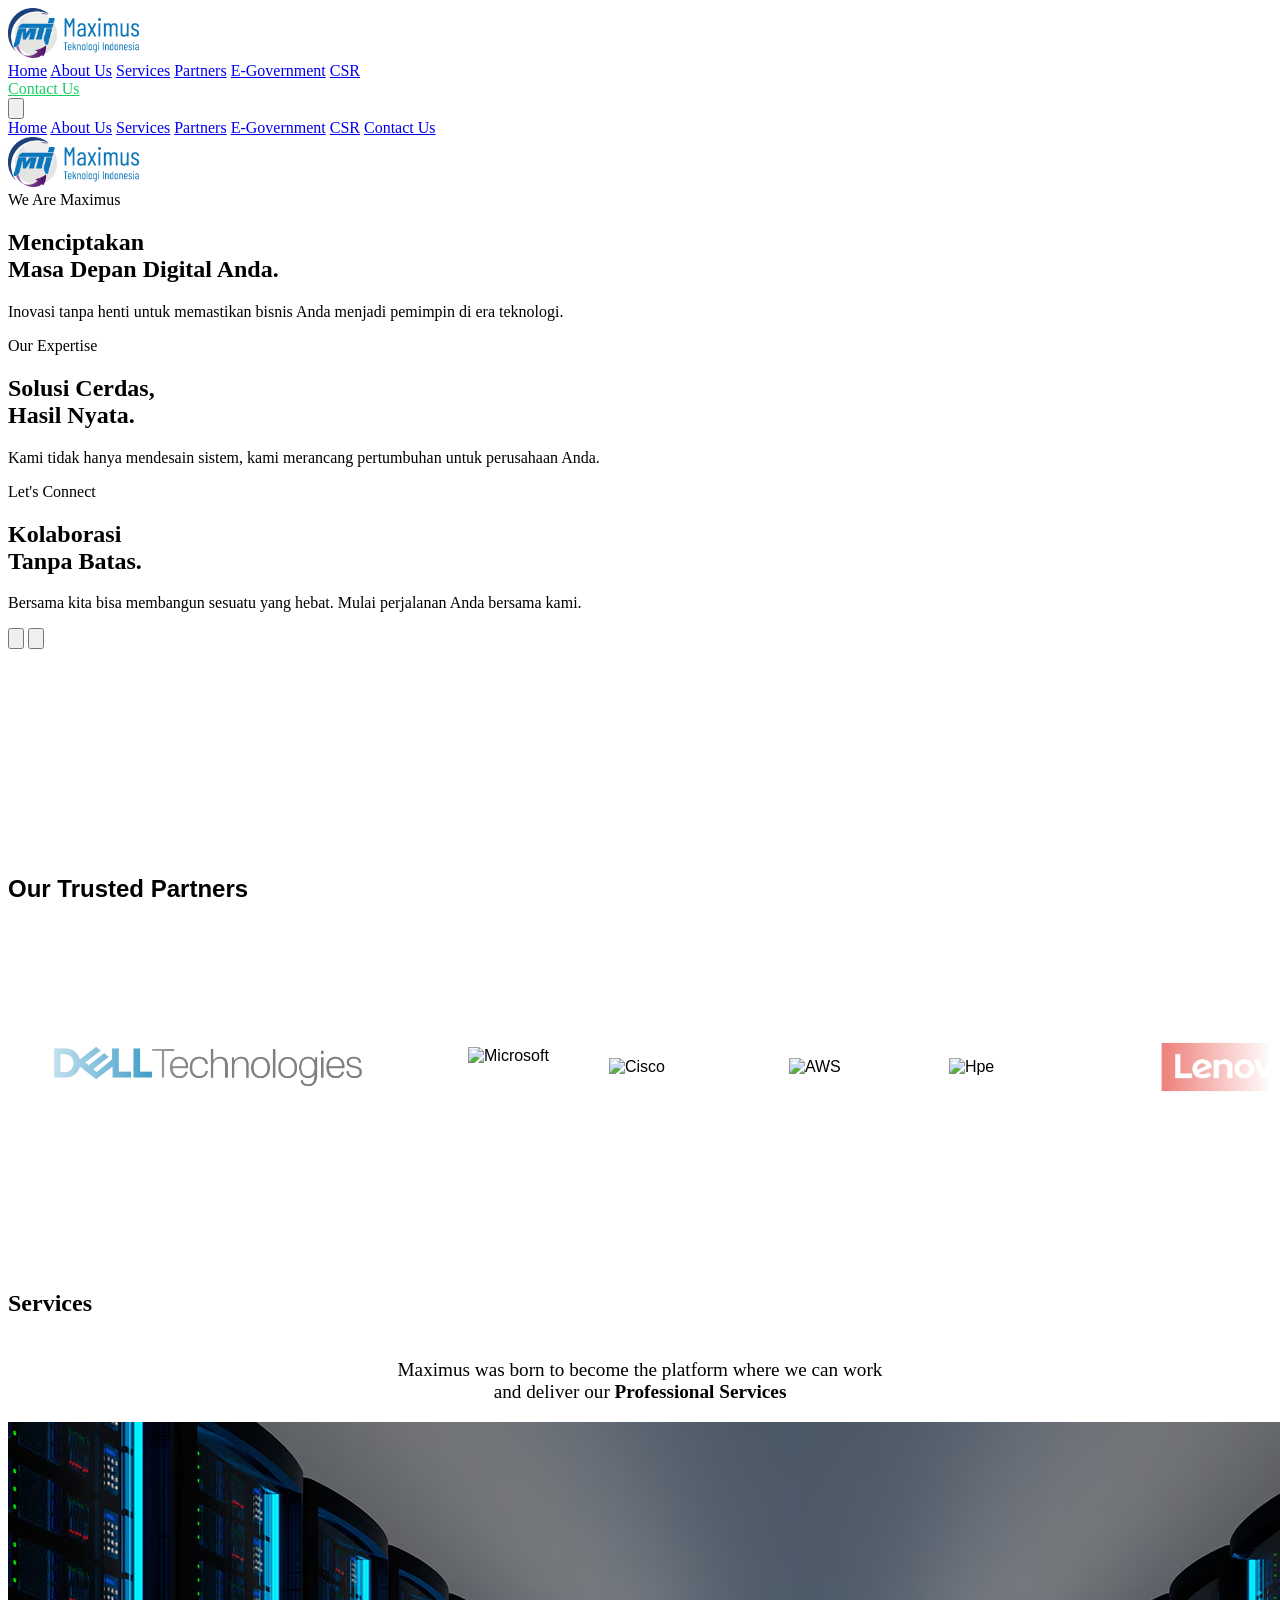
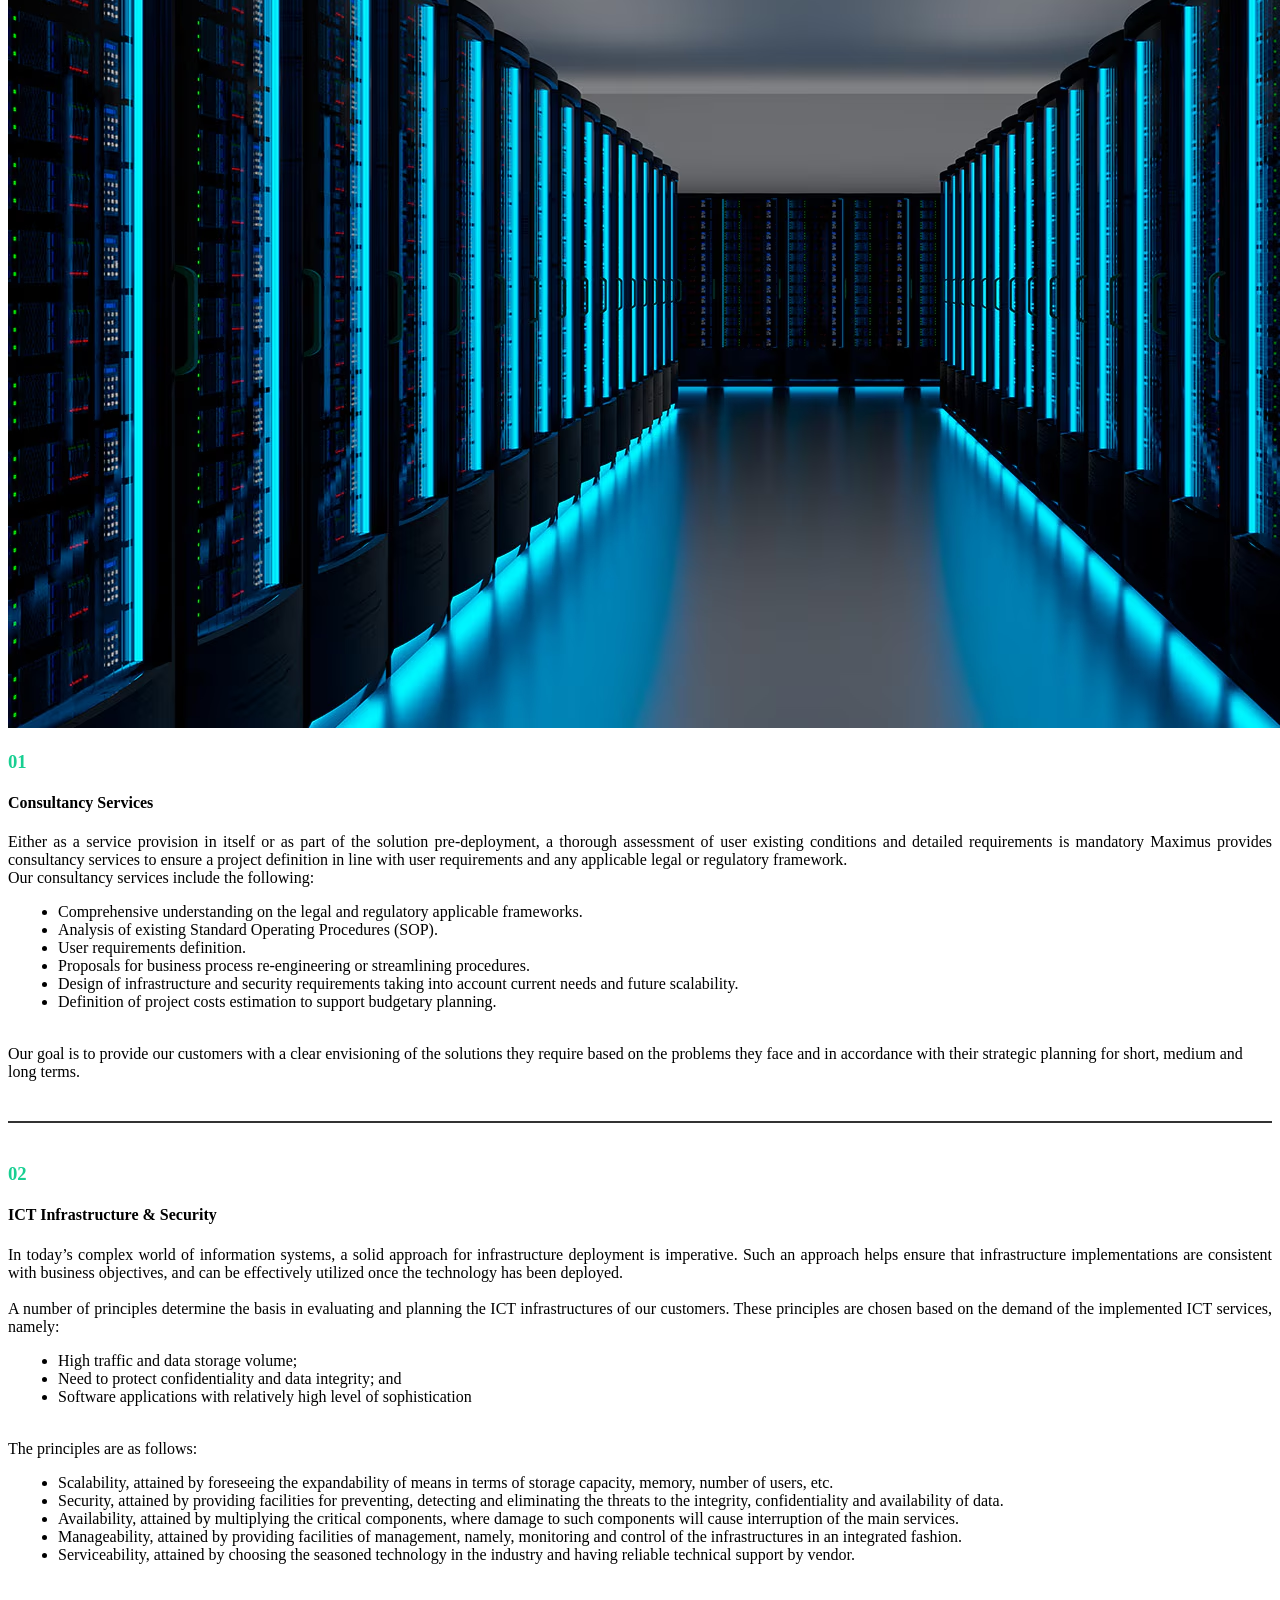
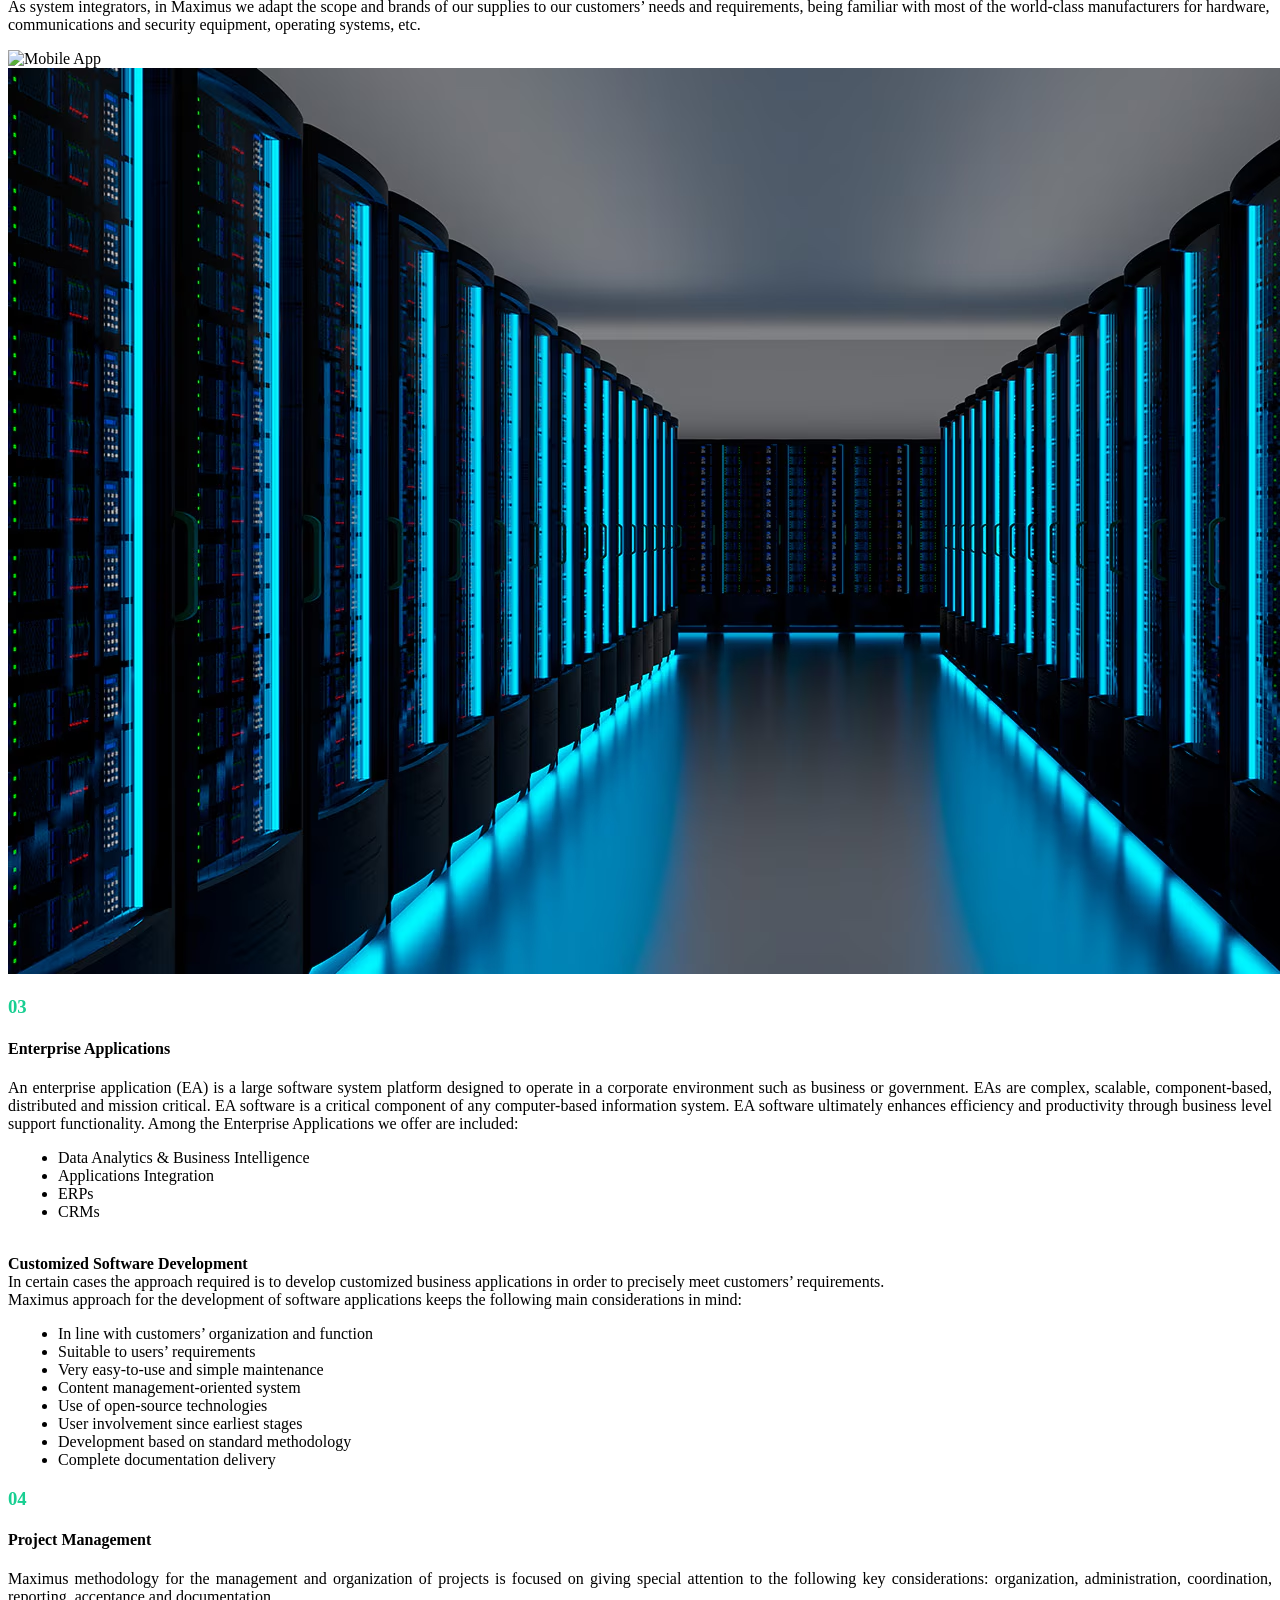
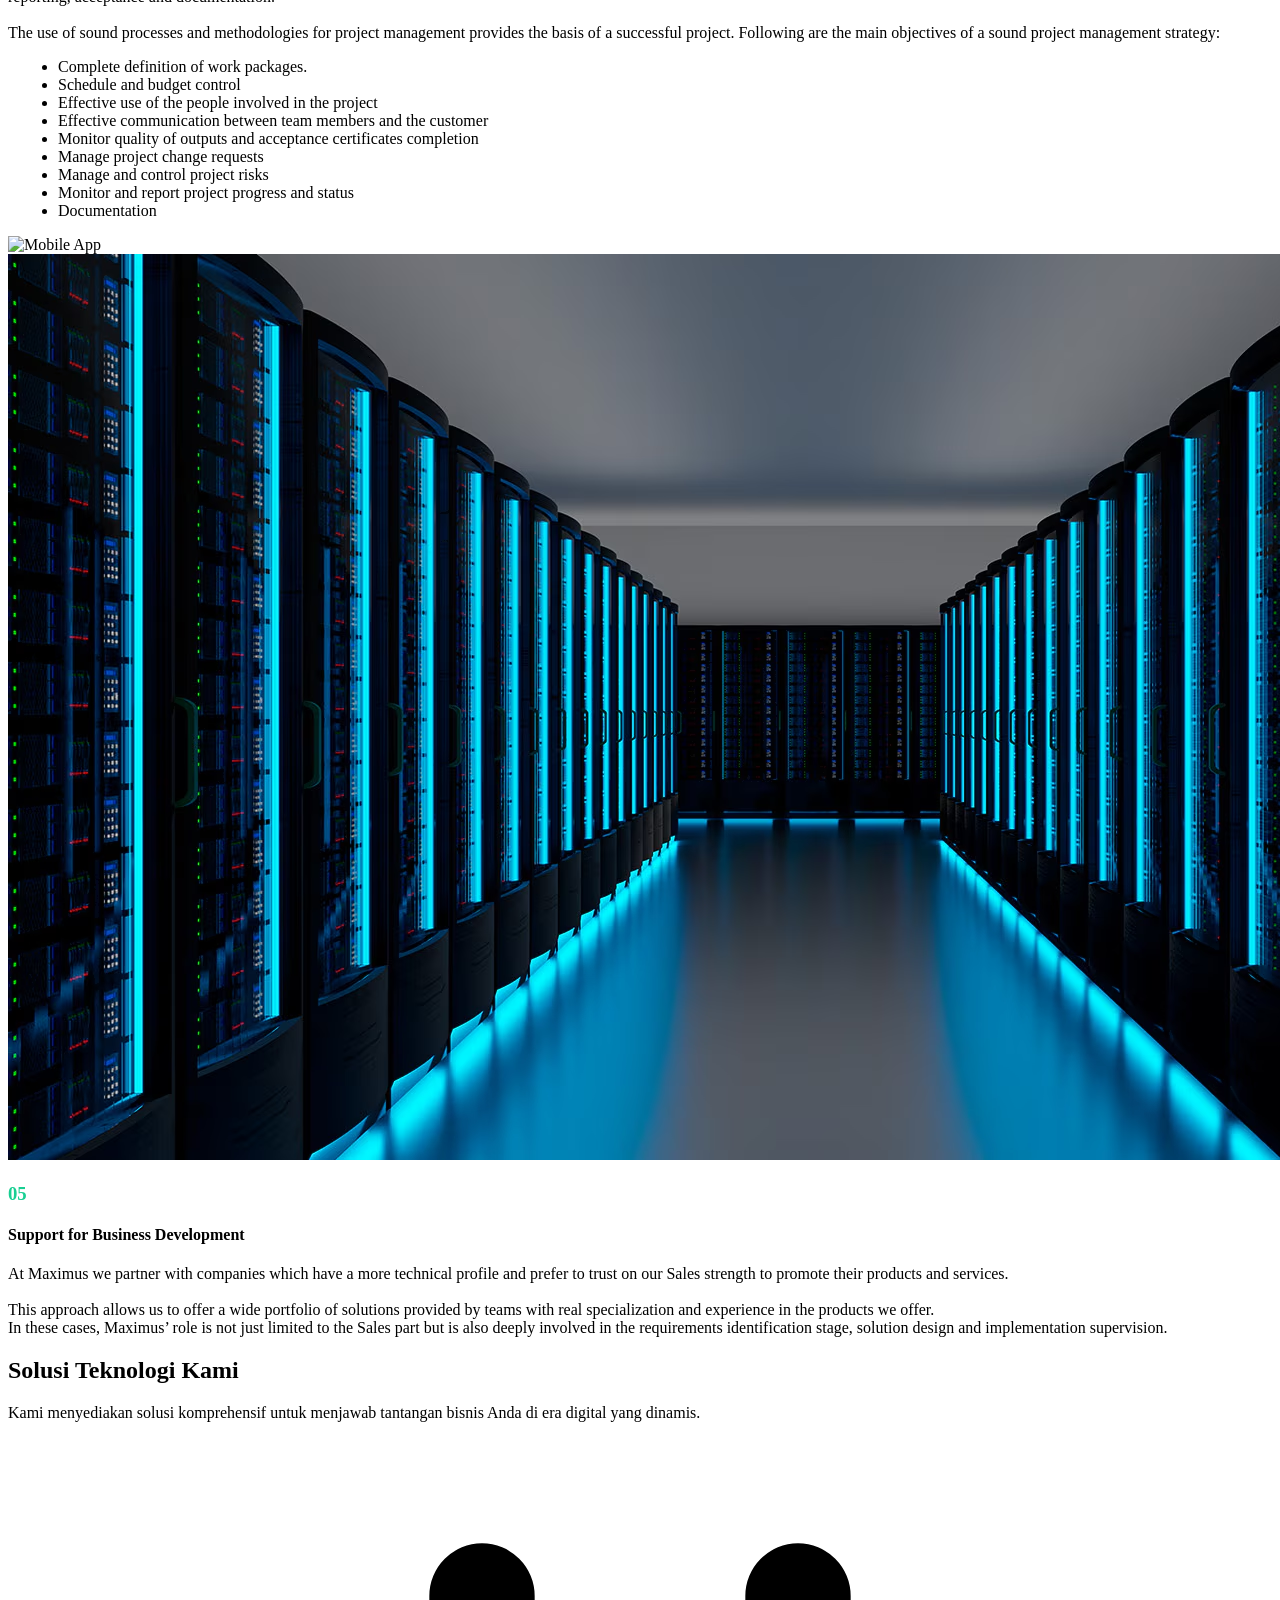
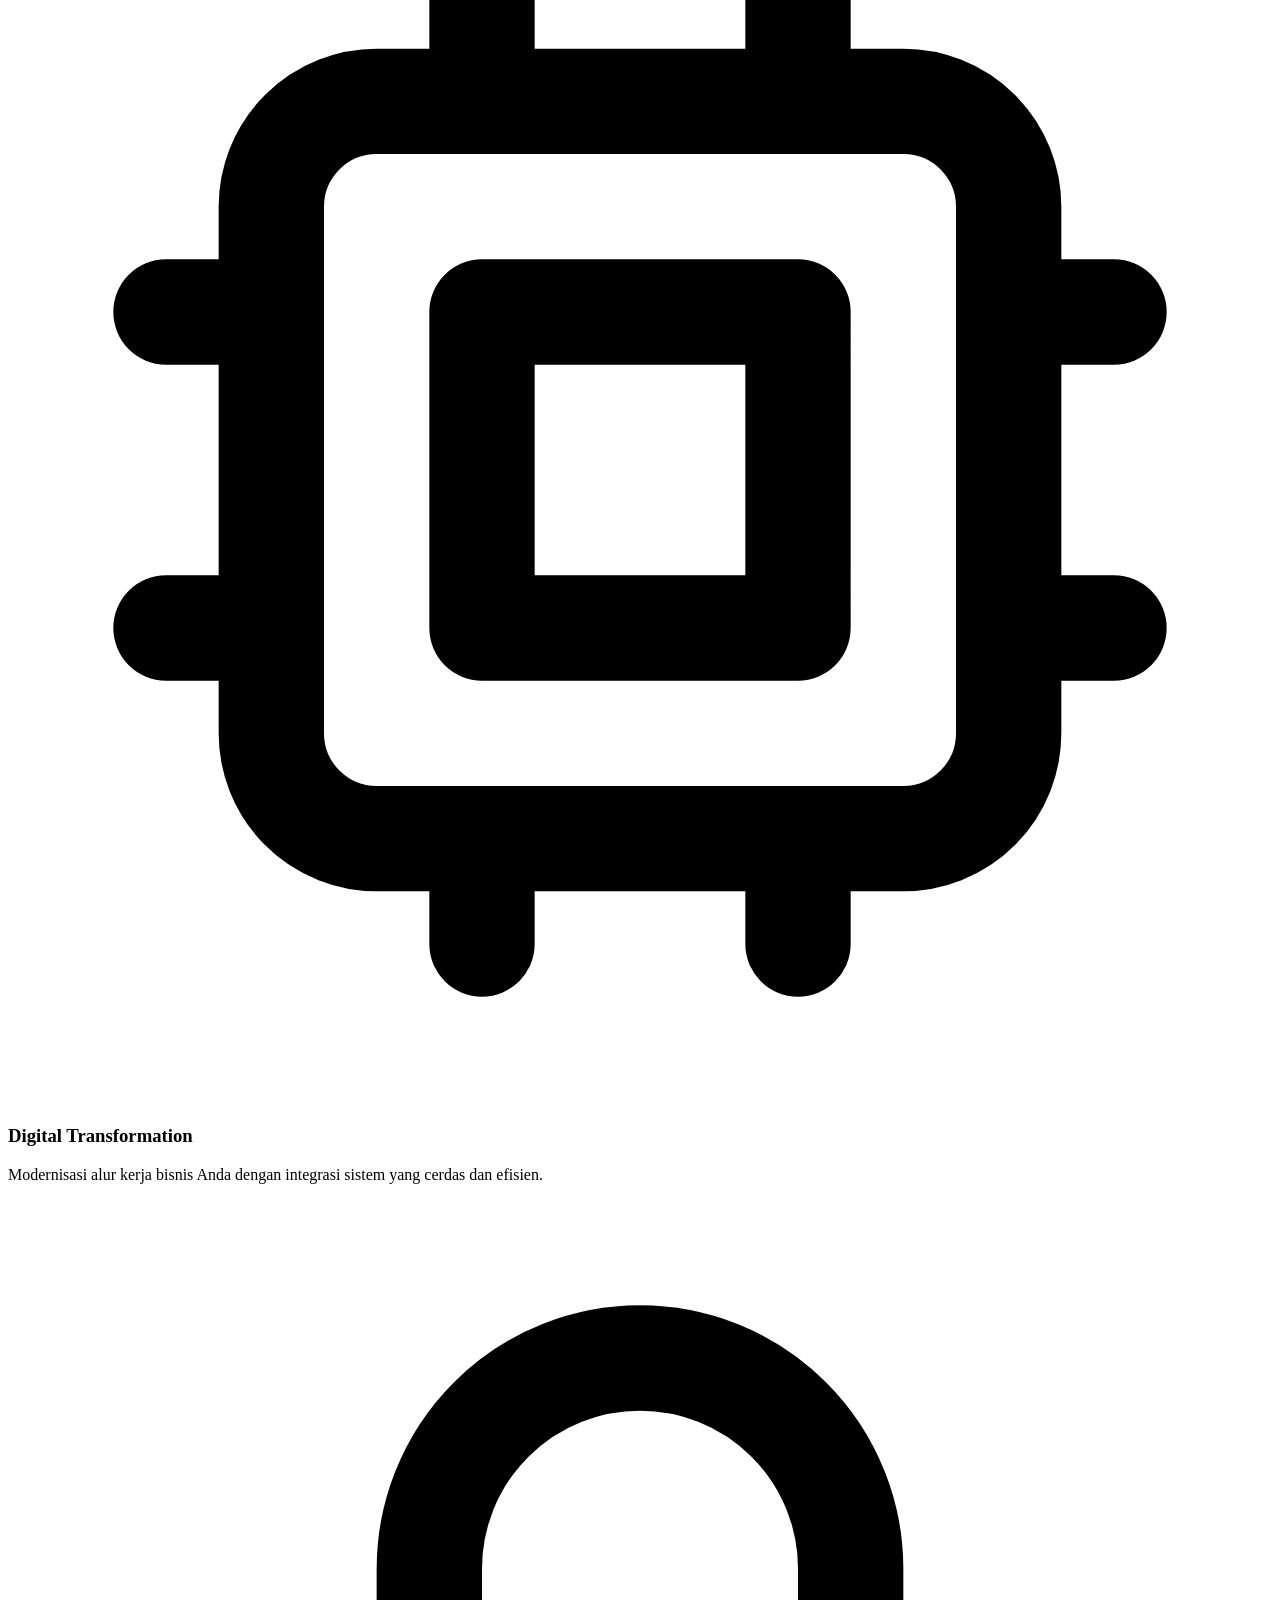
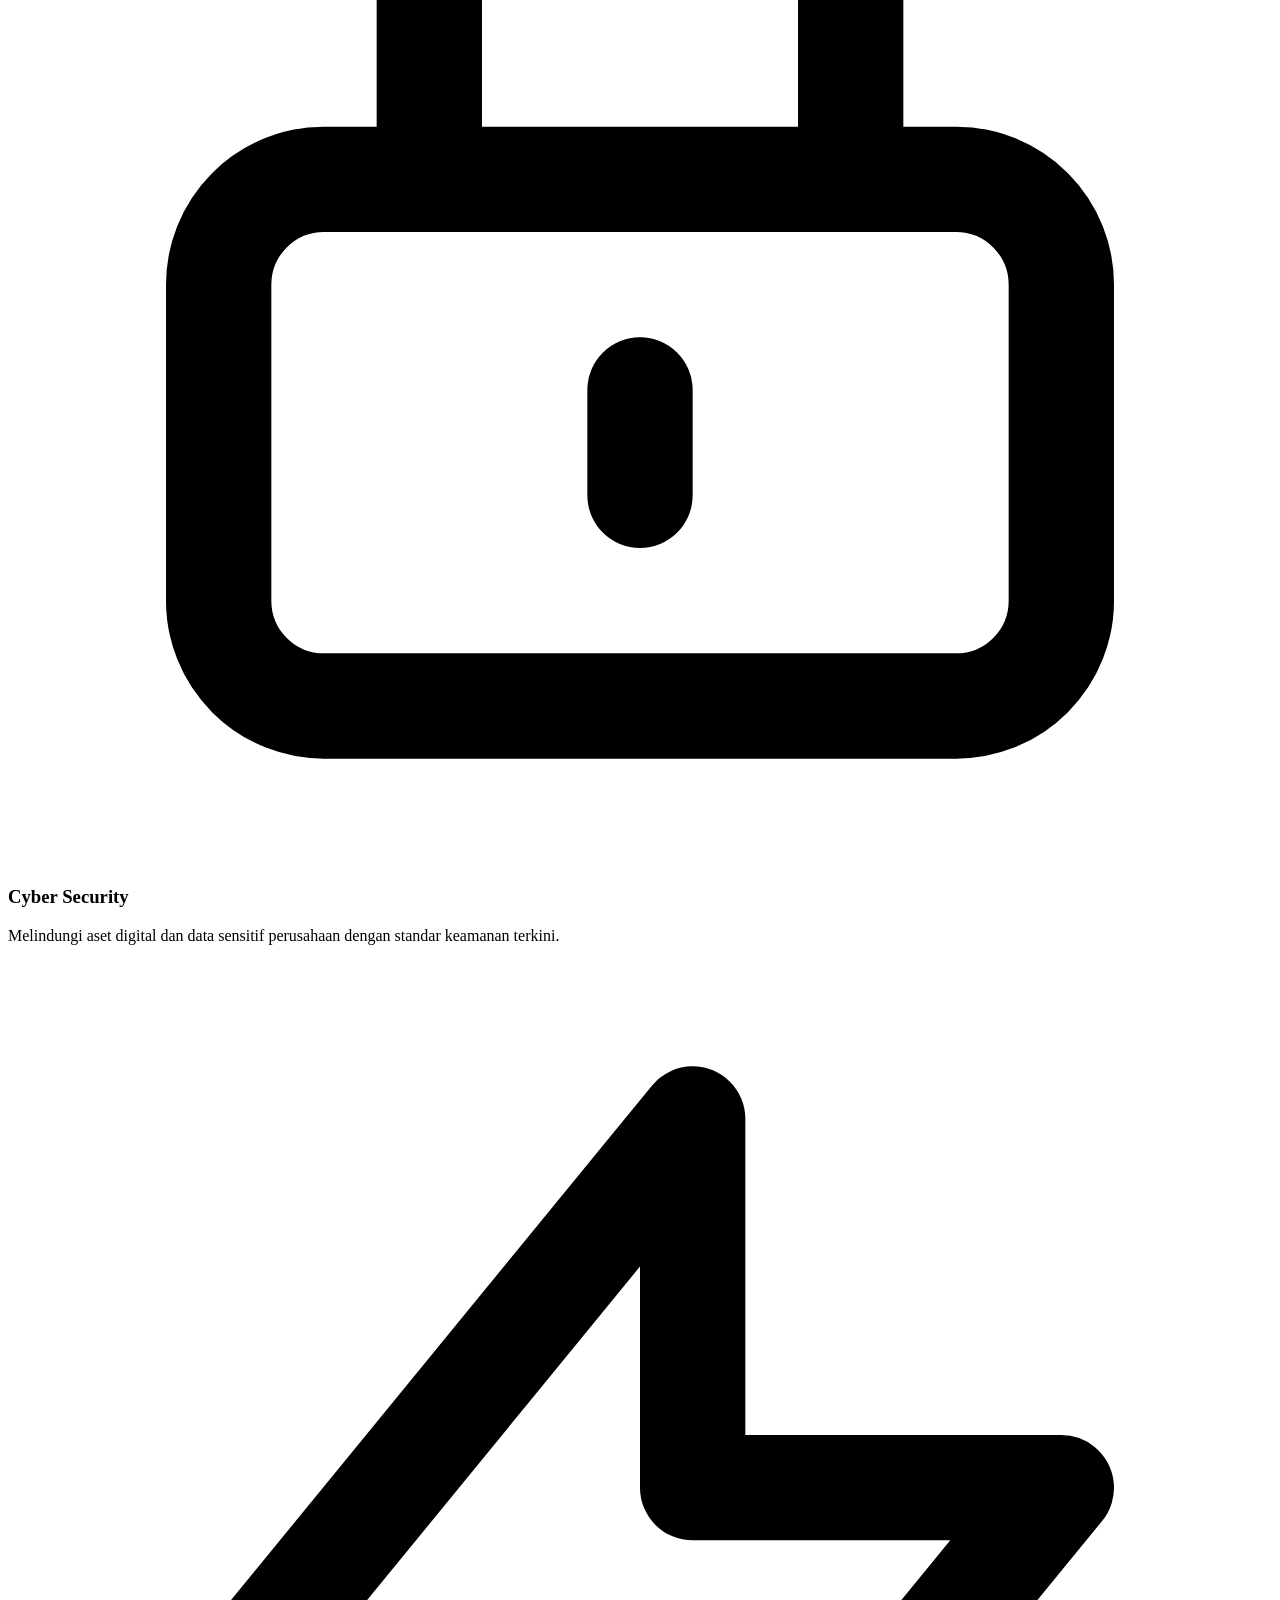
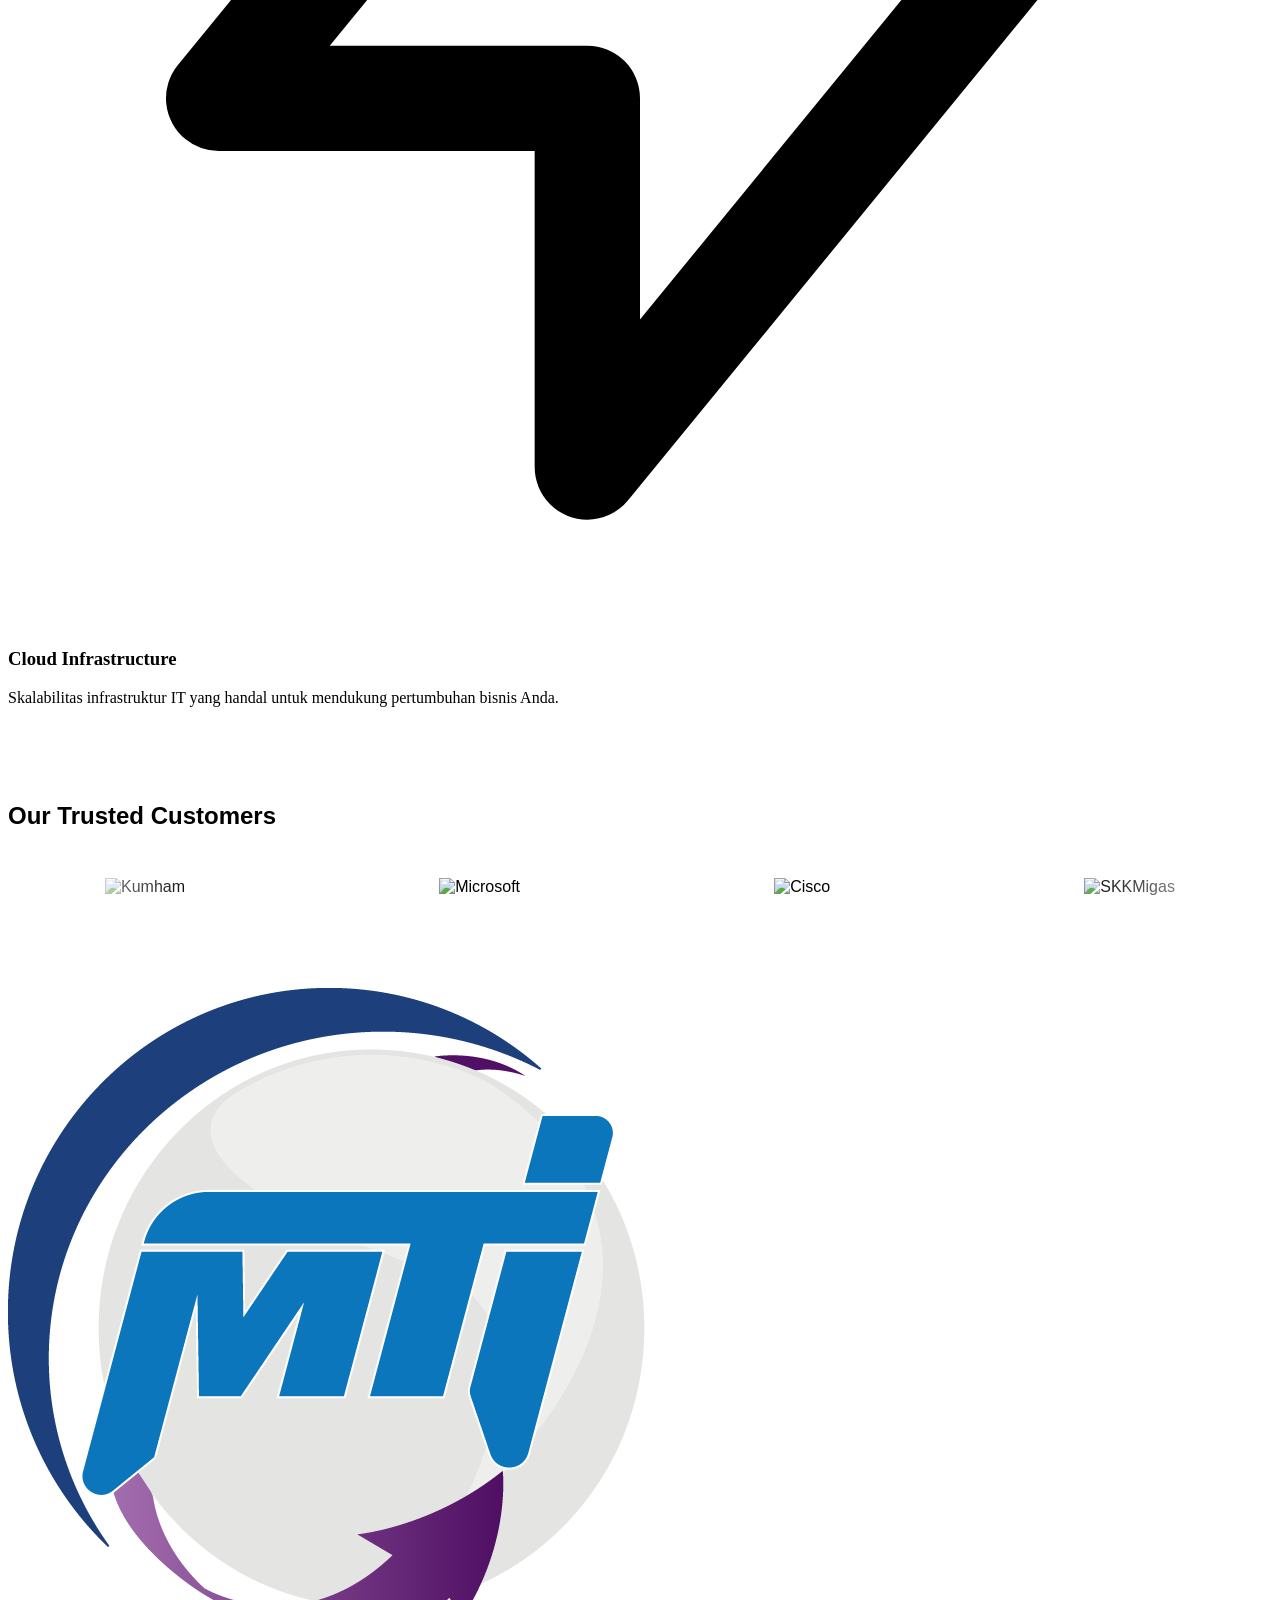
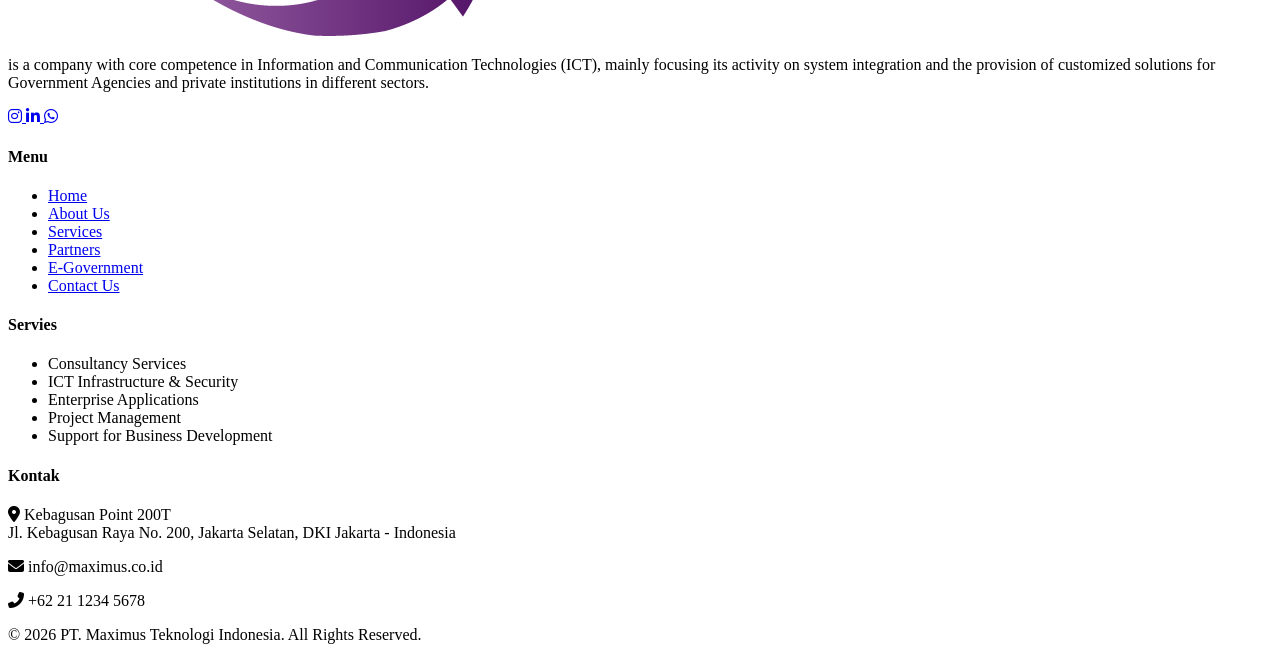
==== commit 9d8be511: "tambah" ====
--- a/index.html
+++ b/index.html
@@ -47,13 +47,13 @@
                 <a href="#aboutus" class="nav-link text-white hover:text-brand-500 transition-colors">About Us</a>
                 <a href="#services" class="nav-link text-white hover:text-brand-500 transition-colors">Services</a>
                 <a href="#partners" class="nav-link text-white hover:text-brand-500 transition-colors">Partners</a>
-                <a href="#egovernment" class="nav-link text-white hover:text-brand-500 transition-colors">E-Government</a>
+                <a href="government.html" class="nav-link text-white hover:text-brand-500 transition-colors">E-Government</a>
                 <a href="#csr" class="nav-link text-white hover:text-brand-500 transition-colors">CSR</a>
             </div>
 
             <!-- CTA Button -->
             <div class="hidden md:block">
-                <a href="#contact" class="border-2 border-brand-500 bg-brand-500/10 hover:bg-brand-500 text-dark px-6 py-2.5 rounded-none font-bold uppercase tracking-wider transition-all duration-300"style="color: rgb(24, 207, 146);">
+                <a href="#contact" class="border-2 border-brand-500 bg-brand-500/10 hover:bg-brand-500 text-dark px-6 py-2.5 rounded-none font-bold uppercase tracking-wider transition-all duration-300"style="color: rgb(24, 207, 100);">
                     Contact Us
                 </a>
             </div>
@@ -198,6 +198,10 @@
             <div class="text-center mb-20">
                 <h2 class="text-4xl md:text-4xl font-black text-slate-900 mb-4">Services</h2>
                 <div class="w-24 h-1 bg-brand-500 mx-auto"></div>
+                <p style="text-align: center; font-size:larger;">
+                <br>Maximus was born to become the platform where we can work 
+                <br>and deliver our <span class="text-transparent bg-clip-text bg-gradient-to-r from-brand-500 to-teal-300"><strong>Professional Services</strong></span>
+            </p>
             </div>
 
             <!-- Layanan 1: Gambar Kiri, Teks Kanan -->
@@ -264,7 +268,7 @@
                 </div>
                 <div class="space-y-6 lg:pl-10">
                     <h3 class="text-5xl font-black text-slate-100" style="color: rgb(24, 207, 146);">03</h3>
-                    <h4 class="text-3xl font-bold text-slate-900">Enterprise Applicationst</h4>
+                    <h4 class="text-3xl font-bold text-slate-900">Enterprise Applications</h4>
                     <p class="text-slate-600 text-lg leading-relaxed" style="text-align: justify;">
                         An enterprise application (EA) is a large software system platform designed to operate in a corporate environment such as business or government. EAs are complex, scalable, component-based, distributed and mission critical.
                         EA software is a critical component of any computer-based information system. EA software ultimately enhances efficiency and productivity through business level support functionality.
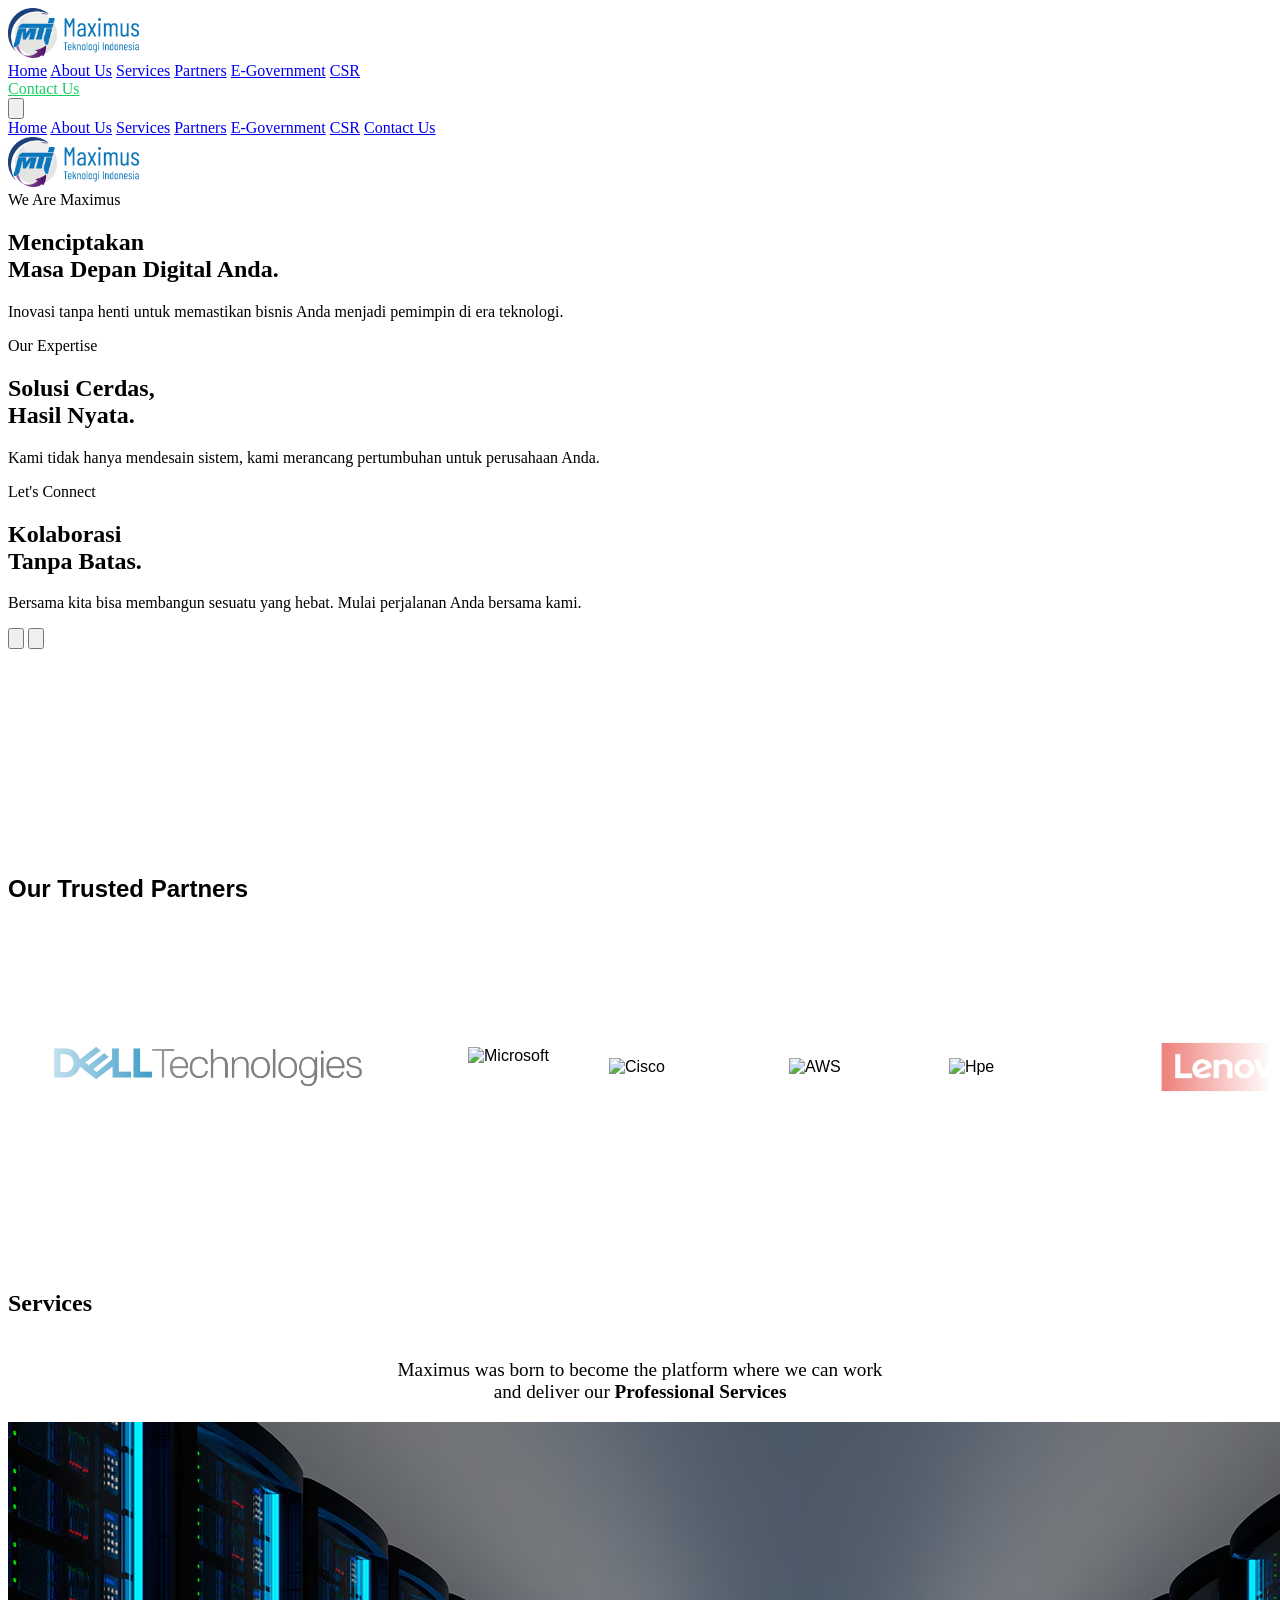
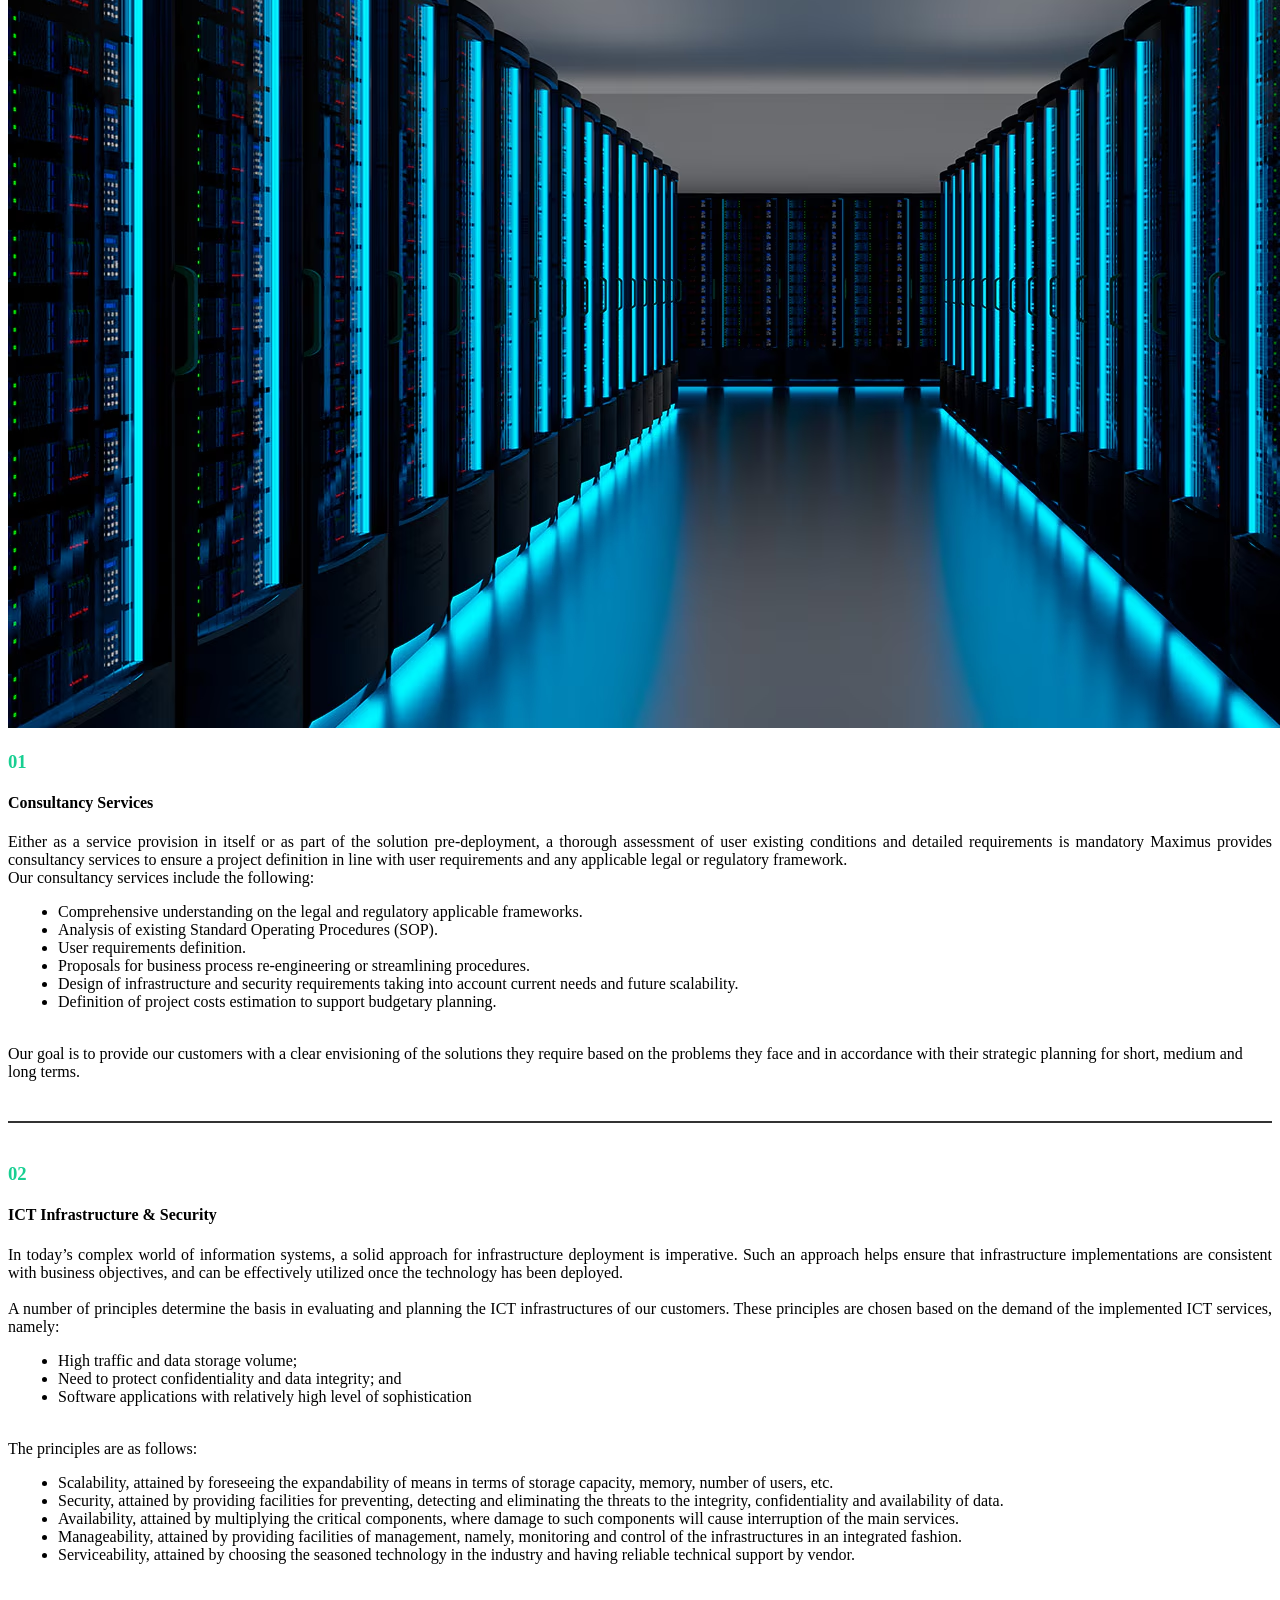
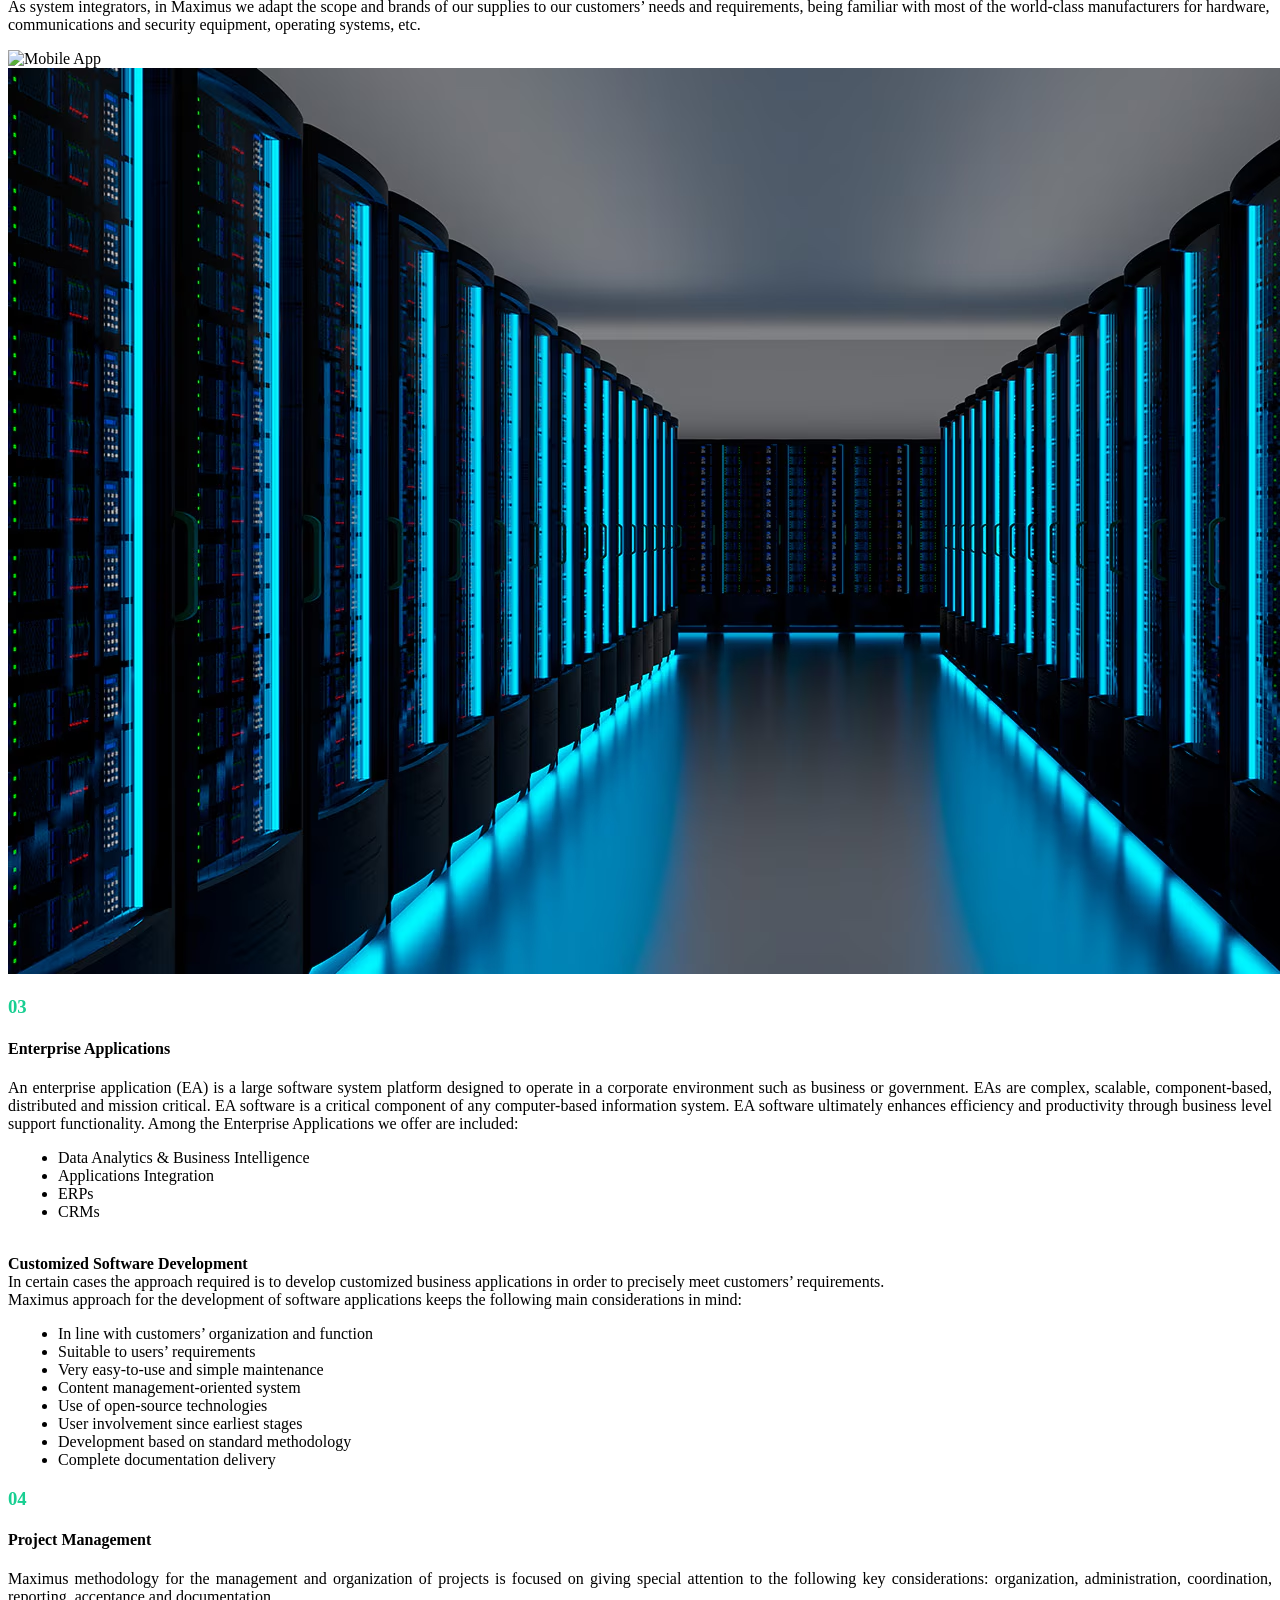
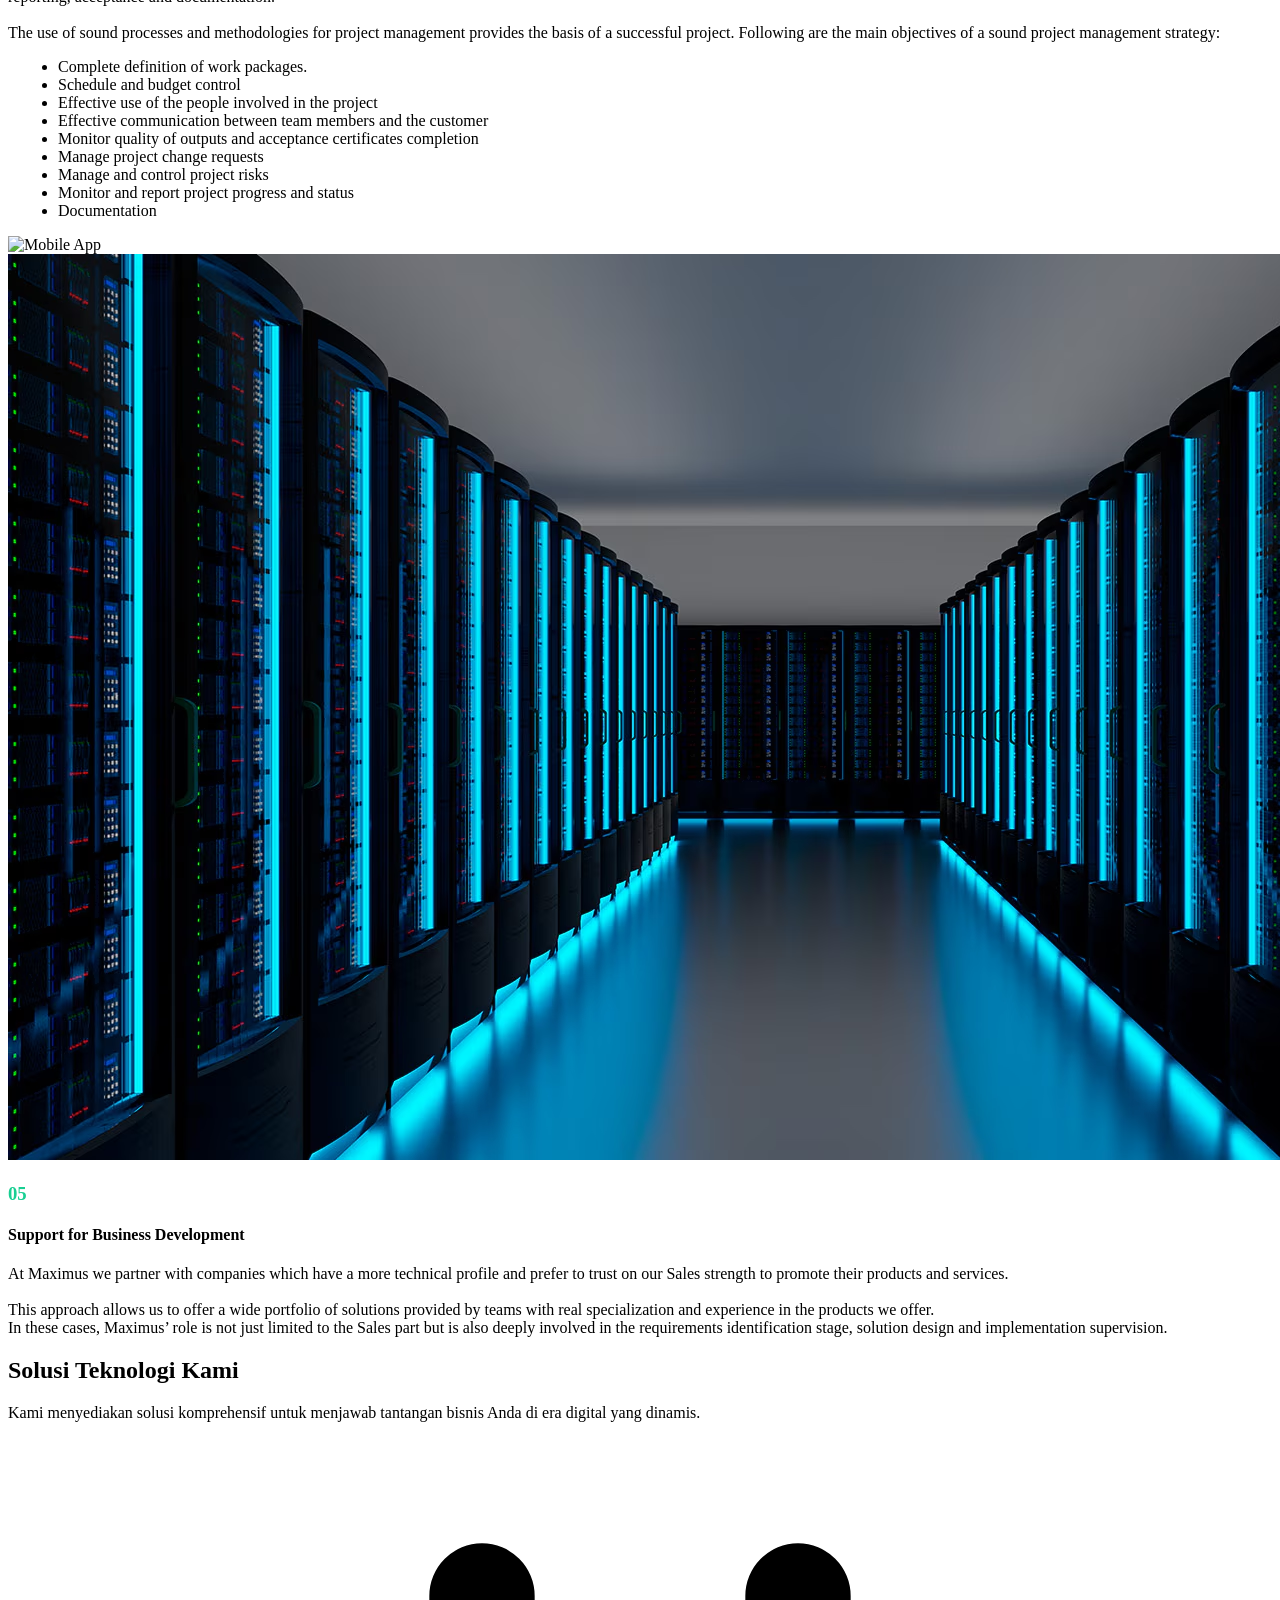
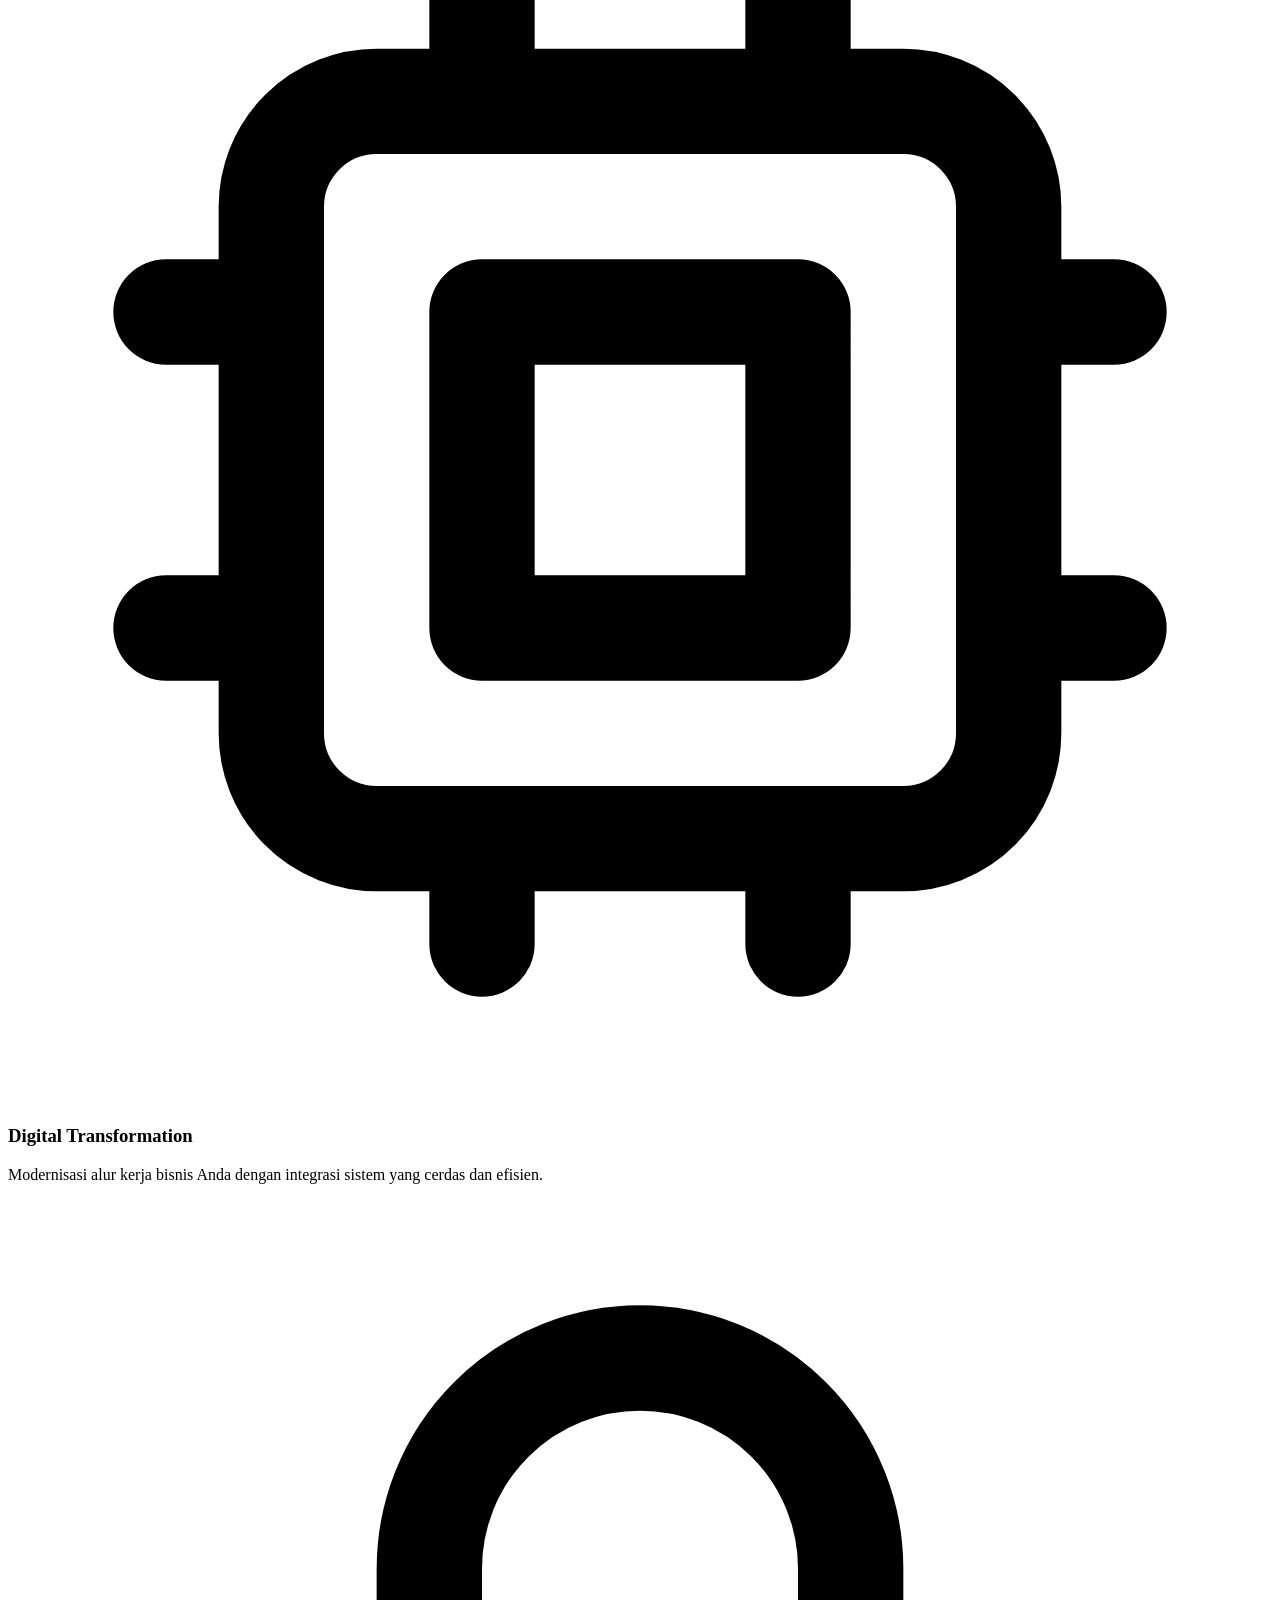
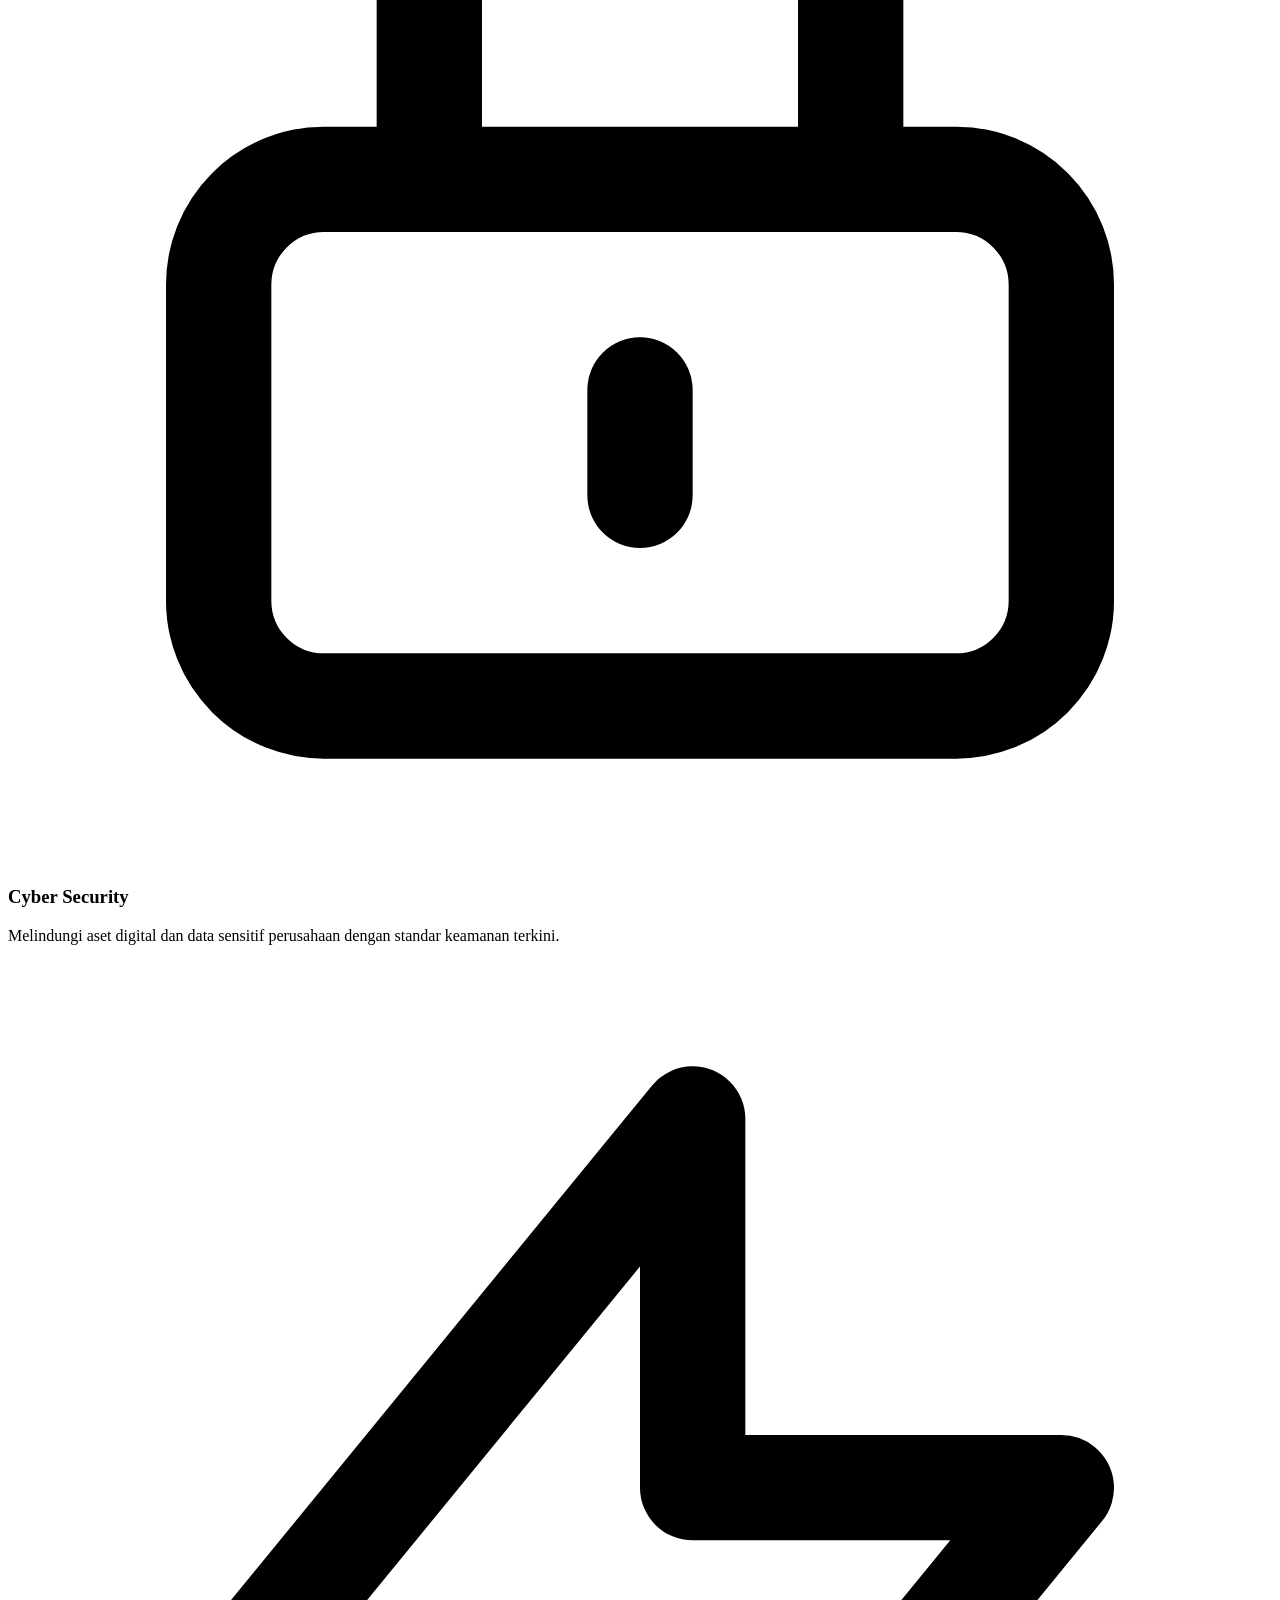
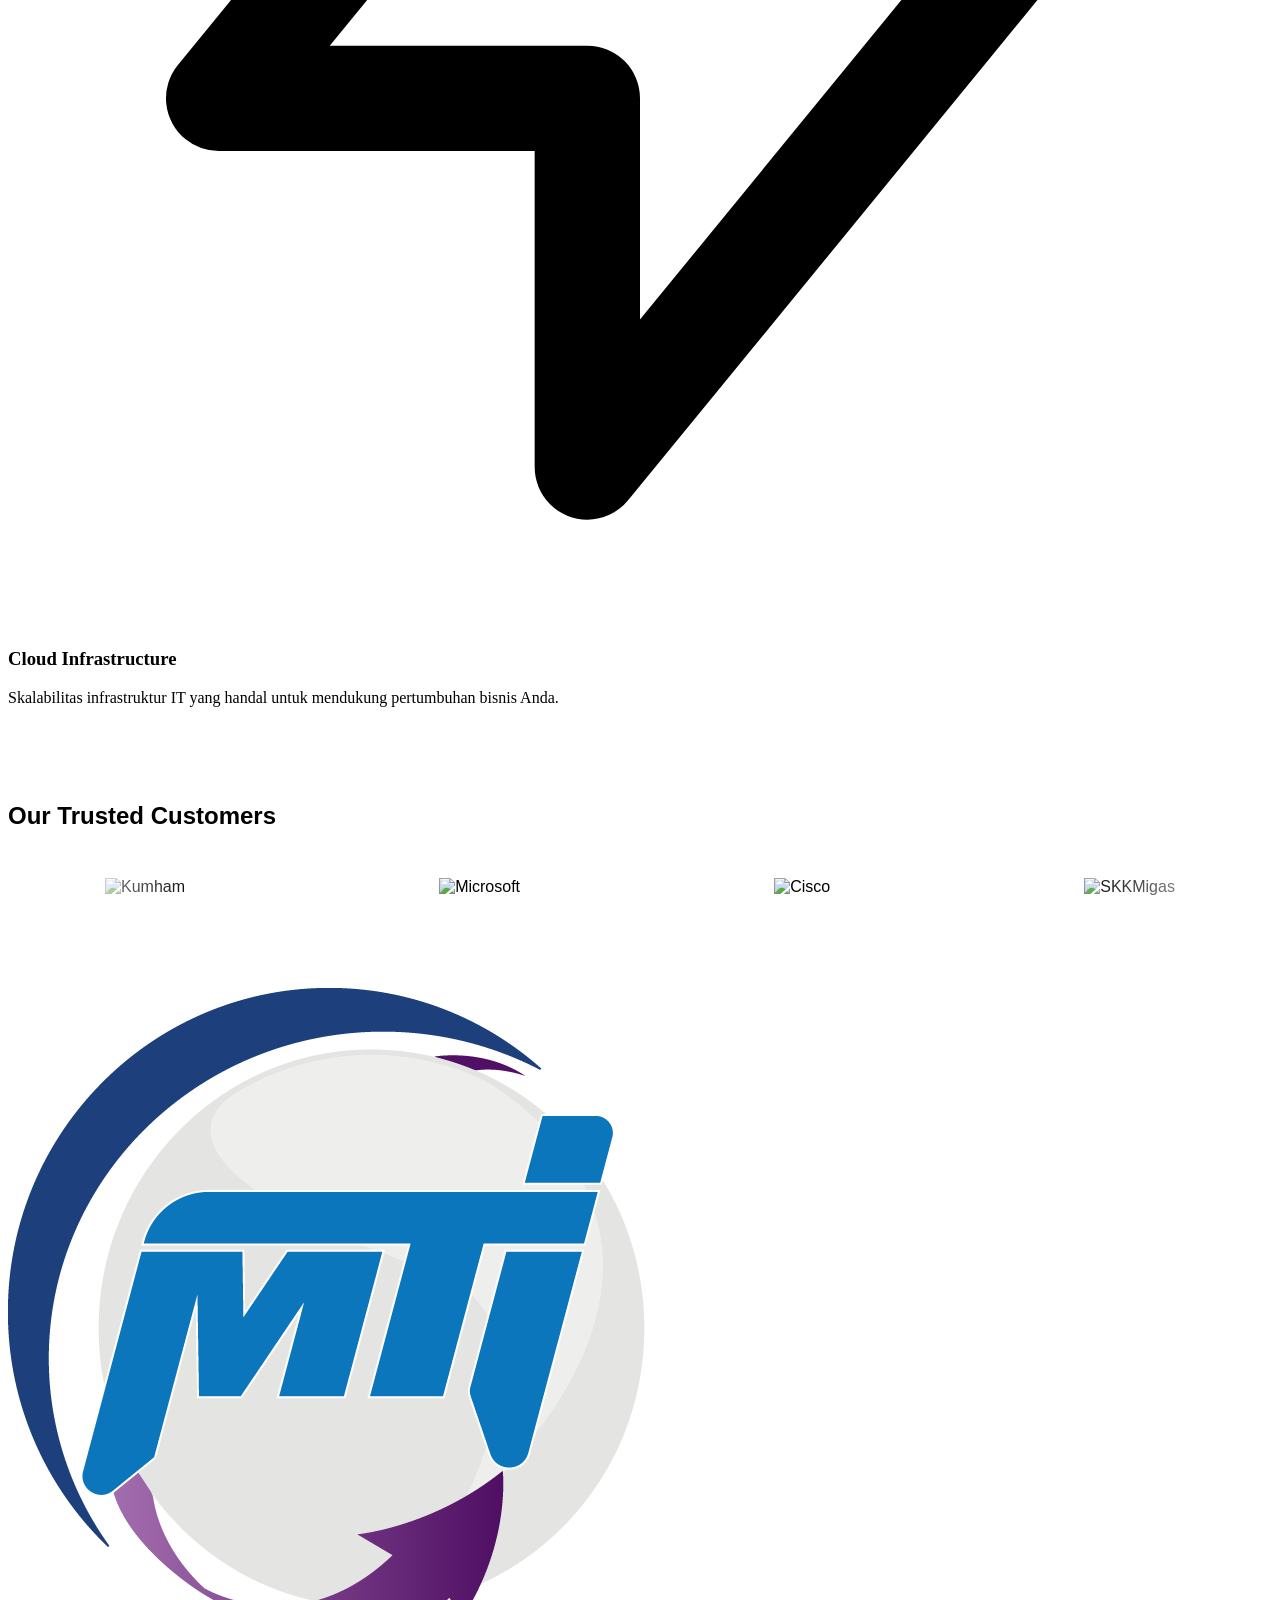
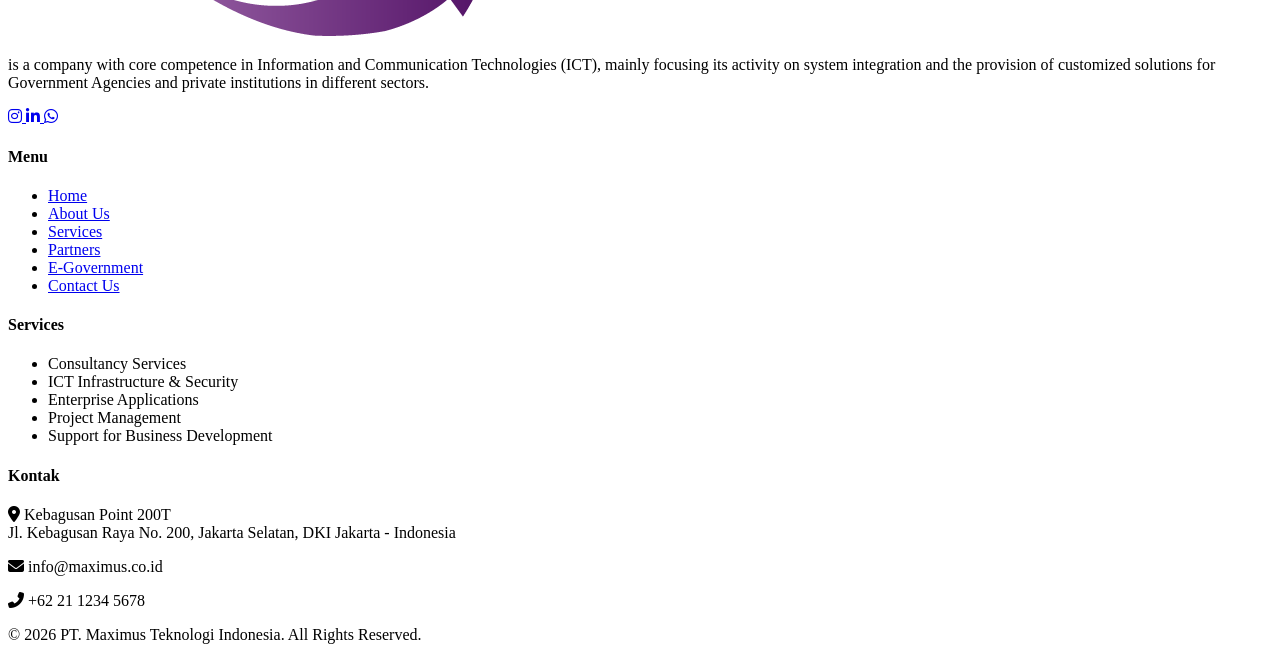
==== commit 4986a148: "nanonano" ====
--- a/index.html
+++ b/index.html
@@ -72,7 +72,7 @@
             <a href="#aboutus" class="text-3xl text-white font-black hover:text-brand-500 transition-colors mobile-link">About Us</a>
             <a href="#services" class="text-3xl text-white font-black hover:text-brand-500 transition-colors mobile-link">Services</a>
             <a href="#partners" class="text-3xl text-white font-black hover:text-brand-500 transition-colors mobile-link">Partners</a>
-            <a href="#egovernment" class="text-3xl text-white font-black hover:text-brand-500 transition-colors mobile-link">E-Government</a>
+            <a href="government.html" class="text-3xl text-white font-black hover:text-brand-500 transition-colors mobile-link">E-Government</a>
             <a href="#csr" class="text-3xl text-white font-black hover:text-brand-500 transition-colors mobile-link">CSR</a>
             <a href="#contact" class="text-3xl text-white font-black hover:text-brand-500 transition-colors mobile-link">Contact Us</a>
             <br>
@@ -450,7 +450,7 @@
             </div>
 
             <div>
-                <h4 class="font-bold text-white mb-6 uppercase tracking-widest text-sm border-l-2 border-brand-500 pl-3">Servies</h4>
+                <h4 class="font-bold text-white mb-6 uppercase tracking-widest text-sm border-l-2 border-brand-500 pl-3">Services</h4>
                 <ul class="space-y-3 text-slate-400 text-sm">
                     <li>Consultancy Services</li>
                     <li>ICT Infrastructure & Security</li>
--- a/style.css
+++ b/style.css
@@ -175,4 +175,6 @@
 /* scroll-margin-top id=partners*/
 #partners {
     scroll-margin-top: 100px;
-}+}
+
+
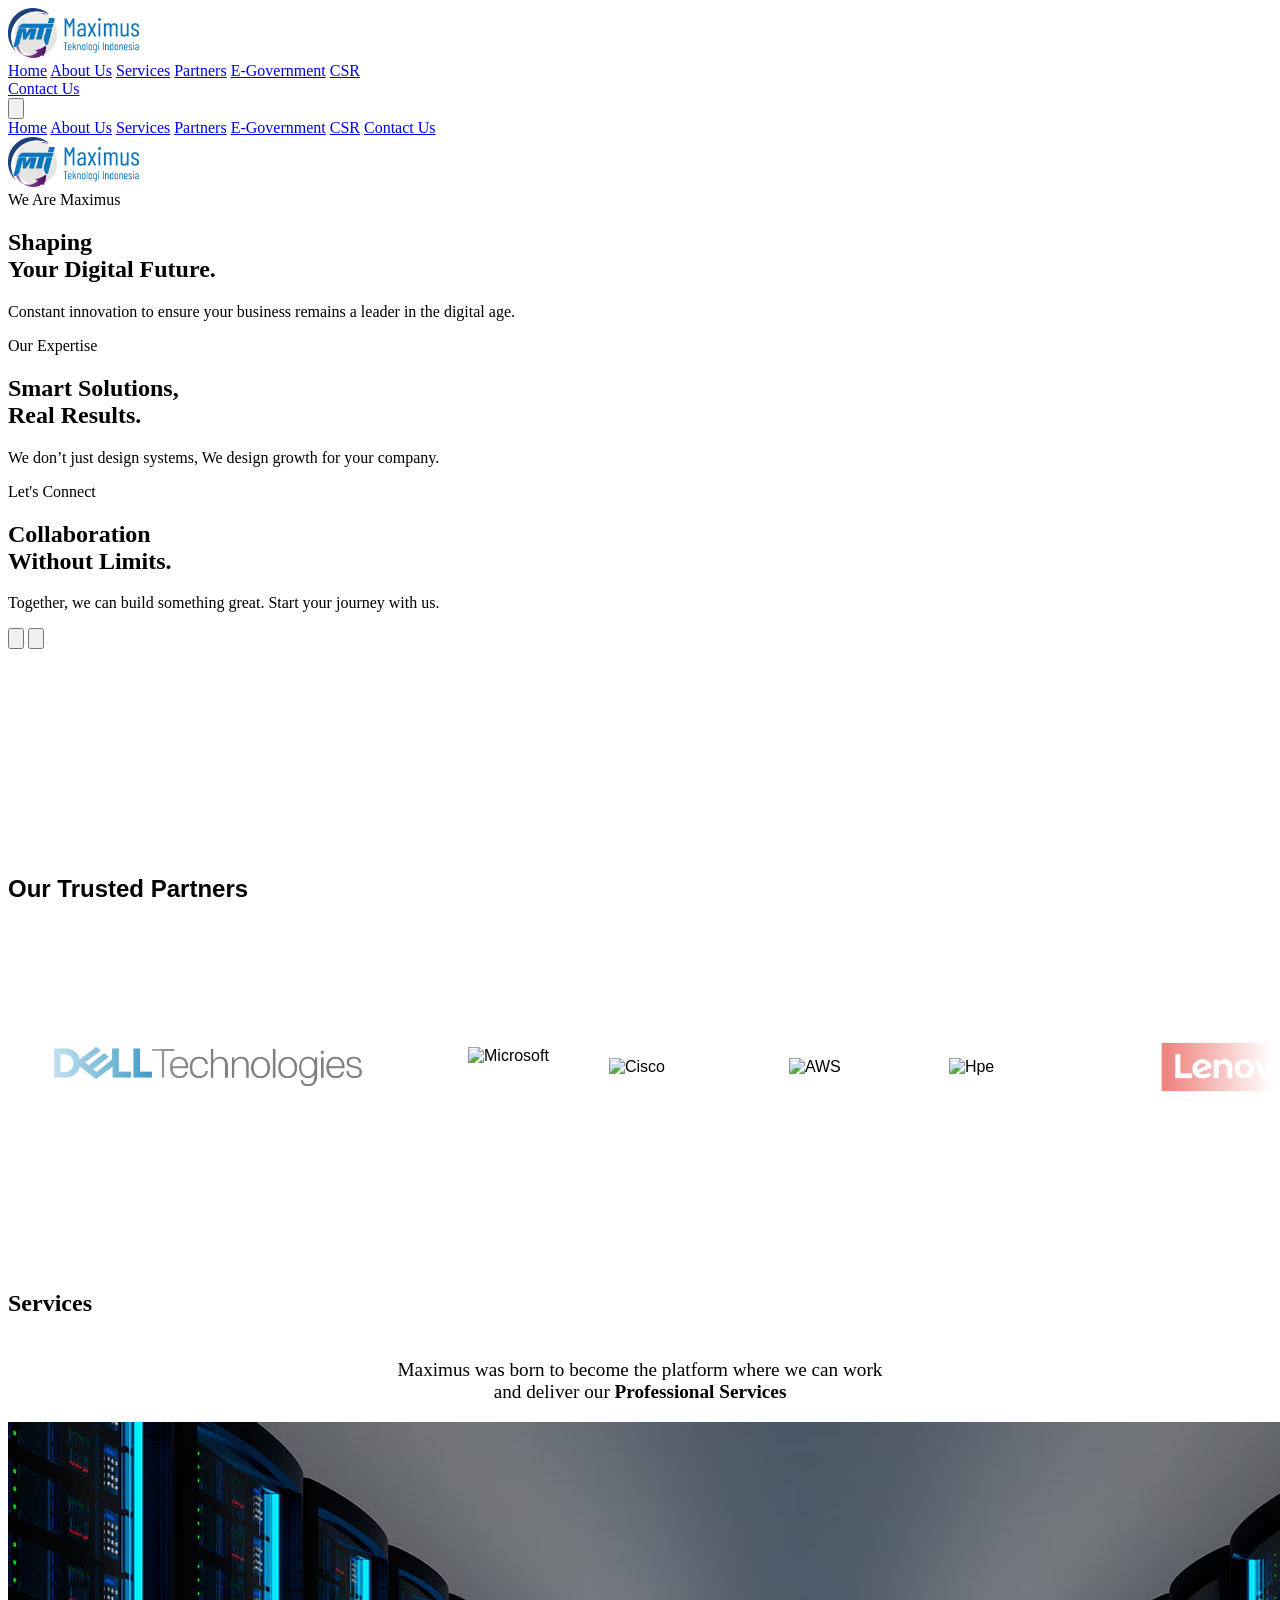
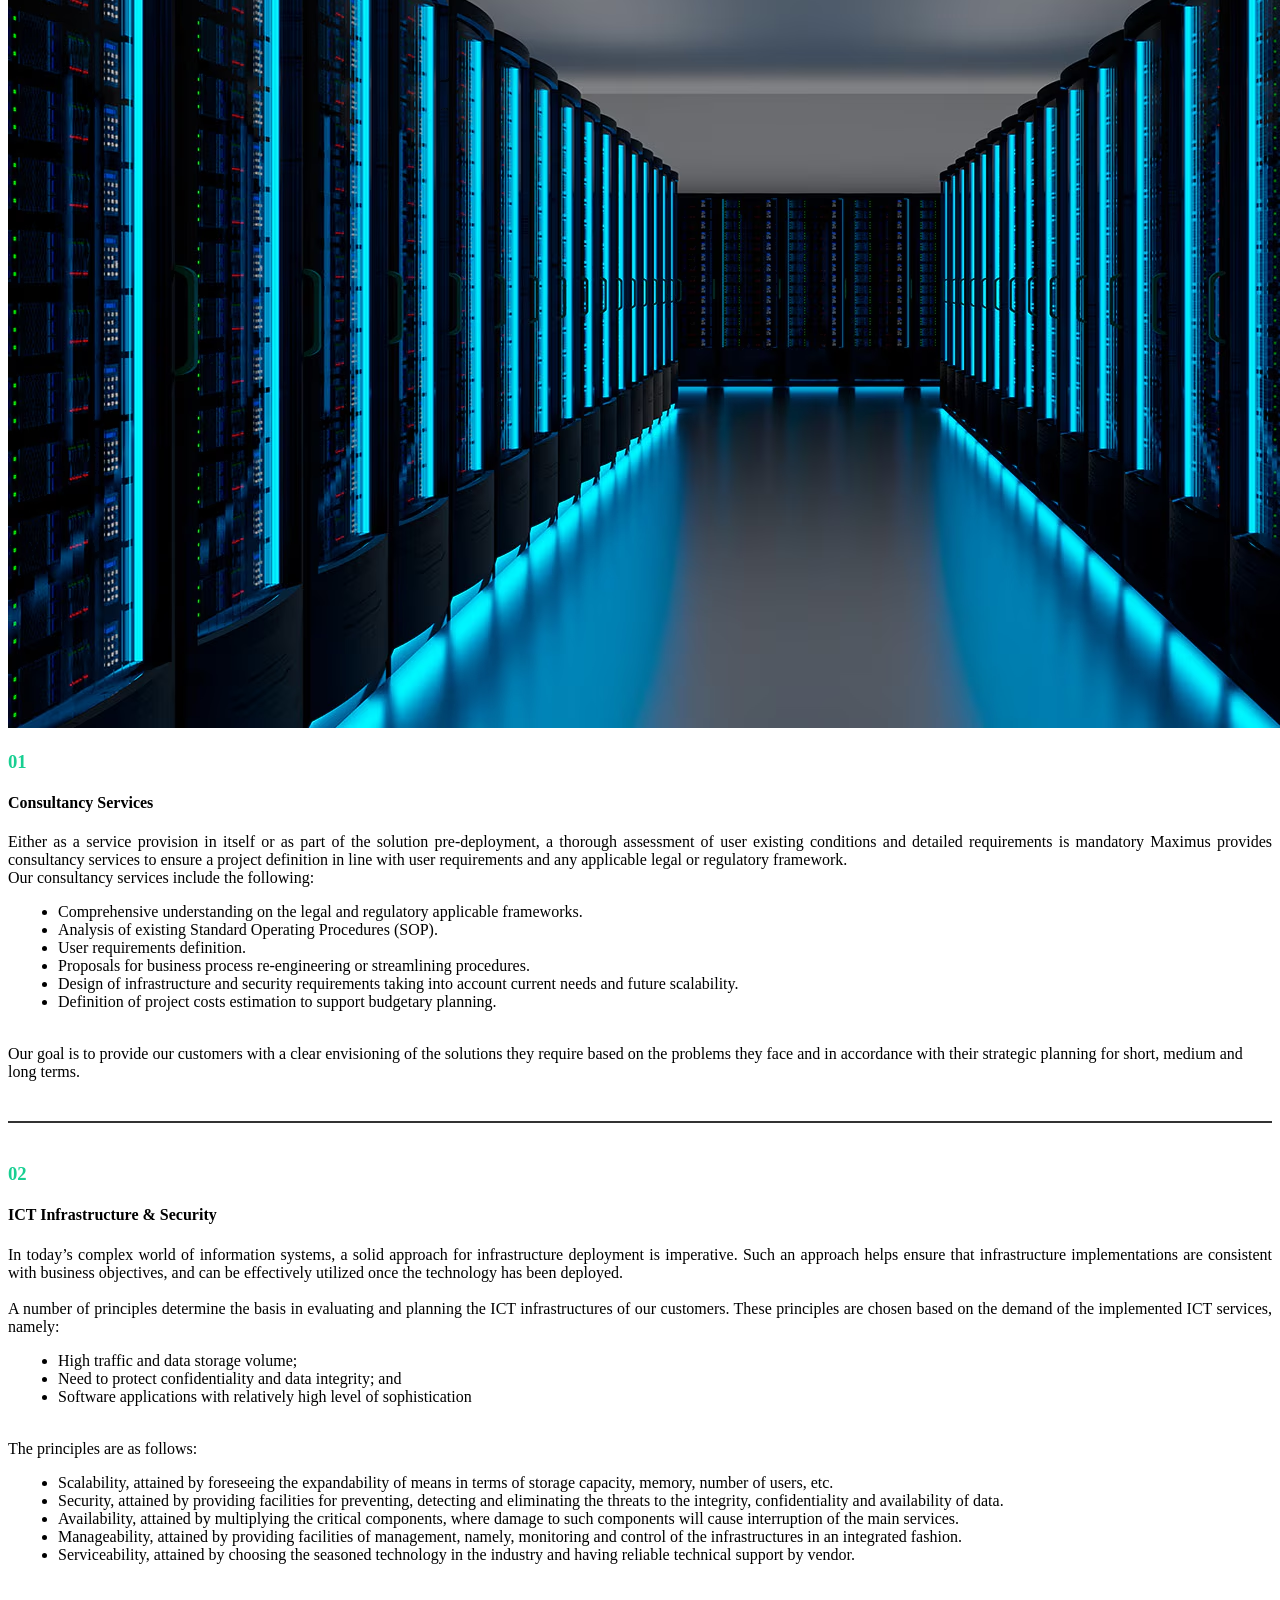
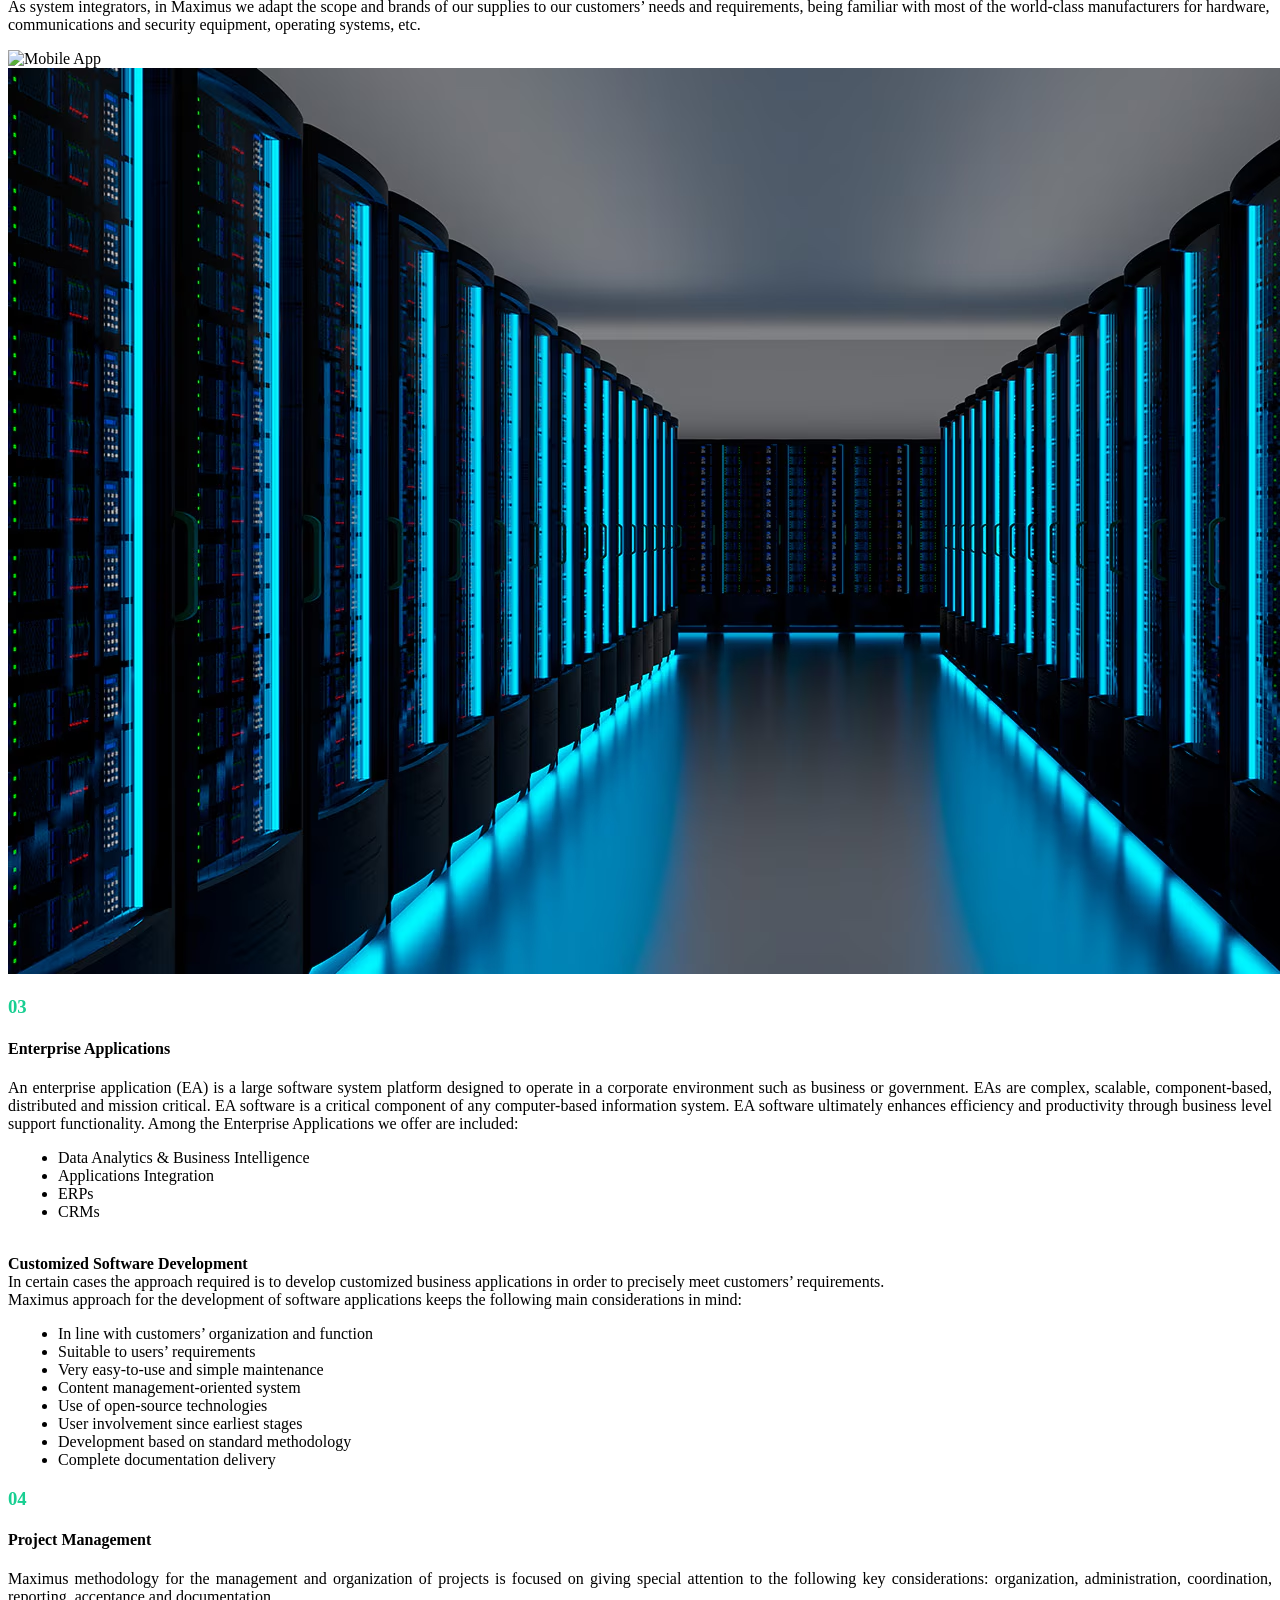
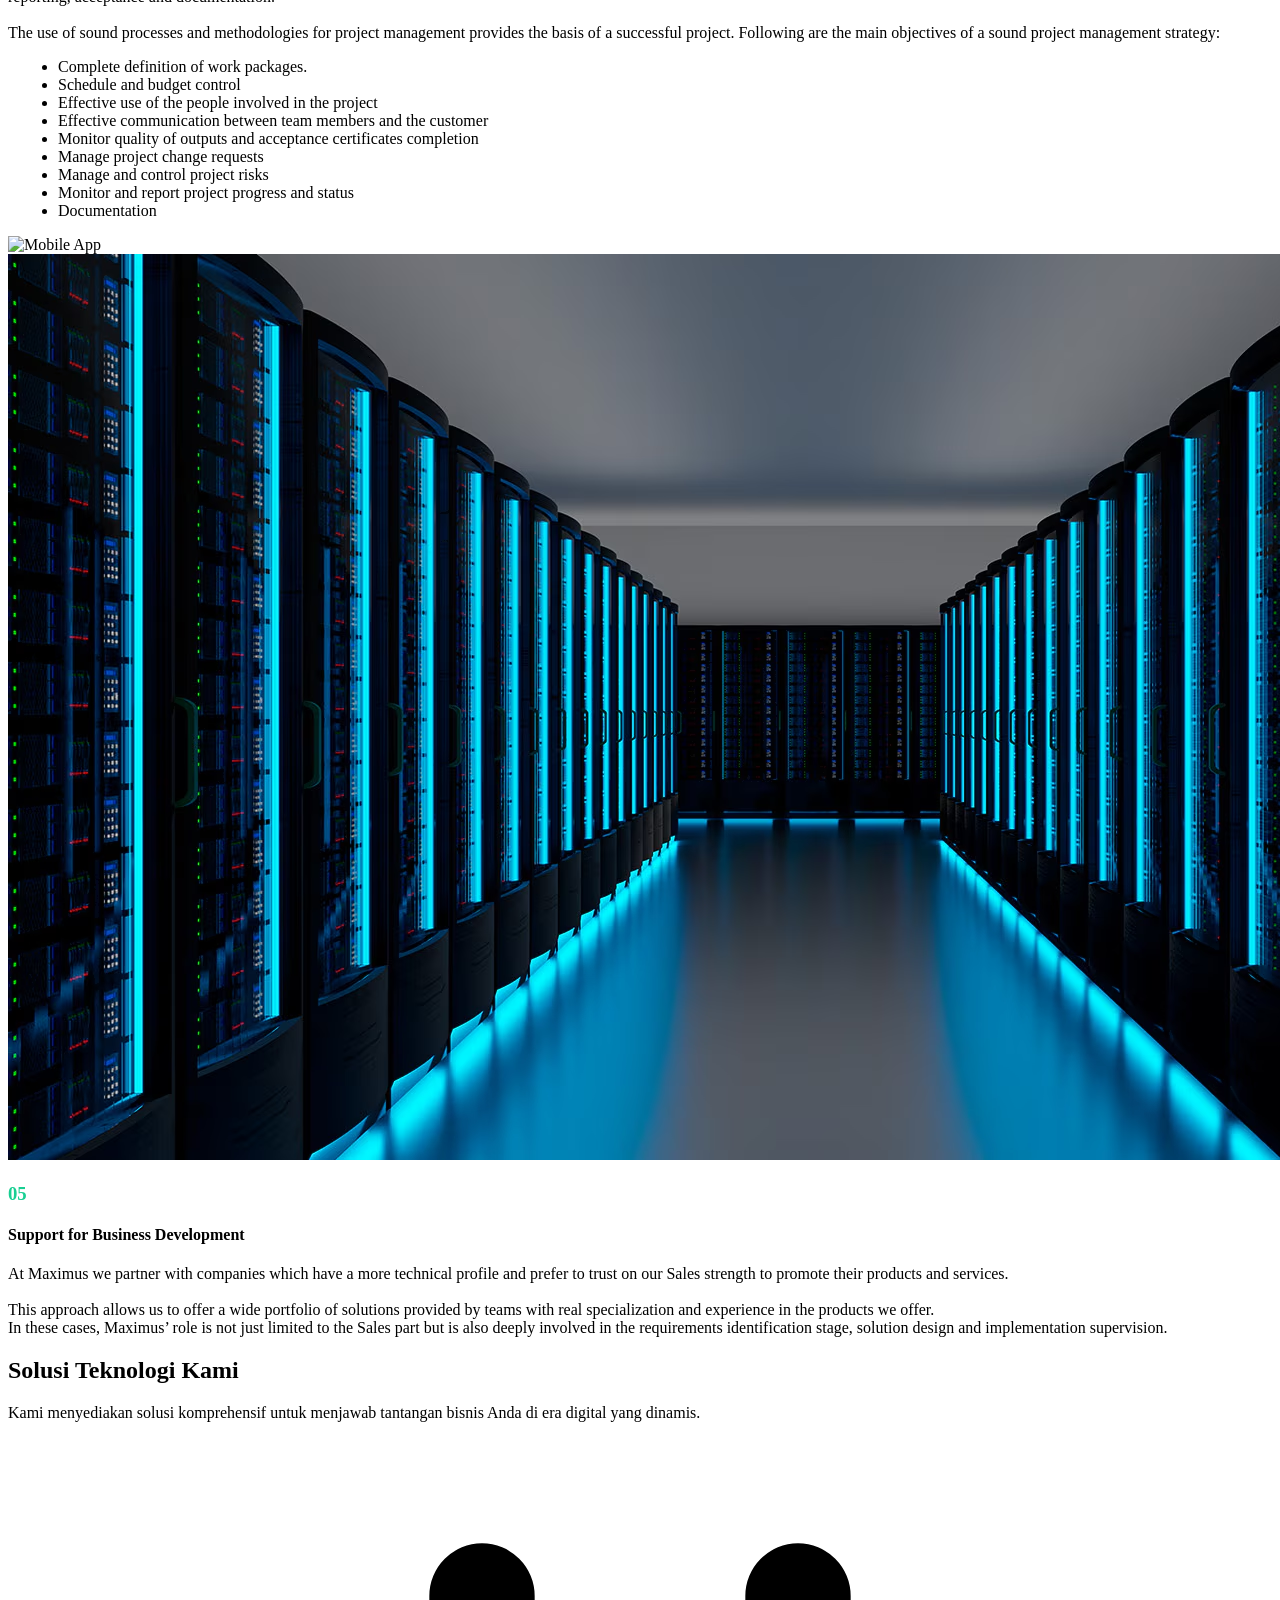
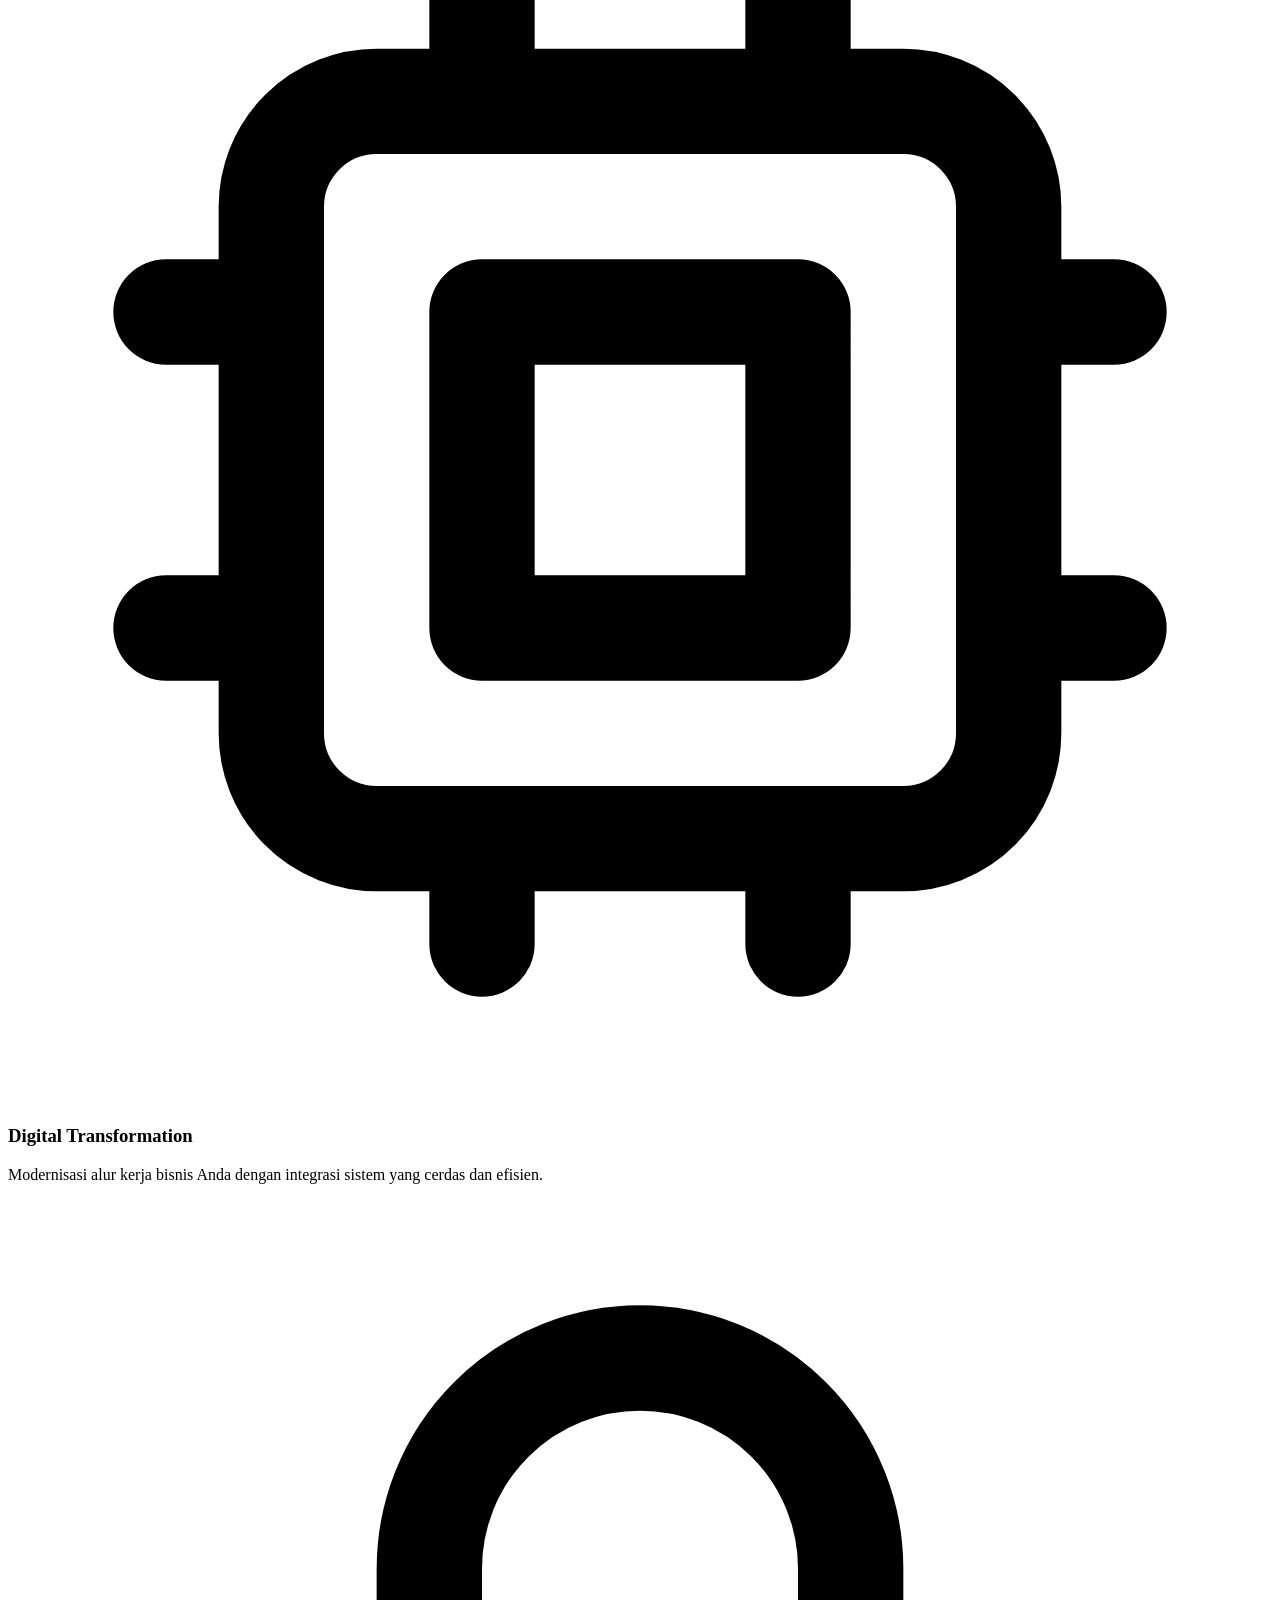
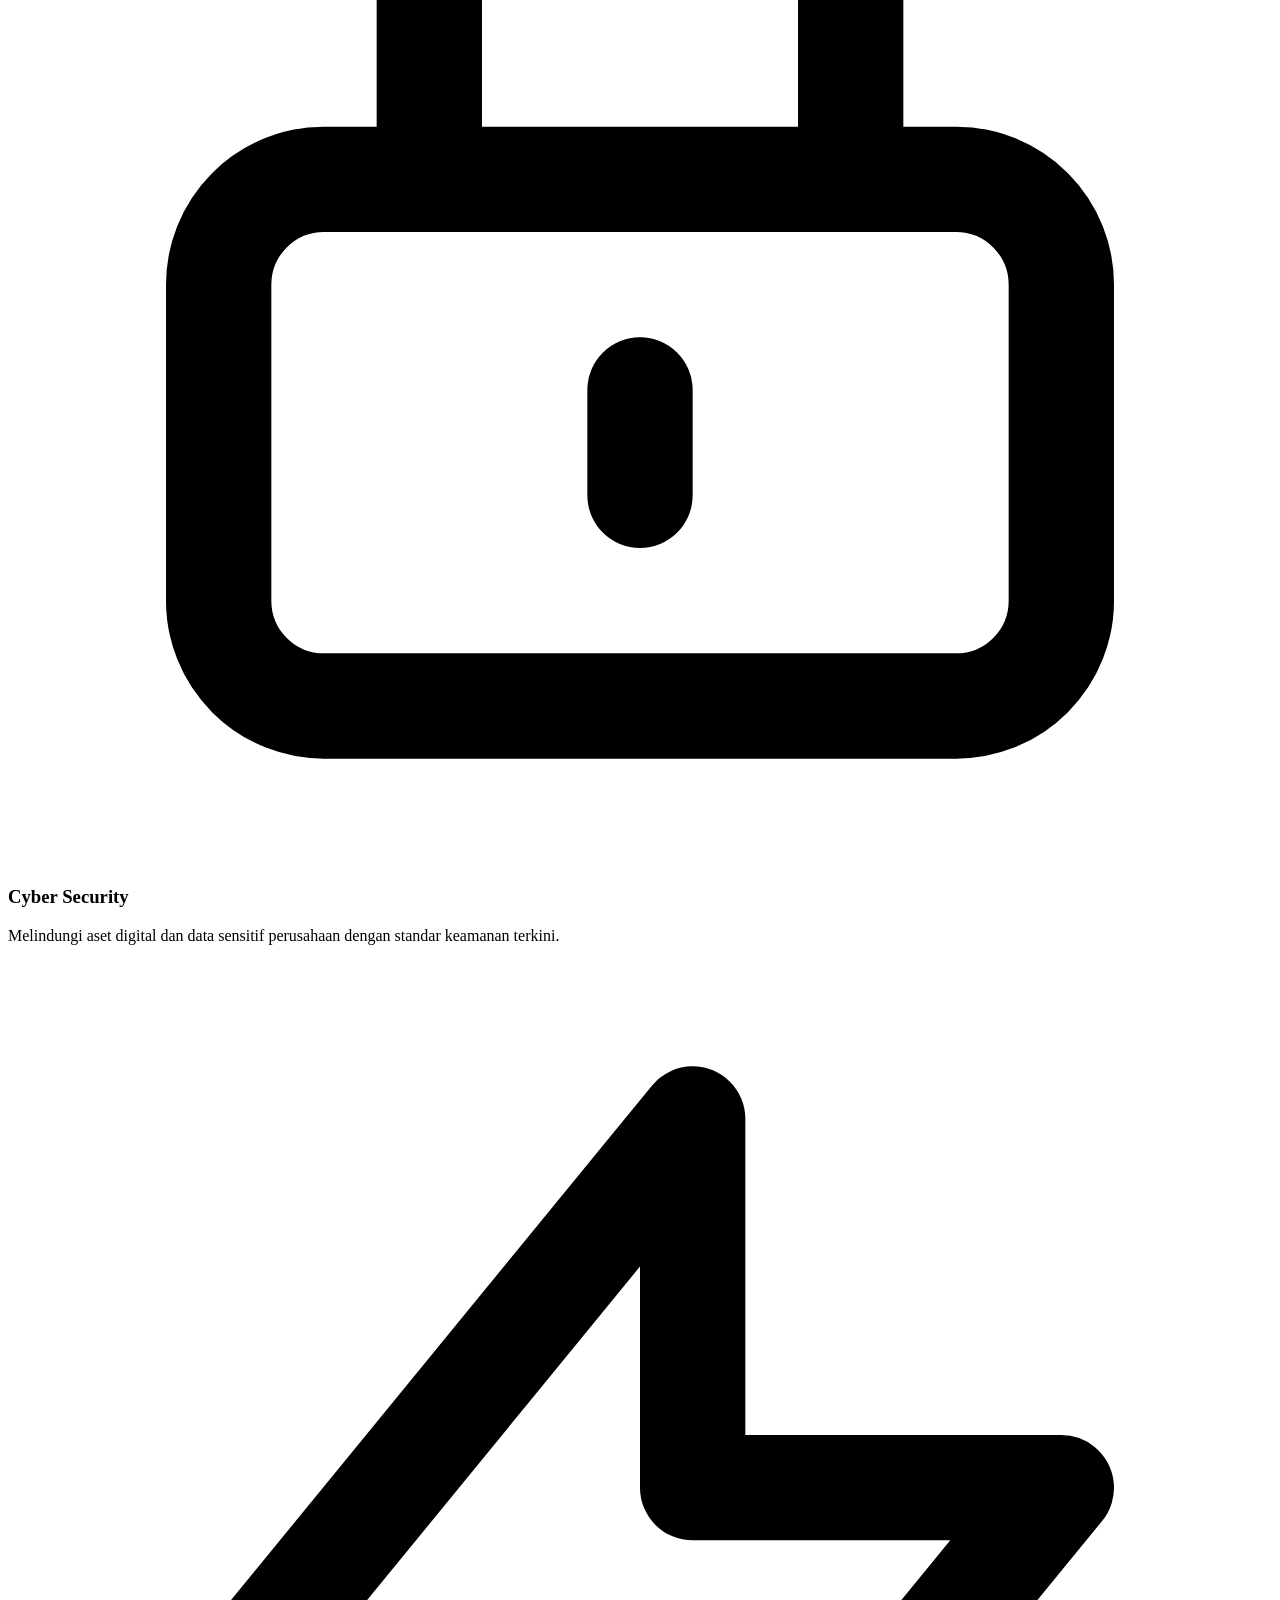
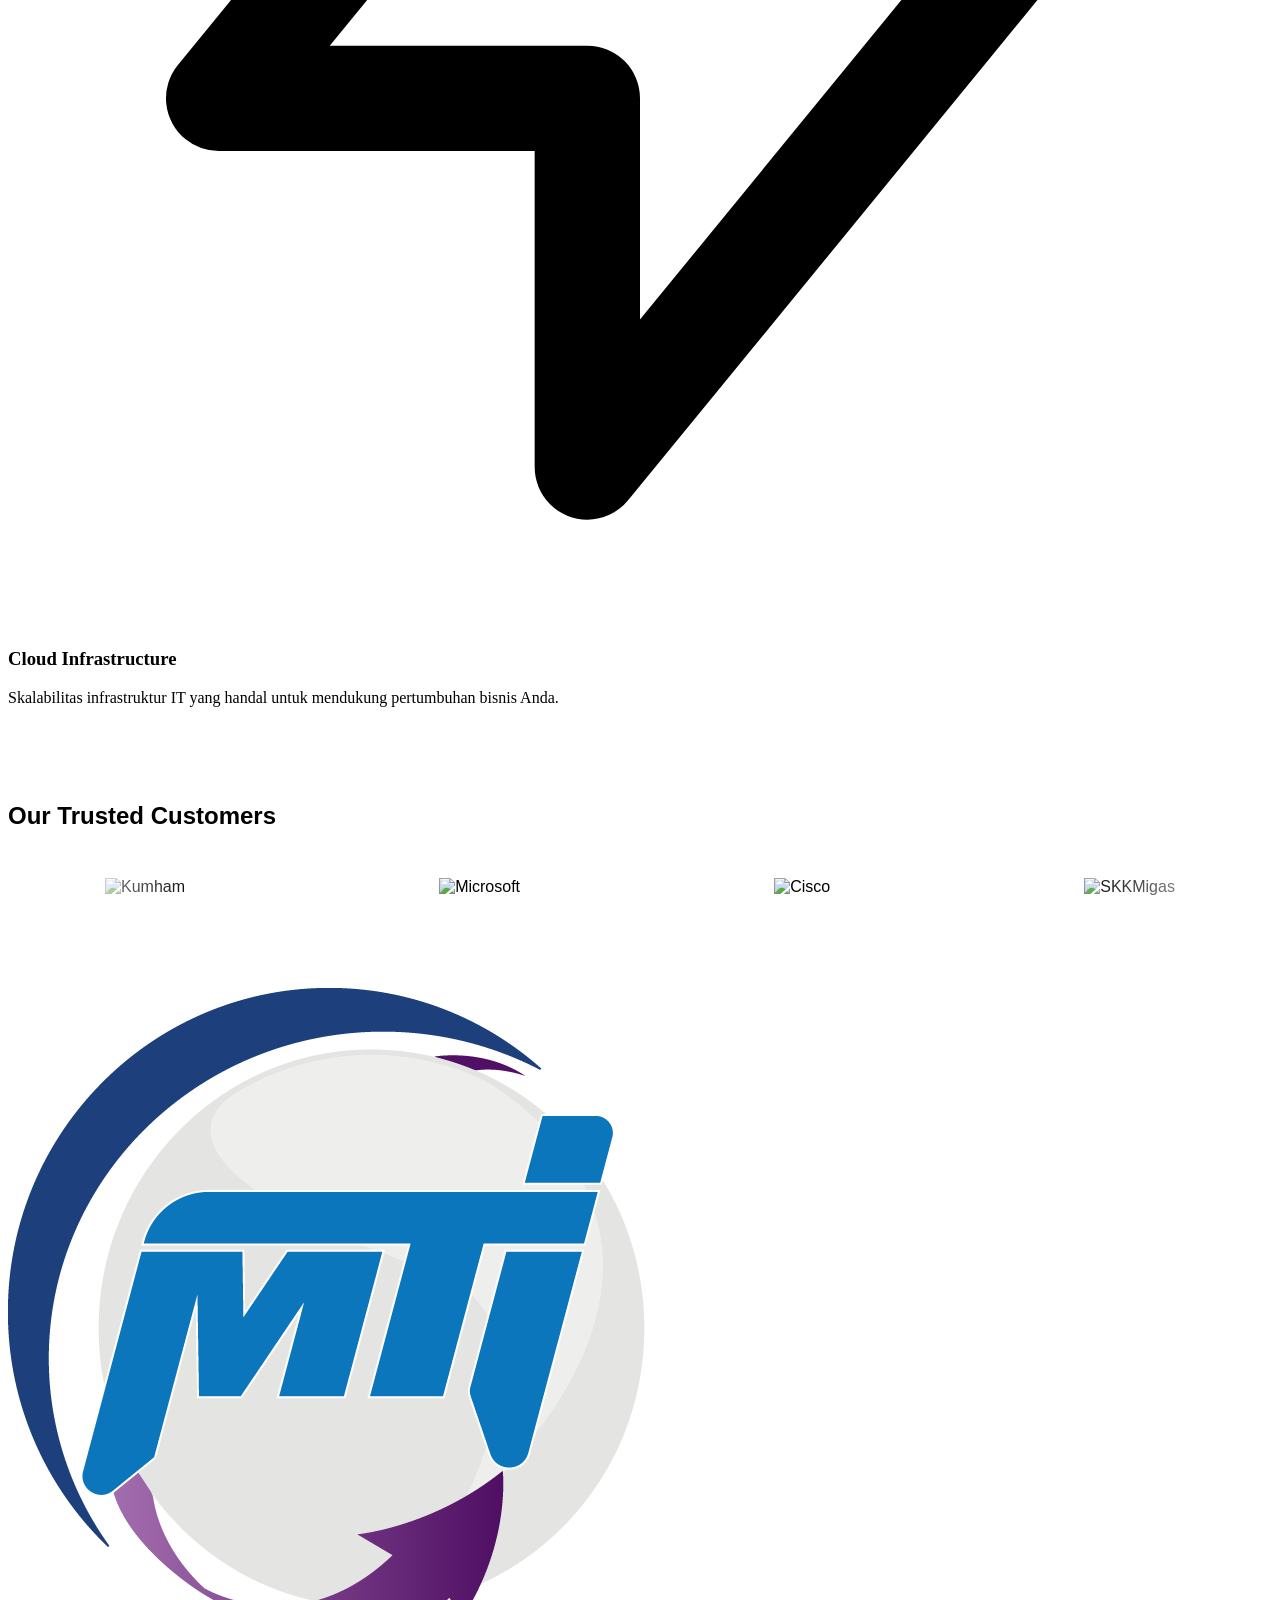
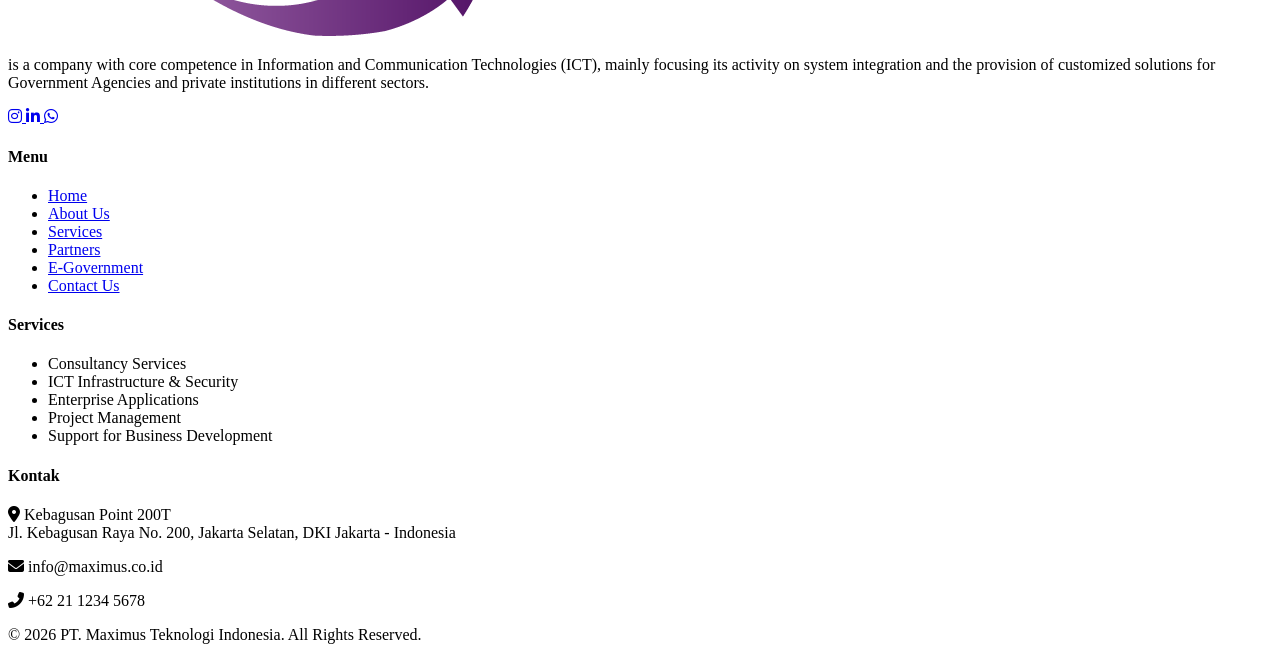
==== commit 0e882ef3: "test" ====
--- a/index.html
+++ b/index.html
@@ -44,7 +44,7 @@
             <!-- Desktop Menu -->
             <div class="hidden md:flex items-center space-x-10 text-sm font-bold uppercase tracking-widest">
                 <a href="#home" class="nav-link text-white hover:text-brand-500 transition-colors">Home</a>
-                <a href="#aboutus" class="nav-link text-white hover:text-brand-500 transition-colors">About Us</a>
+                <a href="aboutus.html" class="nav-link text-white hover:text-brand-500 transition-colors">About Us</a>
                 <a href="#services" class="nav-link text-white hover:text-brand-500 transition-colors">Services</a>
                 <a href="#partners" class="nav-link text-white hover:text-brand-500 transition-colors">Partners</a>
                 <a href="government.html" class="nav-link text-white hover:text-brand-500 transition-colors">E-Government</a>
@@ -53,7 +53,7 @@
 
             <!-- CTA Button -->
             <div class="hidden md:block">
-                <a href="#contact" class="border-2 border-brand-500 bg-brand-500/10 hover:bg-brand-500 text-dark px-6 py-2.5 rounded-none font-bold uppercase tracking-wider transition-all duration-300"style="color: rgb(24, 207, 100);">
+                <a href="#contact" class="shadow-md border-2 border-brand-500 bg-brand-500 hover:bg-rose hover:border-bg-white  px-6 py-2.5 rounded-none font-bold uppercase tracking-wider transition-all duration-300"style="color: rgb();">
                     Contact Us
                 </a>
             </div>
@@ -69,7 +69,7 @@
         <!-- Mobile Menu -->
         <div id="mobile-menu" class="hidden md:hidden fixed inset-0 bg-slate-900 z-40 flex flex-col items-center justify-center space-y-8">
             <a href="#home" class="text-3xl text-white font-black hover:text-brand-500 transition-colors mobile-link">Home</a>
-            <a href="#aboutus" class="text-3xl text-white font-black hover:text-brand-500 transition-colors mobile-link">About Us</a>
+            <a href="aboutus.html" class="text-3xl text-white font-black hover:text-brand-500 transition-colors mobile-link">About Us</a>
             <a href="#services" class="text-3xl text-white font-black hover:text-brand-500 transition-colors mobile-link">Services</a>
             <a href="#partners" class="text-3xl text-white font-black hover:text-brand-500 transition-colors mobile-link">Partners</a>
             <a href="government.html" class="text-3xl text-white font-black hover:text-brand-500 transition-colors mobile-link">E-Government</a>
@@ -96,9 +96,9 @@
                     <div class="slide-content opacity-100 translate-y-0 transition-all duration-1000 delay-300">
                         <span class="text-brand-500 font-bold tracking-widest uppercase mb-4 block">We Are Maximus</span>
                         <h1 class="text-5xl md:text-7xl font-black text-white leading-tight mb-6 max-w-3xl">
-                            Menciptakan <br><span class="text-transparent bg-clip-text bg-gradient-to-r from-brand-500 to-teal-300">Masa Depan</span> Digital Anda.
+                            Shaping <br><span class="text-transparent bg-clip-text bg-gradient-to-r from-brand-500 to-teal-300">Your Digital</span> Future.
                         </h1>
-                        <p class="text-slate-300 text-lg md:text-xl max-w-xl mb-10 border-l-4 border-brand-500 pl-4">Inovasi tanpa henti untuk memastikan bisnis Anda menjadi pemimpin di era teknologi.</p>
+                        <p class="text-slate-300 text-lg md:text-xl max-w-xl mb-10 border-l-4 border-brand-500 pl-4">Constant innovation to ensure your business remains a leader in the digital age.</p>
                     </div>
                 </div>
             </div>
@@ -111,9 +111,9 @@
                     <div class="slide-content opacity-0 translate-y-10 transition-all duration-1000 delay-300">
                         <span class="text-brand-500 font-bold tracking-widest uppercase mb-4 block">Our Expertise</span>
                         <h1 class="text-5xl md:text-7xl font-black text-white leading-tight mb-6 max-w-3xl">
-                            Solusi Cerdas, <br><span class="text-transparent bg-clip-text bg-gradient-to-r from-brand-500 to-teal-300">Hasil Nyata.</span>
+                            Smart Solutions, <br><span class="text-transparent bg-clip-text bg-gradient-to-r from-brand-500 to-teal-300">Real Results.</span>
                         </h1>
-                        <p class="text-slate-300 text-lg md:text-xl max-w-xl mb-10 border-l-4 border-brand-500 pl-4">Kami tidak hanya mendesain sistem, kami merancang pertumbuhan untuk perusahaan Anda.</p>
+                        <p class="text-slate-300 text-lg md:text-xl max-w-xl mb-10 border-l-4 border-brand-500 pl-4">We don’t just design systems, We design growth for your company.</p>
                     </div>
                 </div>
             </div>
@@ -126,9 +126,9 @@
                     <div class="slide-content opacity-0 translate-y-10 transition-all duration-1000 delay-300">
                         <span class="text-brand-500 font-bold tracking-widest uppercase mb-4 block">Let's Connect</span>
                         <h1 class="text-5xl md:text-7xl font-black text-white leading-tight mb-6 max-w-3xl">
-                            Kolaborasi <br><span class="text-transparent bg-clip-text bg-gradient-to-r from-brand-500 to-teal-300">Tanpa Batas.</span>
+                            Collaboration <br><span class="text-transparent bg-clip-text bg-gradient-to-r from-brand-500 to-teal-300">Without Limits.</span>
                         </h1>
-                        <p class="text-slate-300 text-lg md:text-xl max-w-xl mb-10 border-l-4 border-brand-500 pl-4">Bersama kita bisa membangun sesuatu yang hebat. Mulai perjalanan Anda bersama kami.</p>
+                        <p class="text-slate-300 text-lg md:text-xl max-w-xl mb-10 border-l-4 border-brand-500 pl-4">Together, we can build something great. Start your journey with us.</p>
                     </div>
                 </div>
             </div>
--- a/style.css
+++ b/style.css
@@ -119,8 +119,8 @@
     content: '';
     position: absolute;
     width: 0;
-    height: 2px;
-    bottom: -4px;
+    height: 4px;
+    bottom: -13px;
     left: 0;
     background-color: #10b981; /* Emerald */
     transition: width 0.3s ease;
